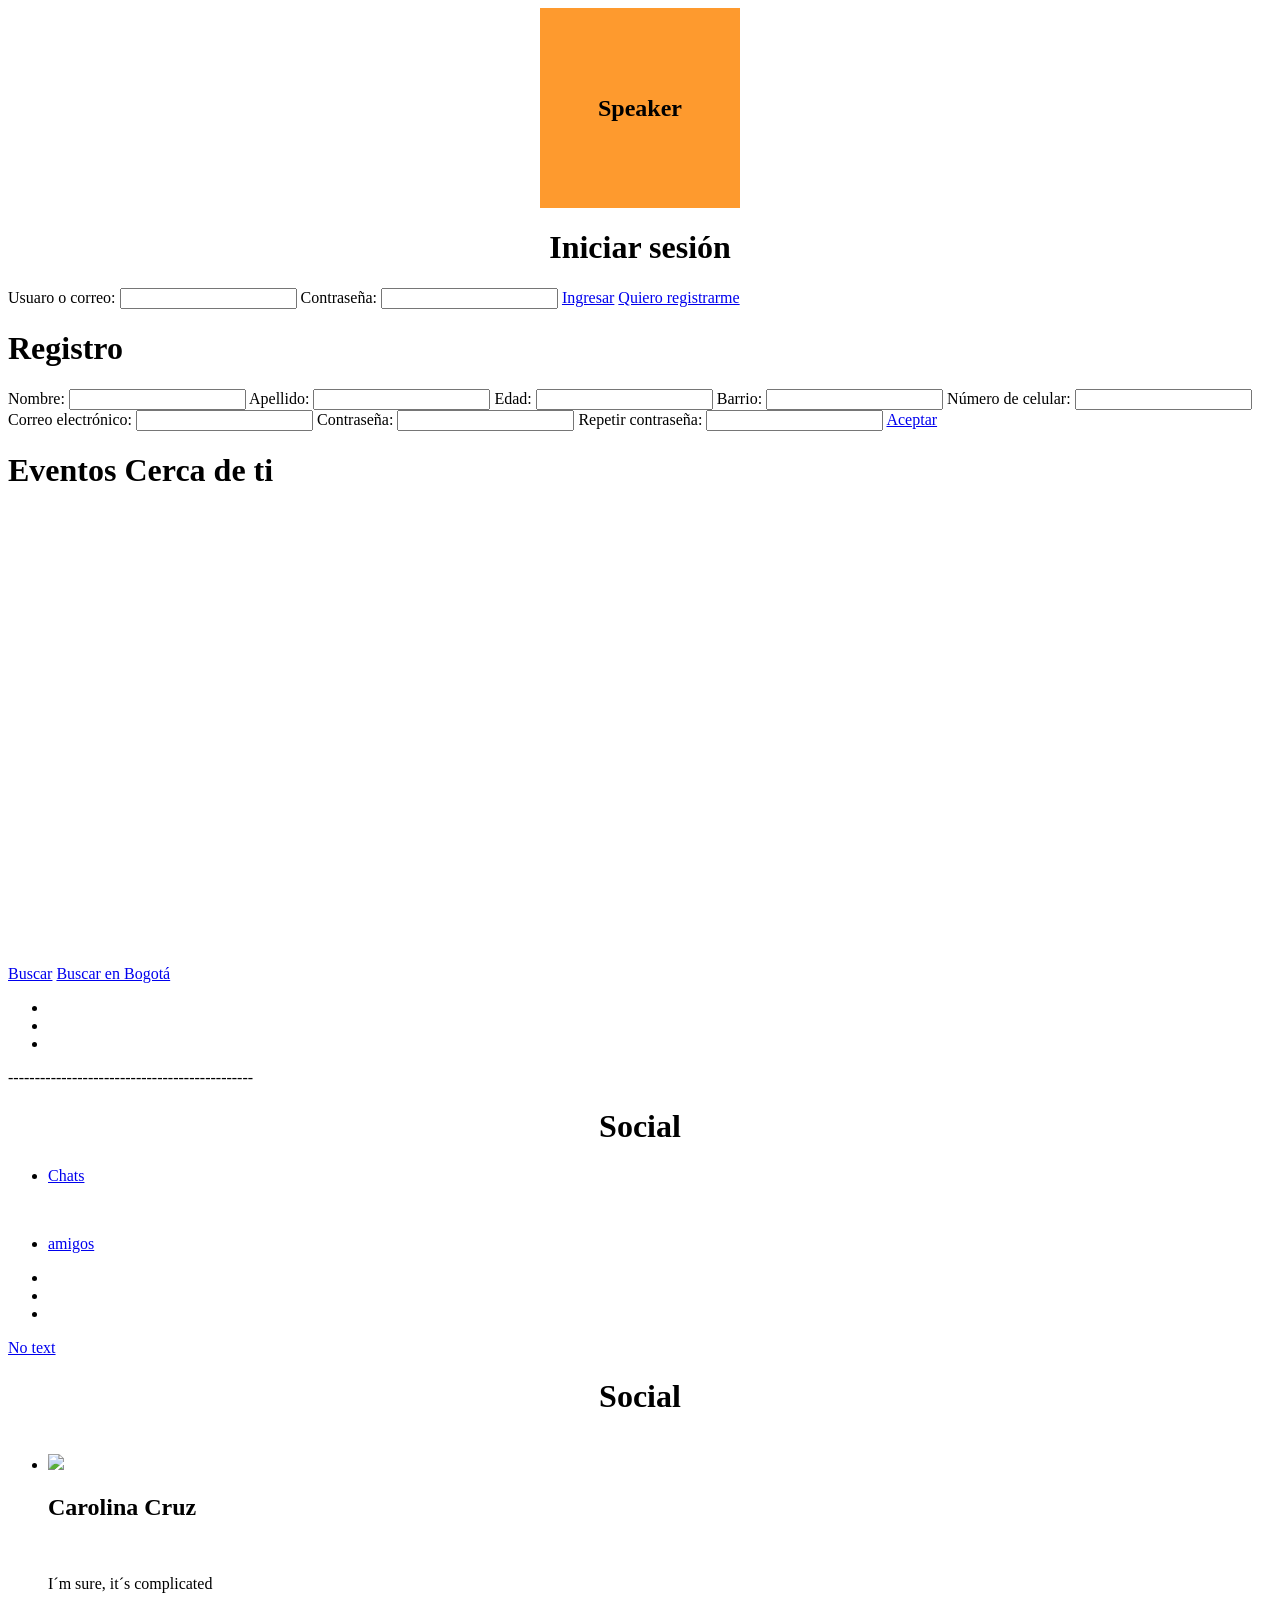
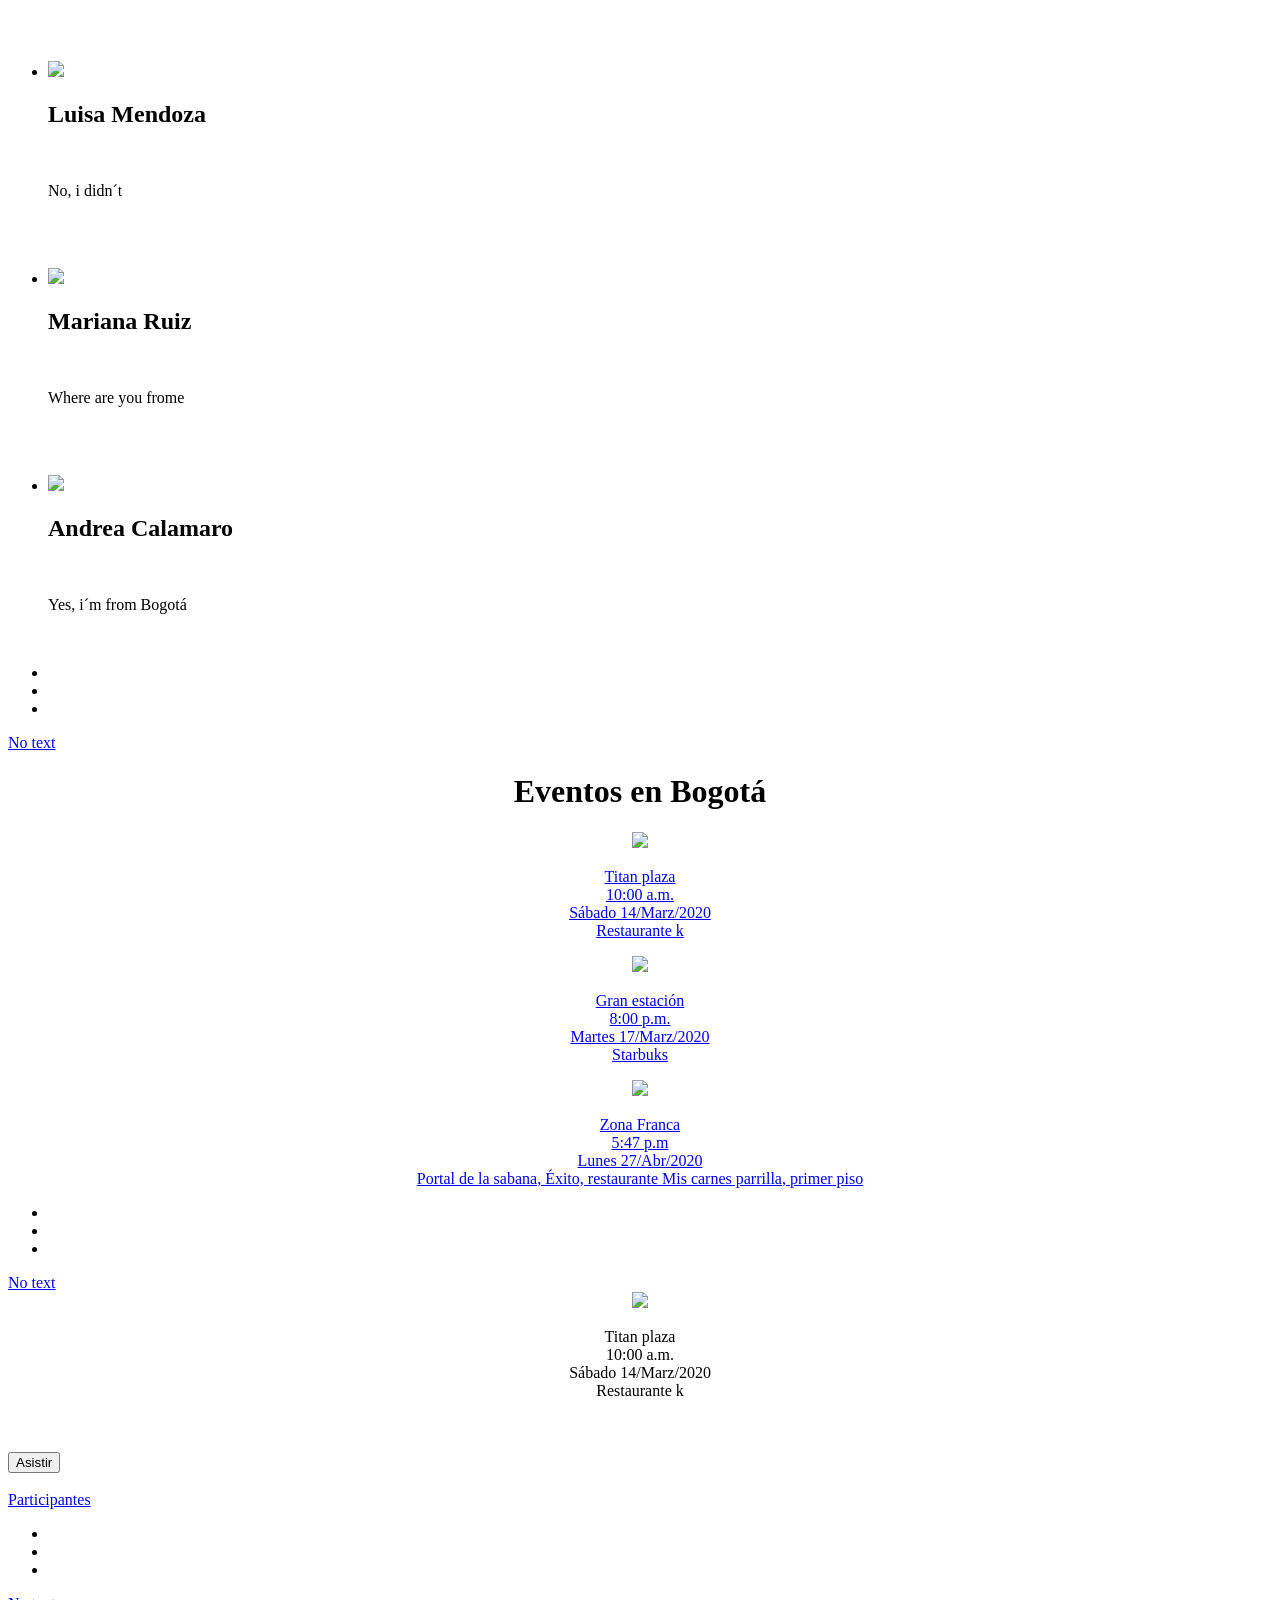
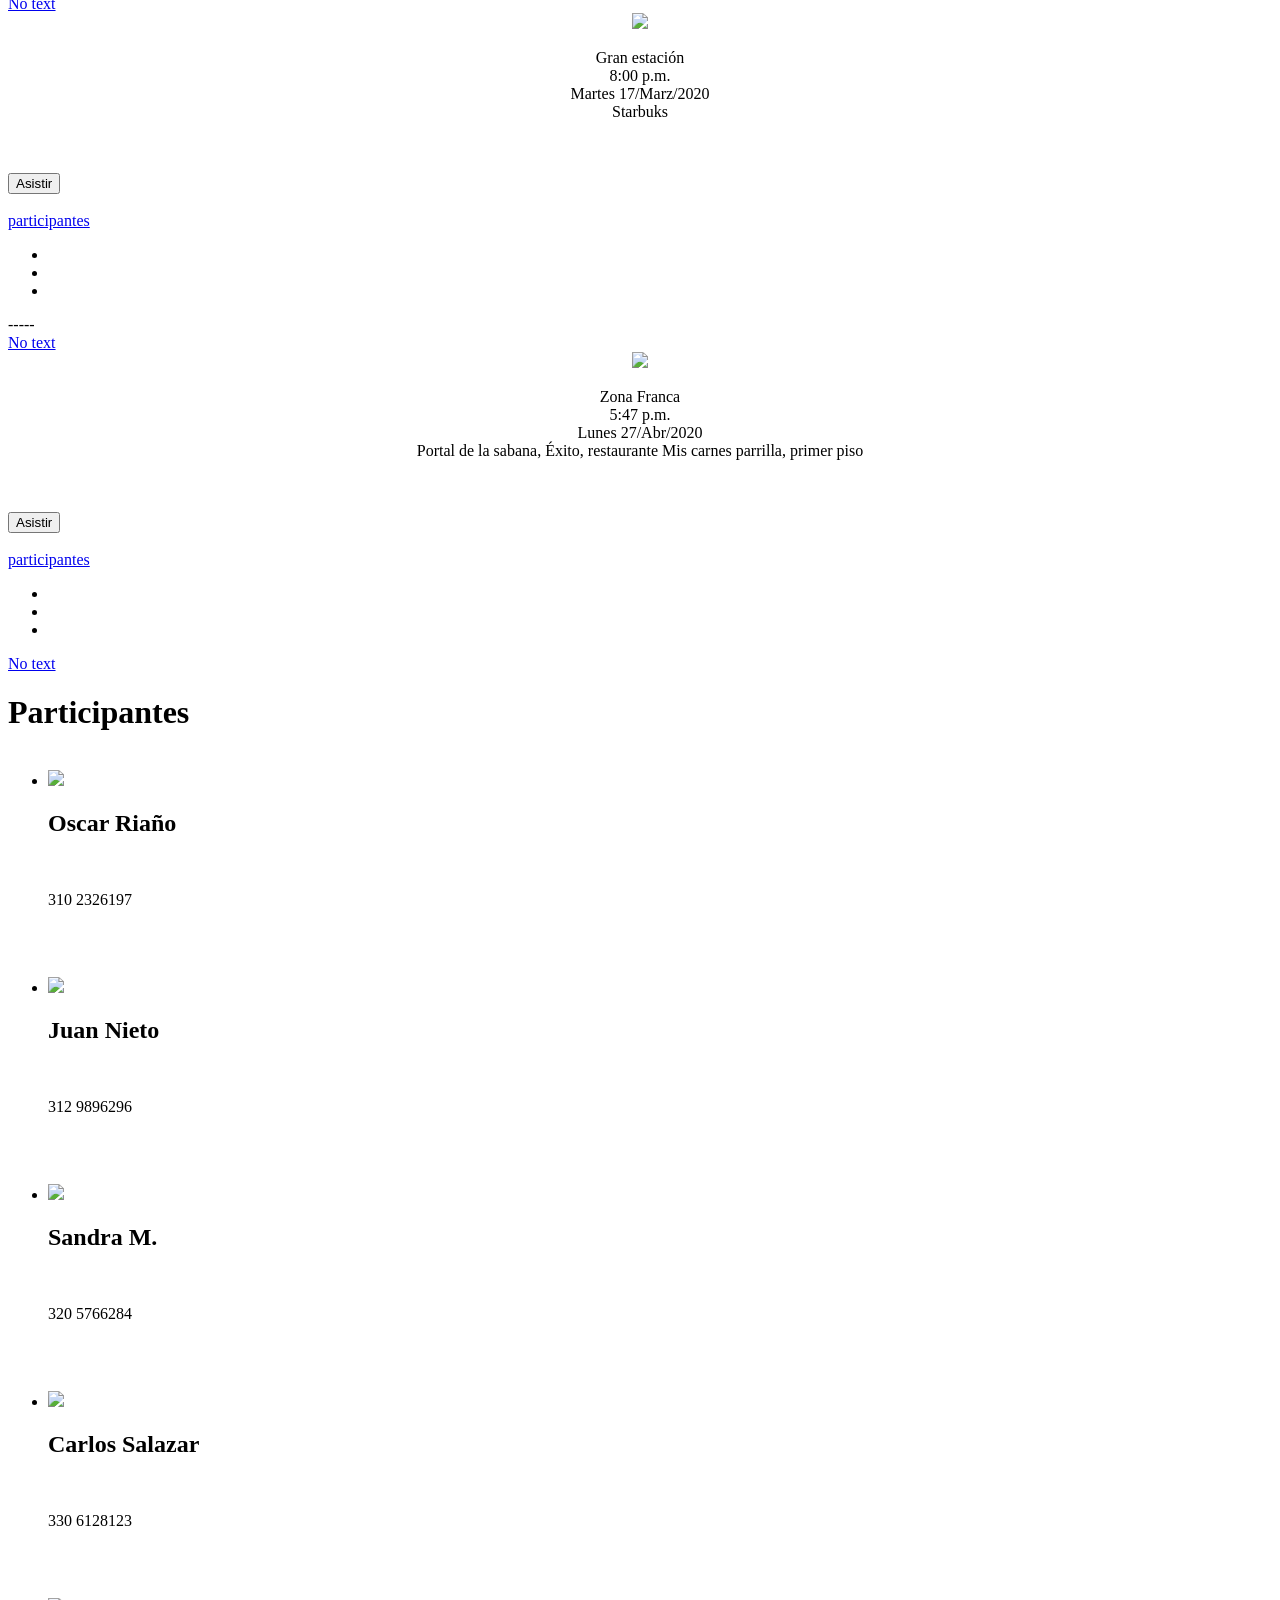
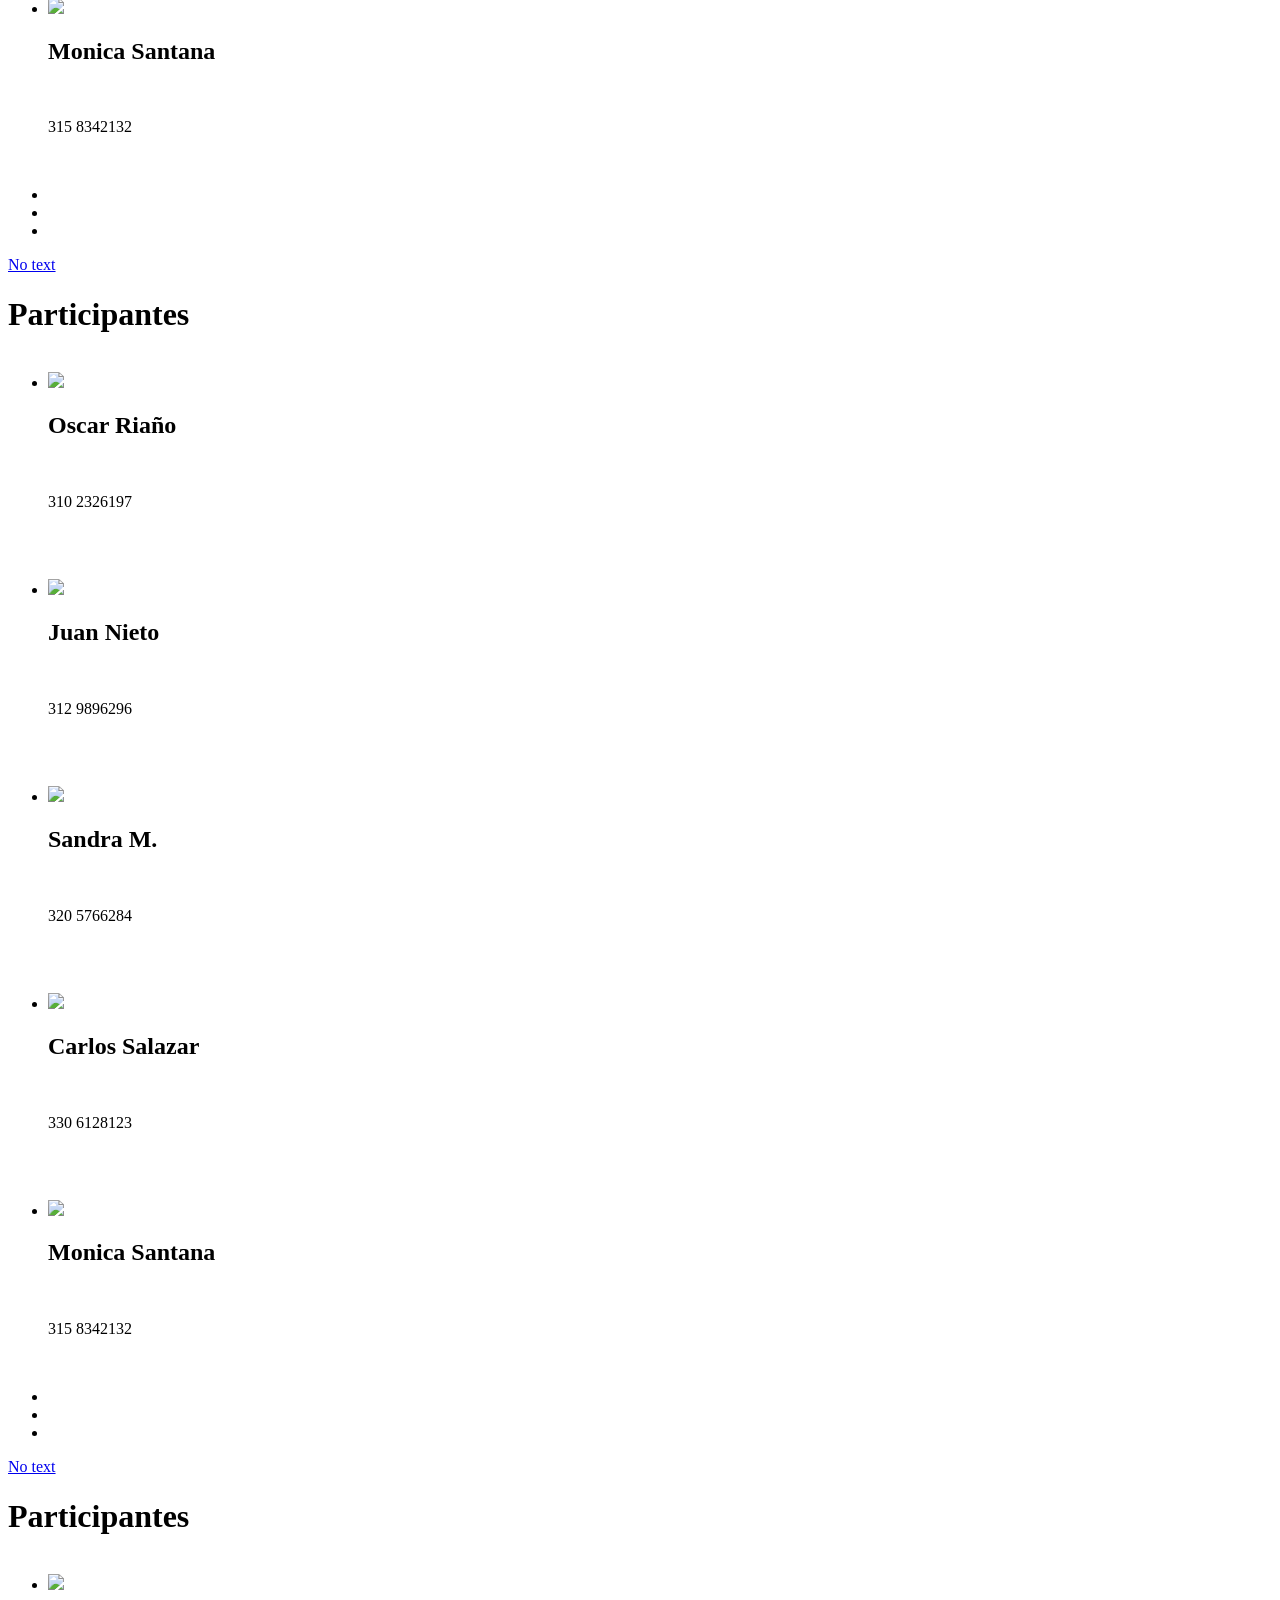
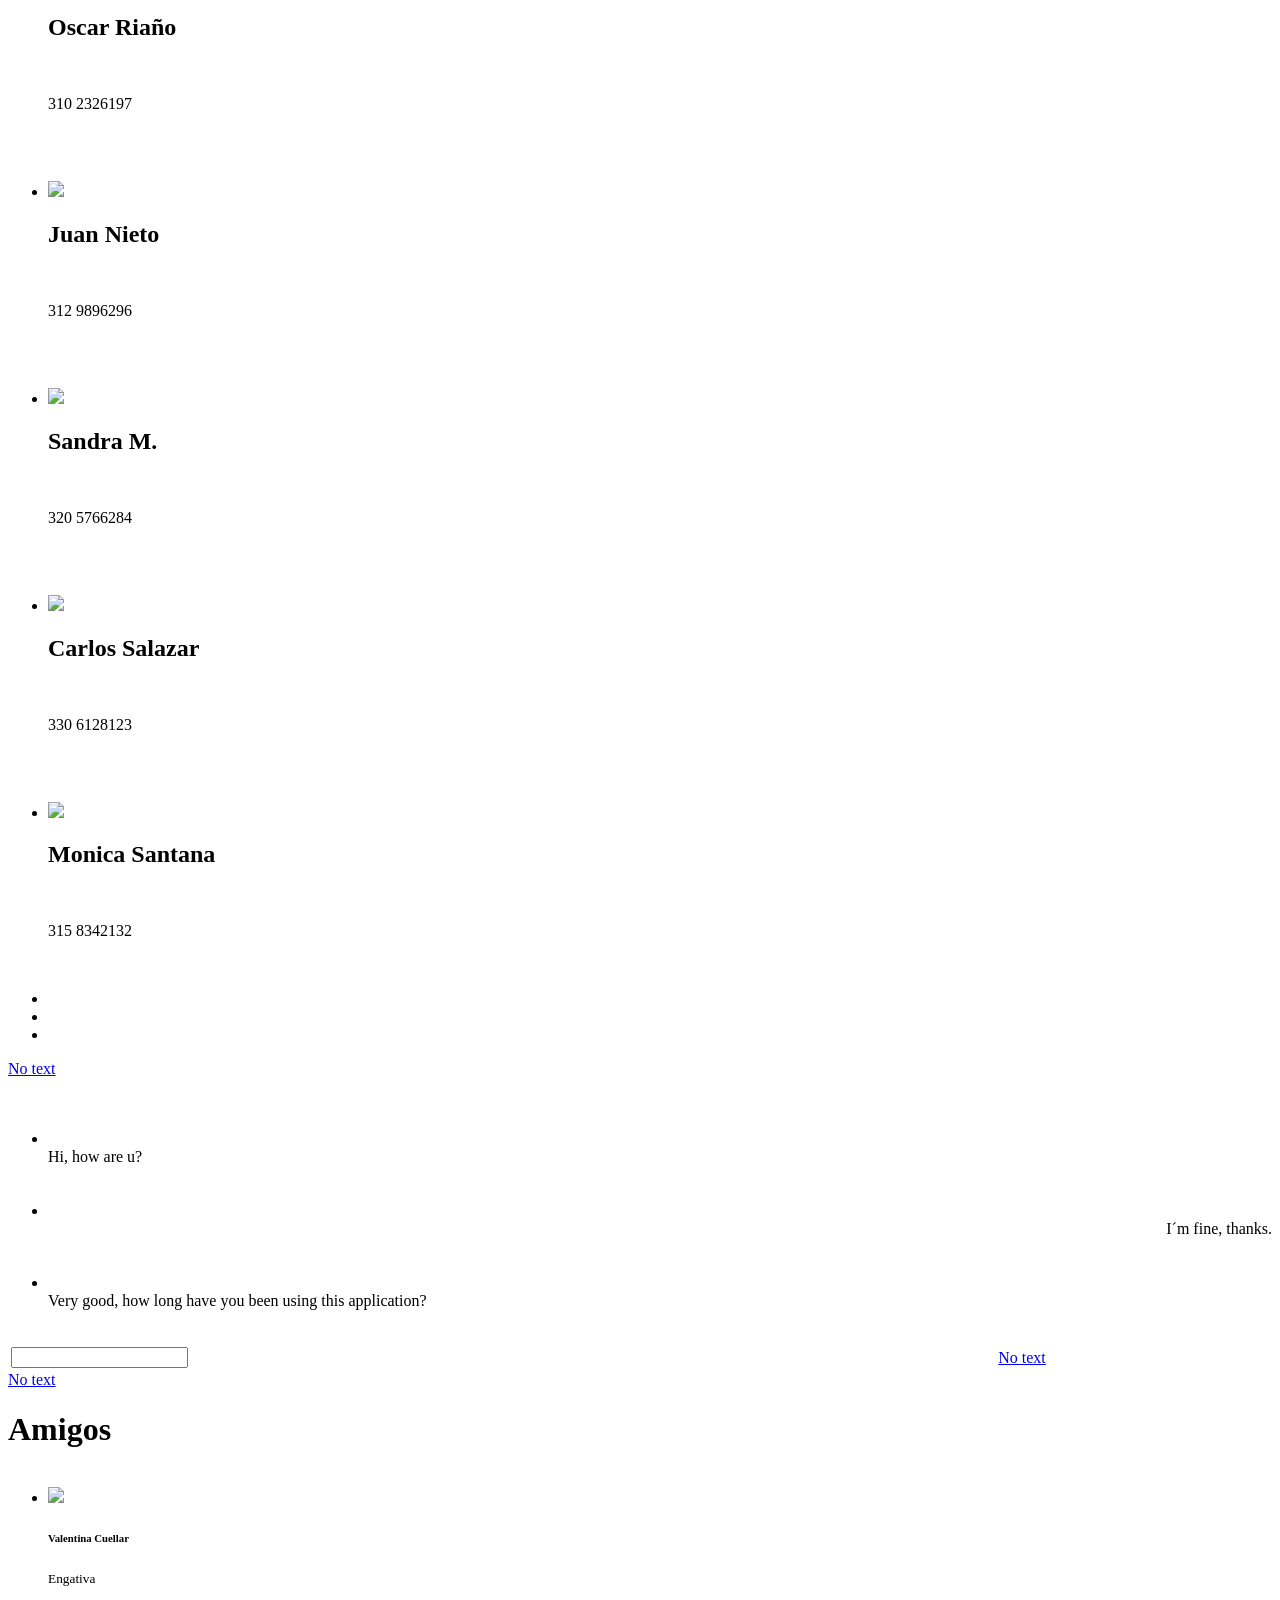
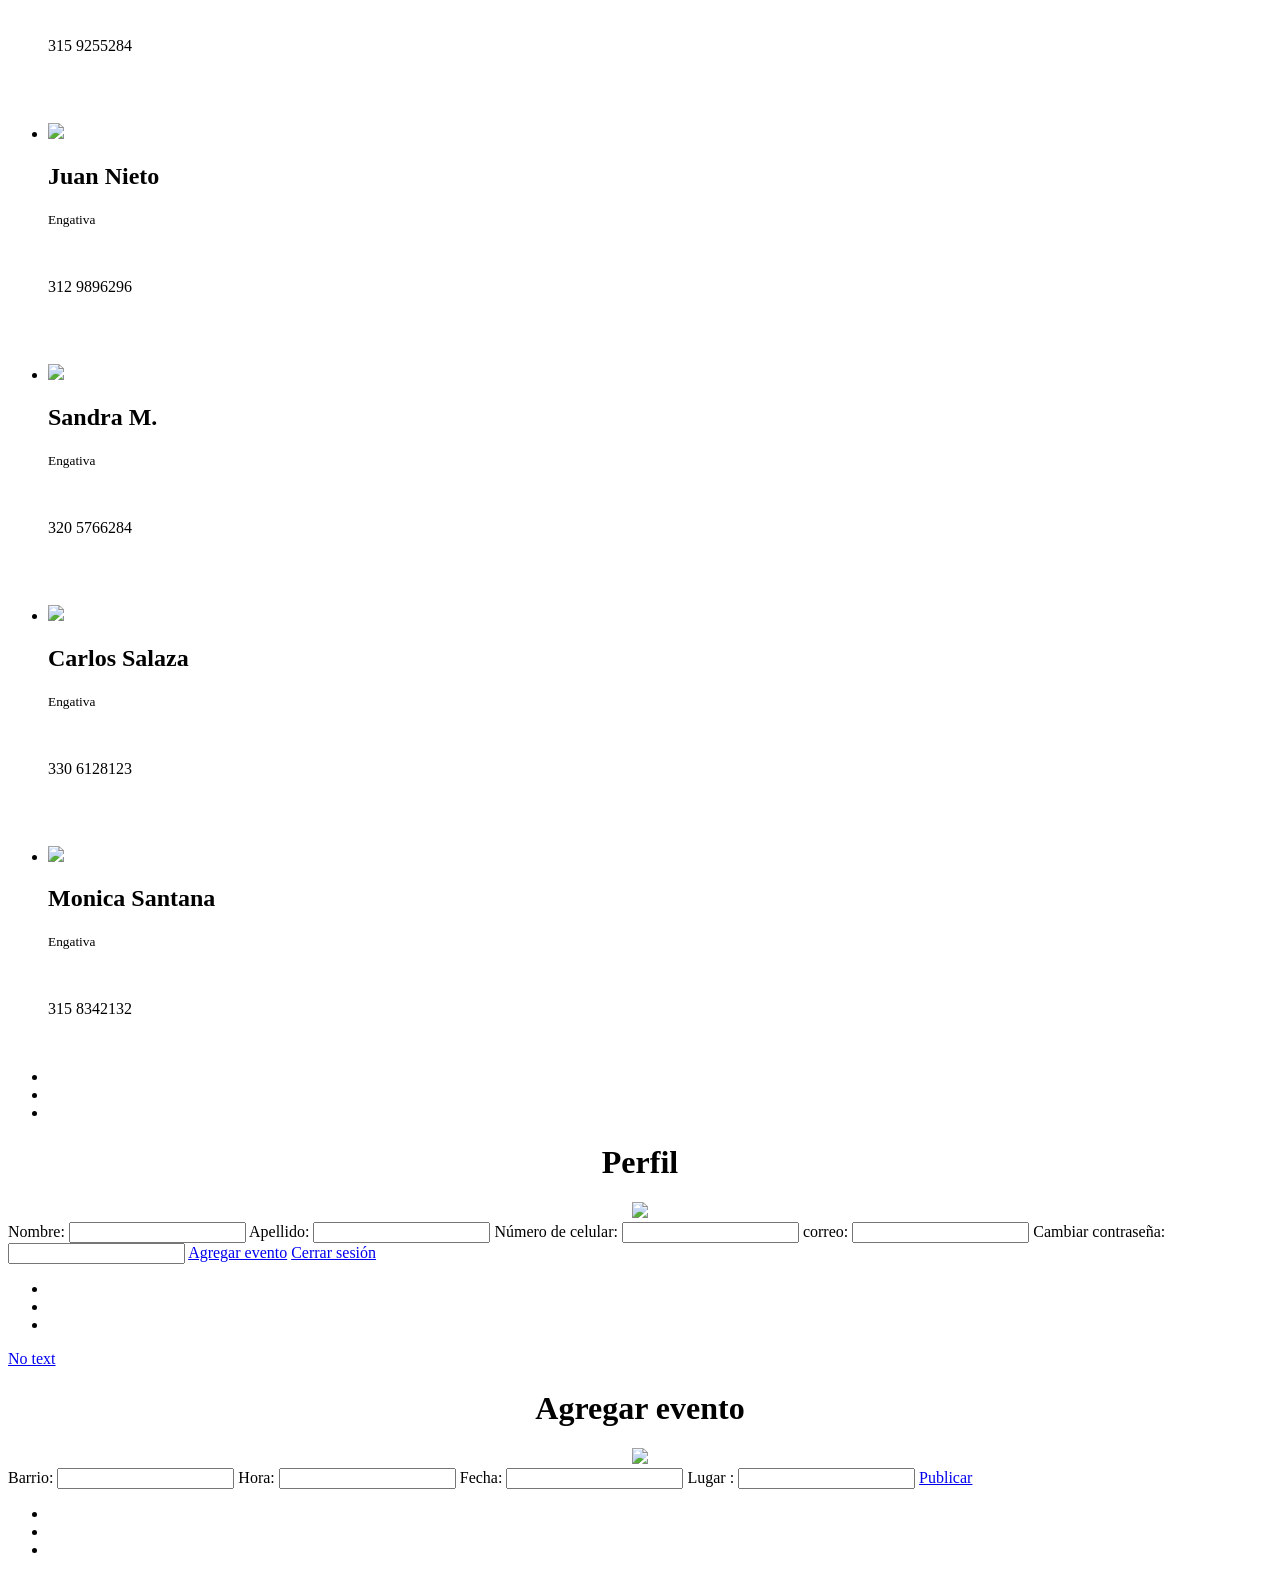
==== index.html @ 7c950d6e "Update index.html" ====
<!doctype html>
<html lang="es">
    <head>
        <meta charset="utf-8">
        <title>Nombre de la App</title>
        <meta name="viewport" content="width=device-width, initial-scale=1">
        <link rel="stylesheet" href="css/themes/app.min.css">
        <link rel="stylesheet" href="css/themes/jquery.mobile.icons.min.css">
        <link rel="stylesheet" href="css/jquery.mobile.structure.min.css">
        <script src="js/jquery.min.js"></script>
        <script src="js/jquery.mobile.min.js"></script>
        <script src="cordova.js"></script>
    </head>
    <body>
        <div data-role="page" id="ingresar">
             
            <div role="main" class="ui-content">
 <center>               <table  border="0" align="center" width="200"  height="200" bgcolor="#FE9A2E">
        
        
      <tr>
         
         <td align=center ><h2 class="featurette-heading">Speaker</h2> 
            </td>
          
     </table>
                <h1>Iniciar sesión</h1> </center>  
                <label for="usuario">Usuaro o correo:</label>
<input type="text" name="usuario" id="usuario" value="">
                
                   <label for="clave">Contraseña:</label>
<input type="password" name="clave" id="clave" value="">
    <a href="#eventoscercadeti" class="ui-btn ui-corner-all">Ingresar</a>
                <a href="#registro">Quiero registrarme</a>
            </div><!-- /content -->

           
        </div><!-- /page -->
        
        
        
        
        <div data-role="page" id="registro">

            
            <div role="main" class="ui-content">
                <h1>Registro</h1>
                
             <label for="nombre">Nombre:</label>
<input type="text" name="nombre" id="nombre" value="">
                
                   <label for="apellido">Apellido:</label>
<input type="text" name="apellido" id="apellido" value="">
                
                   <label for="edad">Edad:</label>
<input type="text" name="edad" id="edad" value="">
                
                   <label for="barrio">Barrio:</label>
<input type="text" name="barrio" id="barrio" value="">
                
                   <label for="celular">Número de celular:</label>
<input type="text" name="celular" id="celular" value="">
                
                   <label for="correo">Correo electrónico:</label>
<input type="text" name="correo" id="correo" value="">
                
                   <label for="password">Contraseña:</label>
<input type="text" name="password" id="password" value="">
                
                   <label for="repetir">Repetir contraseña:</label>
<input type="text" name="repetir" id="repetir" value="">
                
                
   <a href="#eventoscercadeti" class="ui-btn ui-corner-all">Aceptar</a>             
                
                
                
            </div><!-- /content -->
      </div>
            
            
        
        
            <div data-role="page"id="eventoscercadeti">

            
            <div role="main" class="ui-content">
                <h1>Eventos Cerca de ti</h1>
                
                
                <iframe src="https://www.google.com/maps/embed?pb=!1m14!1m12!1m3!1d15906.547974844305!2d-74.1592274!3d4.658652!2m3!1f0!2f0!3f0!3m2!1i1024!2i768!4f13.1!5e0!3m2!1ses-419!2sco!4v1588812206938!5m2!1ses-419!2sco" 
                        width="100%" height="450" frameborder="0" style="border:0;" allowfullscreen="" aria-hidden="false" tabindex="0"></iframe>
      
              
   
                
   <a href="#chatt" class="ui-btn ui-corner-all">Buscar</a>  
                
   <a href="#eventosenbogota" class="ui-btn ui-corner-all">Buscar en Bogotá</a>
                
                
                
            </div><!-- /content -->
 <div data-role="footer" data-position="fixed">
                <div data-role="navbar">
                    <ul>
                        <li><a href="#eventoscercadeti" data-icon="location" class="ui-btn-active"></a></li>
                        <li><a href="#social" data-icon="comment"></a></li>
                        <li><a href="#perfil" data-icon="user"></a></li>
                    </ul>
                </div>
                <!-- /navbar -->
            </div><!-- footer -->

           
        </div><!-- /page -->
            
            
   ----------------------------------------------         
        
            <div data-role="page"id="social">

            
            <div role="main" class="ui-content">
     <center>           <h1>Social</h1>    </center>
                
                

     
                
                
              <div data-role="navbar">
                    <ul>
                        <li><a href="#chats" data-icon="user">Chats</a></li>
                        
                    </ul>
                </div>   
                
                
                <br>
                
                
                <div data-role="navbar">
                    <ul>
                        <li><a href="#amigos" data-icon="user">amigos</a></li>
                        
                    </ul>
                </div> 
   
                
   
                
                
            </div><!-- /content -->
 <div data-role="footer" data-position="fixed">
                <div data-role="navbar">
                    <ul>
                        <li><a href="#eventoscercadeti" data-icon="location"></a></li>
                        <li><a href="#social" data-icon="comment" class="ui-btn-active"></a></li>
                        <li><a href="#perfil" data-icon="user"></a></li>
                    </ul>
                </div>
                <!-- /navbar -->
            </div><!-- footer -->

           
        </div><!-- /page -->
        
        
        
   <div data-role="page"id="chats">
        <div data-role="header">
                <a href="#social" class="ui-btn ui-icon-carat-l ui-btn-icon-notext ui-corner-all ui-btn-left ">No text</a>
            </div><!-- /header -->

            
            <div role="main" class="ui-content">
              <center>  <h1>Social</h1> </center>
                
           <ul data-role="listview" data-inset="true">
       <li> <img src="Carolina%20Cruz.png">
        <h2>Carolina Cruz</h2>
       <p>I´m sure, it´s complicated</p>
        </li>          
      </ul>         
                
      <ul data-role="listview" data-inset="true">
       <li> <img src="Luisa%20Mendoza.png">
        <h2>Luisa Mendoza</h2>
       <p>No, i didn´t</p>
        </li>          
      </ul>          
                
      <ul data-role="listview" data-inset="true">
       <li> <img src="Mar%C3%ADna%20Ru%C3%ADz.png">
        <h2>Mariana Ruiz</h2>
       <p>Where are you frome</p>
        </li>          
      </ul>          
                
      <ul data-role="listview" data-inset="true">
       <li> <img src="Andrea%20Calamaro.png">
        <h2>Andrea Calamaro</h2>
       <p>Yes, i´m from Bogotá</p>
        </li>          
      </ul>          
                
            

      
                
               
                
                

                
                
              
   
                
   
                
                
            </div><!-- /content -->
 <div data-role="footer" data-position="fixed">
                <div data-role="navbar">
                    <ul>
                        <li><a href="#eventoscercadeti" data-icon="location" ></a></li>
                        <li><a href="#social" data-icon="comment" class="ui-btn-active"></a></li>
                        <li><a href="#perfil" data-icon="user"></a></li>
                    </ul>
                </div>
                <!-- /navbar -->
            </div><!-- footer -->

           
        </div><!-- /page -->      
        
        
        
        
        
        
        
        
        
        
        
        
        
        
        
        
        
        
        
        
        
        
        
        
        
        
        
        
        
        
        
        
        
        
        
        
        
        
        
        
        
        
        
        
        
        
        
        
        
        
        
        
        
        
        
        
        
        
        
        
        
        
        
        
                
            
            
         
        
        
   <div data-role="page" id="eventosenbogota">
       <div data-role="header">
                <a href="#eventoscercadeti" class="ui-btn ui-icon-carat-l ui-btn-icon-notext ui-corner-all ui-btn-left ">No text</a>
            </div><!-- /header -->

            <center>
            <div role="main" class="ui-content">
           <center>     <h1>Eventos en Bogotá</h1> </center>
                    
      
       
   <a href="#titan" class="ui-btn ui-corner-all">  <img src="Titan.jpg.jpg"  width="50" high="50">         
            
                <dl>
           
                <dt>Titan plaza</dt> 

                <dt>10:00 a.m.</dt>

                <dt>Sábado 14/Marz/2020</dt> 

                  <dt>Restaurante k</dt>
                    
                    </dl> </a>               
                
                
                
                
      <a href="#granestacion" class="ui-btn ui-corner-all">  <img src="granestacion.jpg.jpg"  width="50" high="50">

              <dl>
                <dt>Gran estación</dt> 

                <dt>8:00 p.m.</dt>

                <dt>Martes 17/Marz/2020</dt> 

                  <dt>Starbuks</dt>
               </dl>    </a>            
    
                
                
        <a href="#zonafranca" class="ui-btn ui-corner-all">  <img src="zonafranca.jpg"  width="50" high="50">         
            
                <dl>
           
                <dt>Zona Franca</dt> 

                <dt>5:47 p.m</dt>

                <dt>Lunes 27/Abr/2020</dt> 

                  <dt>Portal de la sabana, Éxito, restaurante
 Mis carnes parrilla,
primer piso</dt>
                    
                    </dl> </a>        
                
                
                
                
                
                
                
                
                
                
                
                
       </div><!-- /content -->
 <div data-role="footer" data-position="fixed">
                <div data-role="navbar">
                    <ul>
                        <li><a href="#eventoscercadeti" data-icon="location" class="ui-btn-active"></a></li>
                        <li><a href="#social" data-icon="comment"></a></li>
                        <li><a href="#perfil" data-icon="user"></a></li>
                    </ul>
                </div>
                <!-- /navbar -->
            </div><!-- footer -->

           
        </div><!-- /page -->         
                 
        
        
        
        
        
        
        
        
           <div data-role="page" id="titan">
            <div data-role="header">
                <a href="#eventosenbogota" class="ui-btn ui-icon-carat-l ui-btn-icon-notext ui-corner-all ui-btn-left ">No text</a>
            </div><!-- /header -->
            
            <div role="main" class="ui-content">
            <center>   
                
        <img src="Titan.jpg.jpg"  width="200" high="800">
              
              

              <dl>
                <dt>Titan plaza</dt> 

                <dt>10:00 a.m.</dt>

                <dt>Sábado 14/Marz/2020</dt> 

                  <dt>Restaurante k</dt>
               </dl> 

              <br><br>

                </center>
              
          
        <button type="button" class="btn btn-default">Asistir</button>
      <br><br>
      
     <a href="#pates" class="ui-btn ui-corner-all">Participantes</a>
        
                
                
                
                
            </div><!-- /content -->
 <div data-role="footer" data-position="fixed">
                <div data-role="navbar">
                    <ul>
                        <li><a href="#eventoscercadeti" data-icon="location" class="ui-btn-active"></a></li>
                        <li><a href="#social" data-icon="comment"></a></li>
                        <li><a href="#perfil" data-icon="user"></a></li>
                    </ul>
                </div>
                <!-- /navbar -->
            </div><!-- footer -->

           
        </div><!-- /page -->         
            
            
            
            
         <div data-role="page" id="granestacion">
 <div data-role="header">
                <a href="#eventosenbogota" class="ui-btn ui-icon-carat-l ui-btn-icon-notext ui-corner-all ui-btn-left ">No text</a>
            </div><!-- /header -->
            
            <div role="main" class="ui-content">
               
       <center>         
        <img src="granestacion.jpg.jpg"  width="200" high="800">
              
              

              <dl>
                <dt>Gran estación</dt> 

                <dt>8:00 p.m.</dt>

                <dt>Martes 17/Marz/2020</dt> 

                  <dt>Starbuks</dt>
               </dl> 
          </center>       

              <br><br>


              
          
        <button type="button" class="btn btn-default">Asistir</button>
      <br><br>
      
   
        
      <a href="#pato" class="ui-btn ui-corner-all">participantes</a>         
                
                
                
            </div><!-- /content -->
 <div data-role="footer" data-position="fixed">
                <div data-role="navbar">
                    <ul>
                        <li><a href="#eventoscercadeti" data-icon="location" class="ui-btn-active"></a></li>
                        <li><a href="#social" data-icon="comment"></a></li>
                        <li><a href="#perfil" data-icon="user"></a></li>
                    </ul>
                </div>
                <!-- /navbar -->
            </div><!-- footer -->

           
        </div><!-- /page -->       
        
    -----  
     
        
        
        
        <div data-role="page" id="zonafranca">
       <div data-role="header">
                <a href="#eventosenbogota" class="ui-btn ui-icon-carat-l ui-btn-icon-notext ui-corner-all ui-btn-left ">No text</a>
            </div><!-- /header -->
            
            <div role="main" class="ui-content">
                
       <center>        
                
        <img src="zonafranca.jpg"  width="200" high="800">
              
              

              <dl>
                <dt>Zona Franca</dt> 

                <dt>5:47 p.m.</dt>

                <dt>Lunes 27/Abr/2020</dt> 

                  <dt>Portal de la sabana, Éxito, restaurante
 Mis carnes parrilla,
primer piso</dt>
               </dl> 

                </center>              
                
              <br><br>


              
          
        <button type="button" class="btn btn-default">Asistir</button>
      <br><br>
      
   
        
      <a href="#pate" class="ui-btn ui-corner-all">participantes</a>         
                
                
                
            </div><!-- /content -->
 <div data-role="footer" data-position="fixed">
                <div data-role="navbar">
                    <ul>
                        <li><a href="#eventoscercadeti" data-icon="location" class="ui-btn-active"></a></li>
                        <li><a href="#social" data-icon="comment"></a></li>
                        <li><a href="#perfil" data-icon="user"></a></li>
                    </ul>
                </div>
                <!-- /navbar -->
            </div><!-- footer -->

           
        </div><!-- /page -->           
        
        
        
        
        
        
        
        
        
        
        
        
        
        
        
        
        
        
        
        
        
        
        
        
        
        
        
        
        
        
        
        
        
        
        
        
        
        <div data-role="page" id="pates">
       <div data-role="header">
                <a href="#titan" class="ui-btn ui-icon-carat-l ui-btn-icon-notext ui-corner-all ui-btn-left ">No text</a>
            </div><!-- /header -->
            
        
            <div role="main" class="ui-content">
                <h1>Participantes</h1>
               
                
      <ul data-role="listview" data-inset="true">
       <li> <img src="Titan.jpg.jpg">
        <h2>Oscar Riaño</h2>
       <p>310 2326197</p>
        </li>          
      </ul>         
                
      <ul data-role="listview" data-inset="true">
       <li> <img src="Titan.jpg.jpg">
        <h2>Juan Nieto</h2>
       <p>312 9896296</p>
        </li>          
      </ul>          
                
      <ul data-role="listview" data-inset="true">
       <li> <img src="Titan.jpg.jpg">
        <h2>Sandra M.</h2>
       <p>320 5766284</p>
        </li>          
      </ul>          
                
      <ul data-role="listview" data-inset="true">
       <li> <img src="Titan.jpg.jpg">
        <h2>Carlos Salazar</h2>
       <p>330 6128123</p>
        </li>          
      </ul>          
                
      <ul data-role="listview" data-inset="true">
       <li> <img src="Titan.jpg.jpg">
        <h2>Monica Santana</h2>
       <p>315 8342132</p>
        </li>          
      </ul>          
                   
            </div><!-- /content -->
         <div data-role="footer" data-position="fixed">
                <div data-role="navbar">
                    <ul>
                        <li><a href="#eventoscercadeti" data-icon="location" class="ui-btn-active"></a></li>
                        <li><a href="#social" data-icon="comment"></a></li>
                        <li><a href="#perfil" data-icon="user"></a></li>
                    </ul>
                </div>
                <!-- /navbar -->
            </div><!-- footer -->

           
        </div><!-- /page -->         
            
     <div data-role="page" id="pato">
       <div data-role="header">
                <a href="#granestacion" class="ui-btn ui-icon-carat-l ui-btn-icon-notext ui-corner-all ui-btn-left ">No text</a>
            </div><!-- /header -->
            
        
            <div role="main" class="ui-content">
                <h1>Participantes</h1>
               
                
      <ul data-role="listview" data-inset="true">
       <li> <img src="Titan.jpg.jpg">
        <h2>Oscar Riaño</h2>
       <p>310 2326197</p>
        </li>          
      </ul>         
                
      <ul data-role="listview" data-inset="true">
       <li> <img src="Titan.jpg.jpg">
        <h2>Juan Nieto</h2>
       <p>312 9896296</p>
        </li>          
      </ul>          
                
      <ul data-role="listview" data-inset="true">
       <li> <img src="Titan.jpg.jpg">
        <h2>Sandra M.</h2>
       <p>320 5766284</p>
        </li>          
      </ul>          
                
      <ul data-role="listview" data-inset="true">
       <li> <img src="Titan.jpg.jpg">
        <h2>Carlos Salazar</h2>
       <p>330 6128123</p>
        </li>          
      </ul>          
                
      <ul data-role="listview" data-inset="true">
       <li> <img src="Titan.jpg.jpg">
        <h2>Monica Santana</h2>
       <p>315 8342132</p>
        </li>          
      </ul>          
                   
            </div><!-- /content -->
         <div data-role="footer" data-position="fixed">
                <div data-role="navbar">
                    <ul>
                        <li><a href="#eventoscercadeti" data-icon="location" class="ui-btn-active"></a></li>
                        <li><a href="#social" data-icon="comment"></a></li>
                        <li><a href="#perfil" data-icon="user"></a></li>
                    </ul>
                </div>
                <!-- /navbar -->
            </div><!-- footer -->

           
        </div><!-- /page -->                 
   
 
<div data-role="page" id="pate">
       <div data-role="header">
                <a href="#zonafranca" class="ui-btn ui-icon-carat-l ui-btn-icon-notext ui-corner-all ui-btn-left ">No text</a>
            </div><!-- /header -->
            
        
            <div role="main" class="ui-content">
                <h1>Participantes</h1>
               
                
      <ul data-role="listview" data-inset="true">
       <li> <img src="Titan.jpg.jpg">
        <h2>Oscar Riaño</h2>
       <p>310 2326197</p>
        </li>          
      </ul>         
                
      <ul data-role="listview" data-inset="true">
       <li> <img src="Titan.jpg.jpg">
        <h2>Juan Nieto</h2>
       <p>312 9896296</p>
        </li>          
      </ul>          
                
      <ul data-role="listview" data-inset="true">
       <li> <img src="Titan.jpg.jpg">
        <h2>Sandra M.</h2>
       <p>320 5766284</p>
        </li>          
      </ul>          
                
      <ul data-role="listview" data-inset="true">
       <li> <img src="Titan.jpg.jpg">
        <h2>Carlos Salazar</h2>
       <p>330 6128123</p>
        </li>          
      </ul>          
                
      <ul data-role="listview" data-inset="true">
       <li> <img src="Titan.jpg.jpg">
        <h2>Monica Santana</h2>
       <p>315 8342132</p>
        </li>          
      </ul>          
                   
            </div><!-- /content -->
         <div data-role="footer" data-position="fixed">
                <div data-role="navbar">
                    <ul>
                        <li><a href="#eventoscercadeti" data-icon="location" class="ui-btn-active"></a></li>
                        <li><a href="#social" data-icon="comment"></a></li>
                        <li><a href="#perfil" data-icon="user"></a></li>
                    </ul>
                </div>
                <!-- /navbar -->
            </div><!-- footer -->

           
        </div><!-- /page -->
    
            
       
       
        
            
            
            
            
            
                        
   
            
            
            
             
          <div data-role="page" id="chatt"> 
              <div data-role="header">
                <a href="#eventoscercadeti" class="ui-btn ui-icon-carat-l ui-btn-icon-notext ui-corner-all ui-btn-left ">No text</a>
            </div><!-- /header -->
       
             <br>   
              <ul data-role="listview" data-inset="true">
    <li>
        
    <dt>Hi, how are u?</dt>
    
    </li>
    <li>
        
    
    <dt align="right">I´m fine, thanks.</dt>
    </li>
    <li>
        
  
    <dt>Very good, how long have you been using this application?</dt>
    </li>
</ul>
   
<table width="100%">
                    <tr>
                        <td><input type="text" value=""></td>
                        <td><a href="#" class="ui-btn ui-icon-navigation ui-btn-icon-notext ui-corner-all">No text</a></td>
                    </tr>
                </table>
                
   
                
                
                
            


           
        </div><!-- /page -->      
                     
            
            
        <div data-role="page" id="amigos">
             <div data-role="header">
                <a href="#social" class="ui-btn ui-icon-carat-l ui-btn-icon-notext ui-corner-all ui-btn-left ">No text</a>
            </div><!-- /header -->

            
            <div role="main" class="ui-content">
                <h1>Amigos</h1>
               
      <ul data-role="listview" data-inset="true">
       <li> <img src="Titan.jpg.jpg">
        <h6>Valentina Cuellar</h6>
        <p><small>Engativa</small></p>   
       <p>315 9255284</p>
        </li>          
      </ul>         
                
      <ul data-role="listview" data-inset="true">
       <li> <img src="Titan.jpg.jpg">
        <h2>Juan Nieto</h2>
        <p><small>Engativa</small></p>
       <p>312 9896296</p>
        </li>          
      </ul>          
                
      <ul data-role="listview" data-inset="true">
       <li> <img src="Titan.jpg.jpg">
        <h2>Sandra M.</h2>
        <p><small>Engativa</small></p>
       <p>320 5766284</p>
        </li>          
      </ul>          
                
      <ul data-role="listview" data-inset="true">
       <li> <img src="Titan.jpg.jpg">
        <h2>Carlos Salaza</h2>
        <p><small>Engativa</small></p>
       <p>330 6128123</p>
        </li>          
      </ul>          
                
      <ul data-role="listview" data-inset="true">
       <li> <img src="Titan.jpg.jpg">
        <h2>Monica Santana</h2>
        <p><small>Engativa</small></p>
       <p>315 8342132</p>
        </li>          
      </ul>          
                
                
            </div><!-- /content -->
 <div data-role="footer" data-position="fixed">
                <div data-role="navbar">
                    <ul>
                        <li><a href="#eventoscercadeti" data-icon="location" class="ui-btn-active"></a></li>
                        <li><a href="#social" data-icon="comment"></a></li>
                        <li><a href="#perfil" data-icon="user"></a></li>
                    </ul>
                </div>
                <!-- /navbar -->
            </div><!-- footer -->

           
        </div><!-- /page -->         
                  
            
         <div data-role="page" id="perfil">

            
            <div role="main" class="ui-content">
        <center>       <h1>Perfil</h1>
          
                 <img src="Titan.jpg.jpg"  width="200" high="800">
</center> 
             </center>   
             <label for="nombre">Nombre:</label>
<input type="text" name="nombre" id="nombre1" value="">
                
                   <label for="nombre">Apellido:</label>
<input type="text" name="nombre" id="nombre2" value="">
                
                   <label for="nombre">Número de celular:</label>
<input type="text" name="nombre" id="nombre3" value="">
                
                   <label for="nombre">correo:</label>
<input type="text" name="nombre" id="nombre4" value="">
                
                   <label for="nombre">Cambiar contraseña:</label>
<input type="text" name="nombre" id="nombre5" value="">
                
                  
                
   <a href="#agregarevento" class="ui-btn ui-corner-all">Agregar evento</a>             
                
                
      <a href="#ingresar" class="ui-btn ui-corner-all">Cerrar sesión</a>          
                
            </div><!-- /content -->
             <div data-role="footer" data-position="fixed">
                <div data-role="navbar">
                    <ul>
                        <li><a href="#eventoscercadeti" data-icon="location"></a> </li>
                        <li><a href="#social" data-icon="comment"></a></li>
                        <li><a href="#perfil" data-icon="user" class="ui-btn-active"></a> </li>
                    </ul>
                </div>
                <!-- /navbar -->
            </div><!-- footer -->
             
          </div>
            
            
            
            
                <div data-role="page" id="agregarevento">
                     <div data-role="header">
                <a href="#perfil" class="ui-btn ui-icon-carat-l ui-btn-icon-notext ui-corner-all ui-btn-left ">No text</a>
            </div><!-- /header -->

            
            <div  role="main" class="ui-content">
      <center>          <h1>Agregar evento</h1>
          
                 <img src="Titan.jpg.jpg"  width="200" high="800">
     </center>
                
             <label for="nombre">Barrio:</label>
<input type="text" name="nombre" id="nombre6" value="">
                
                   <label for="nombre">Hora:</label>
<input type="text" name="nombre" id="nombre7" value="">
                
                   <label for="nombre">Fecha:</label>
<input type="text" name="nombre" id="nombre8" value="">
                
                   <label for="nombre">Lugar :</label>
<input type="text" name="nombre" id="nombre9" value="">
                
        
                  
                
   <a href="#zonafranca" class="ui-btn ui-corner-all">Publicar</a>             
                
                
              
                
            </div><!-- /content -->
          <div data-role="footer" data-position="fixed">
                <div data-role="navbar">
                    <ul>
                        <li><a href="#eventoscercadeti" data-icon="location"></a> </li>
                        <li><a href="#social" data-icon="comment"></a></li>
                        <li><a href="#perfil" data-icon="user" class="ui-btn-active"></a> </li>
                    </ul>
                </div>
                <!-- /navbar -->
            </div><!-- footer -->           
           </div>       
            
            
    
        
        
            
    </body>
</html>
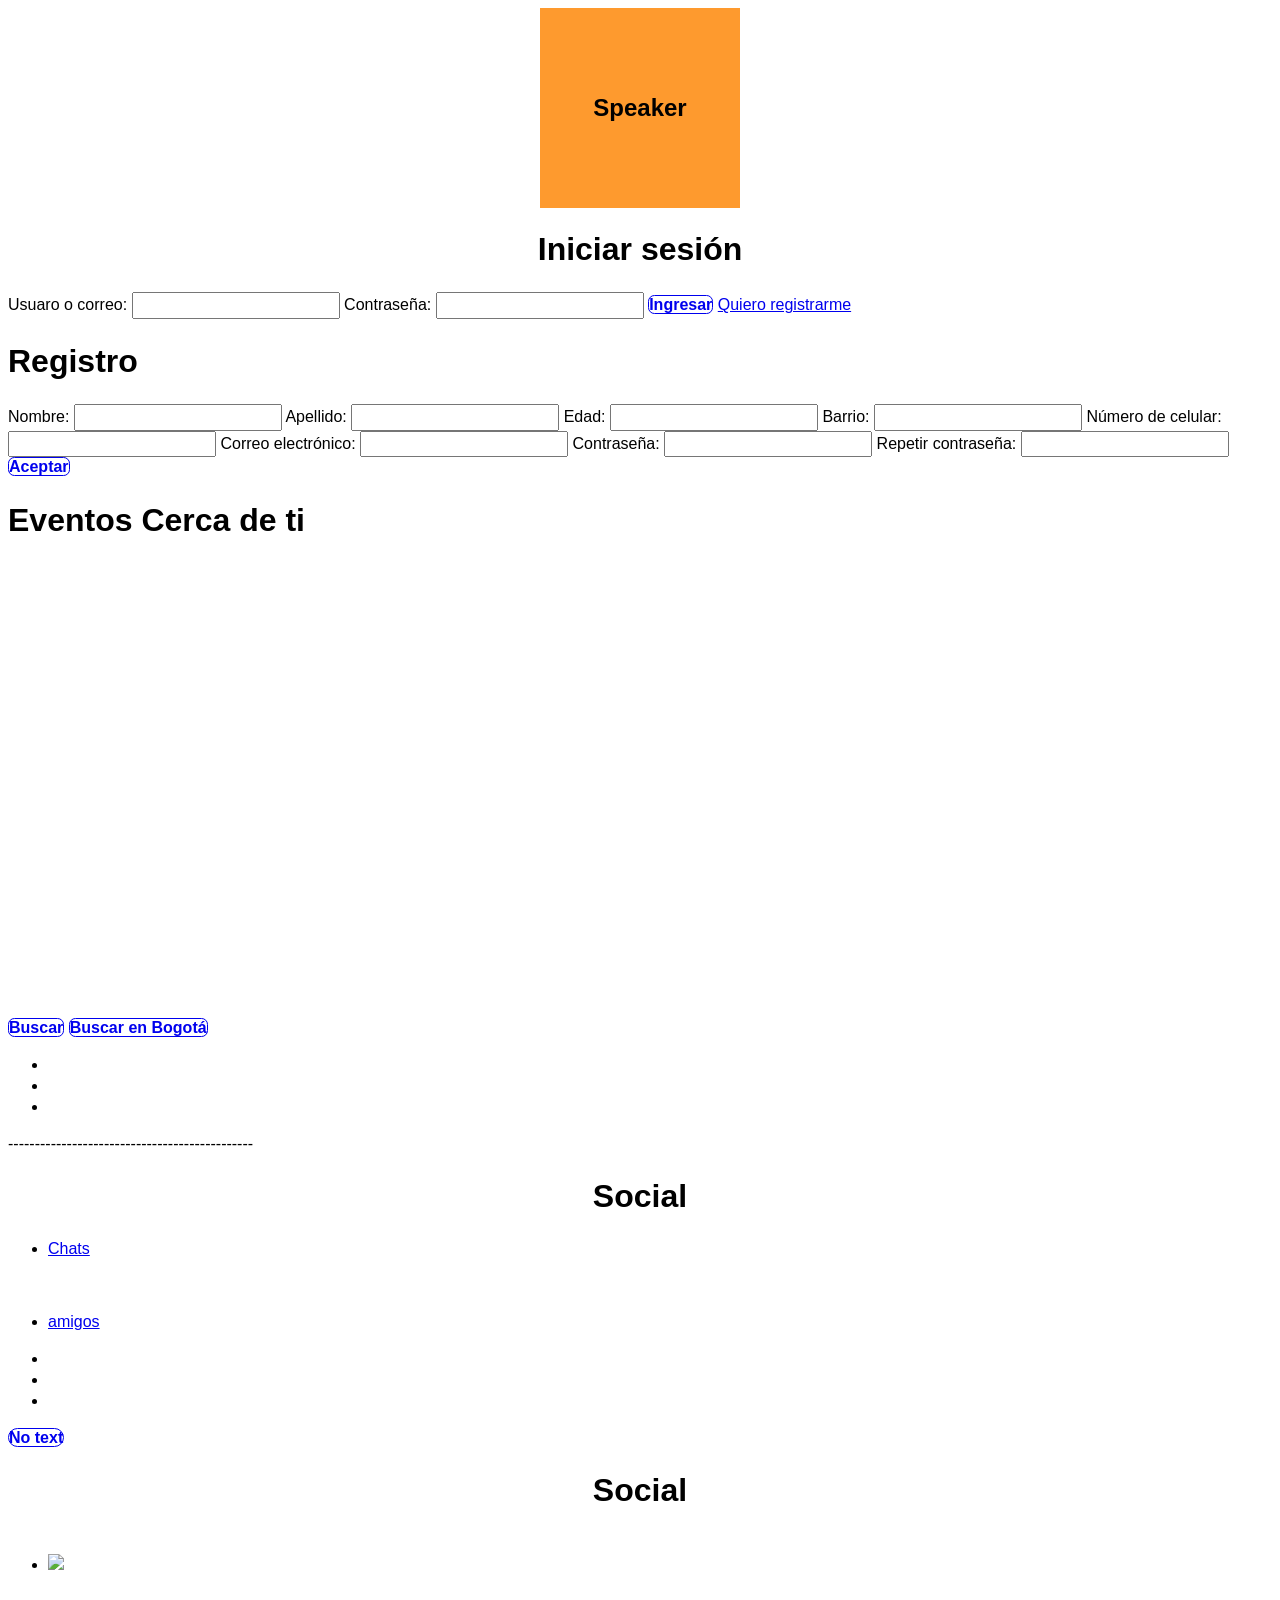
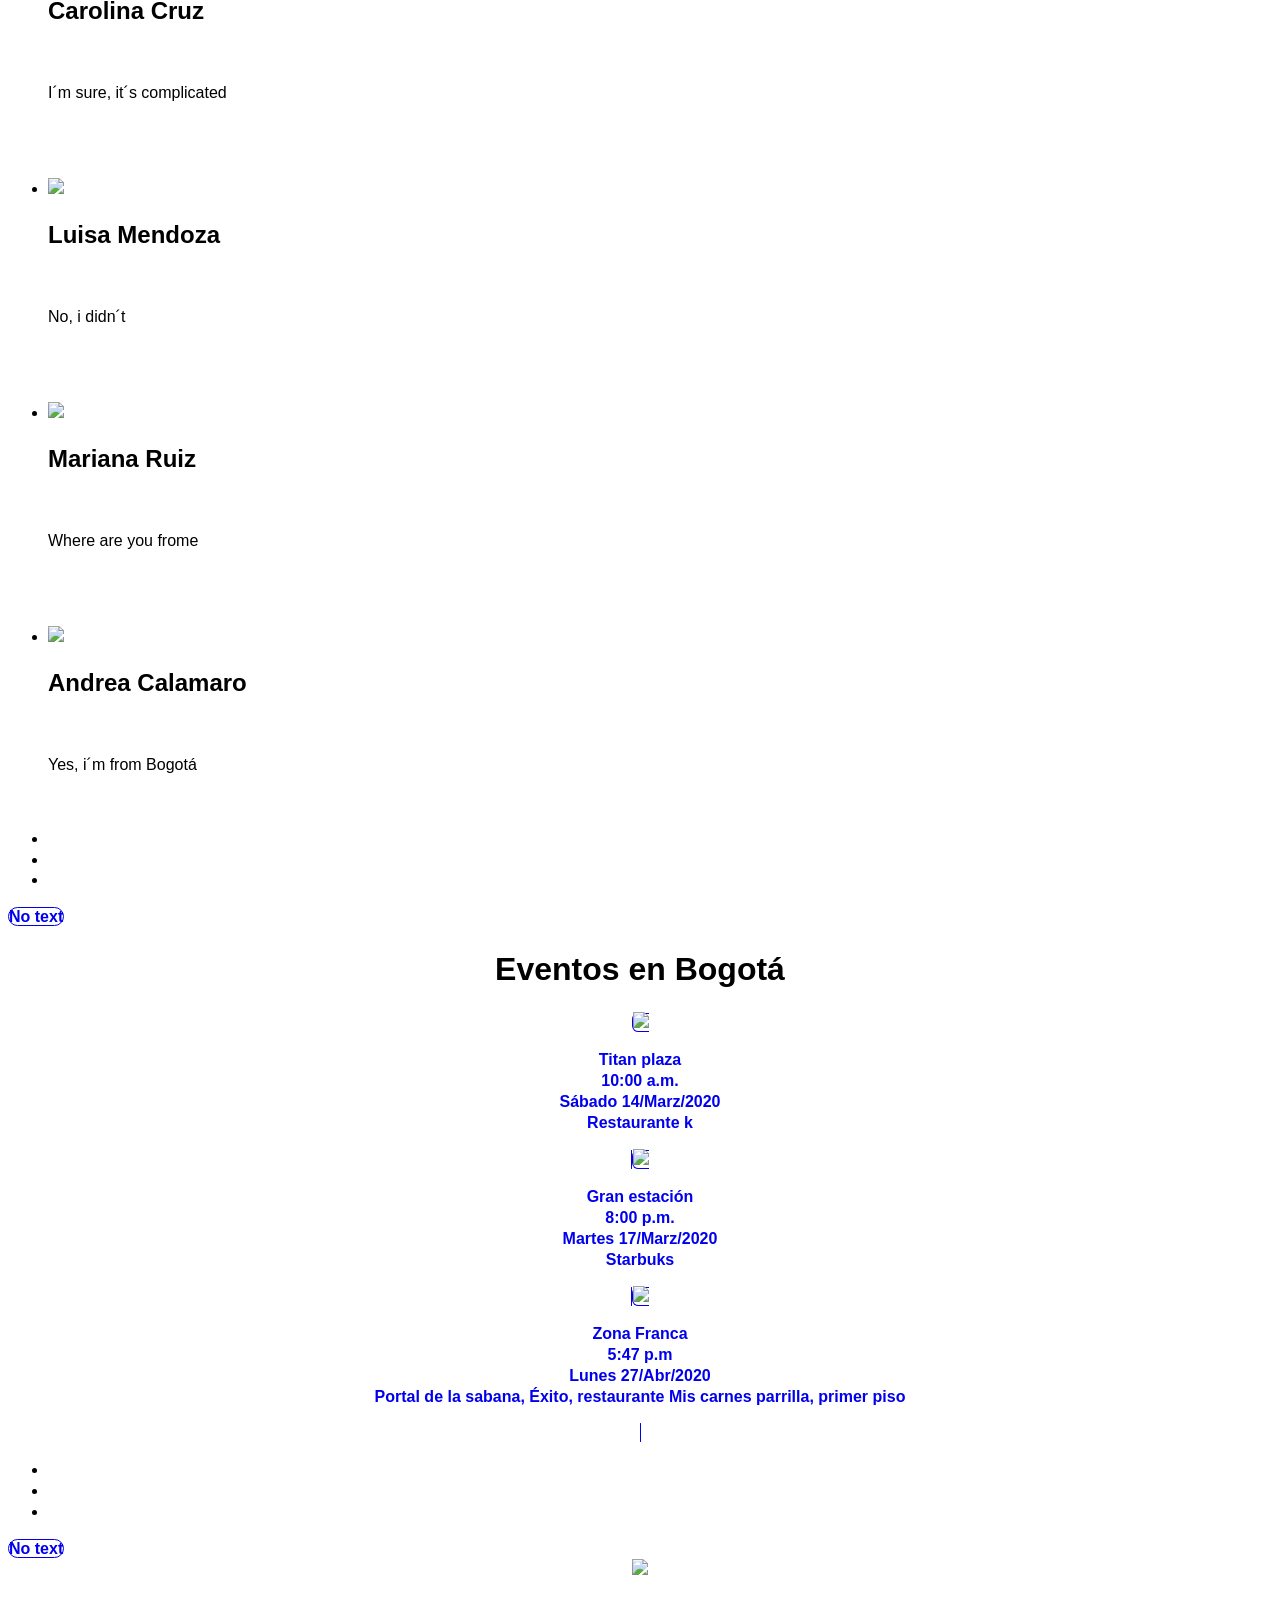
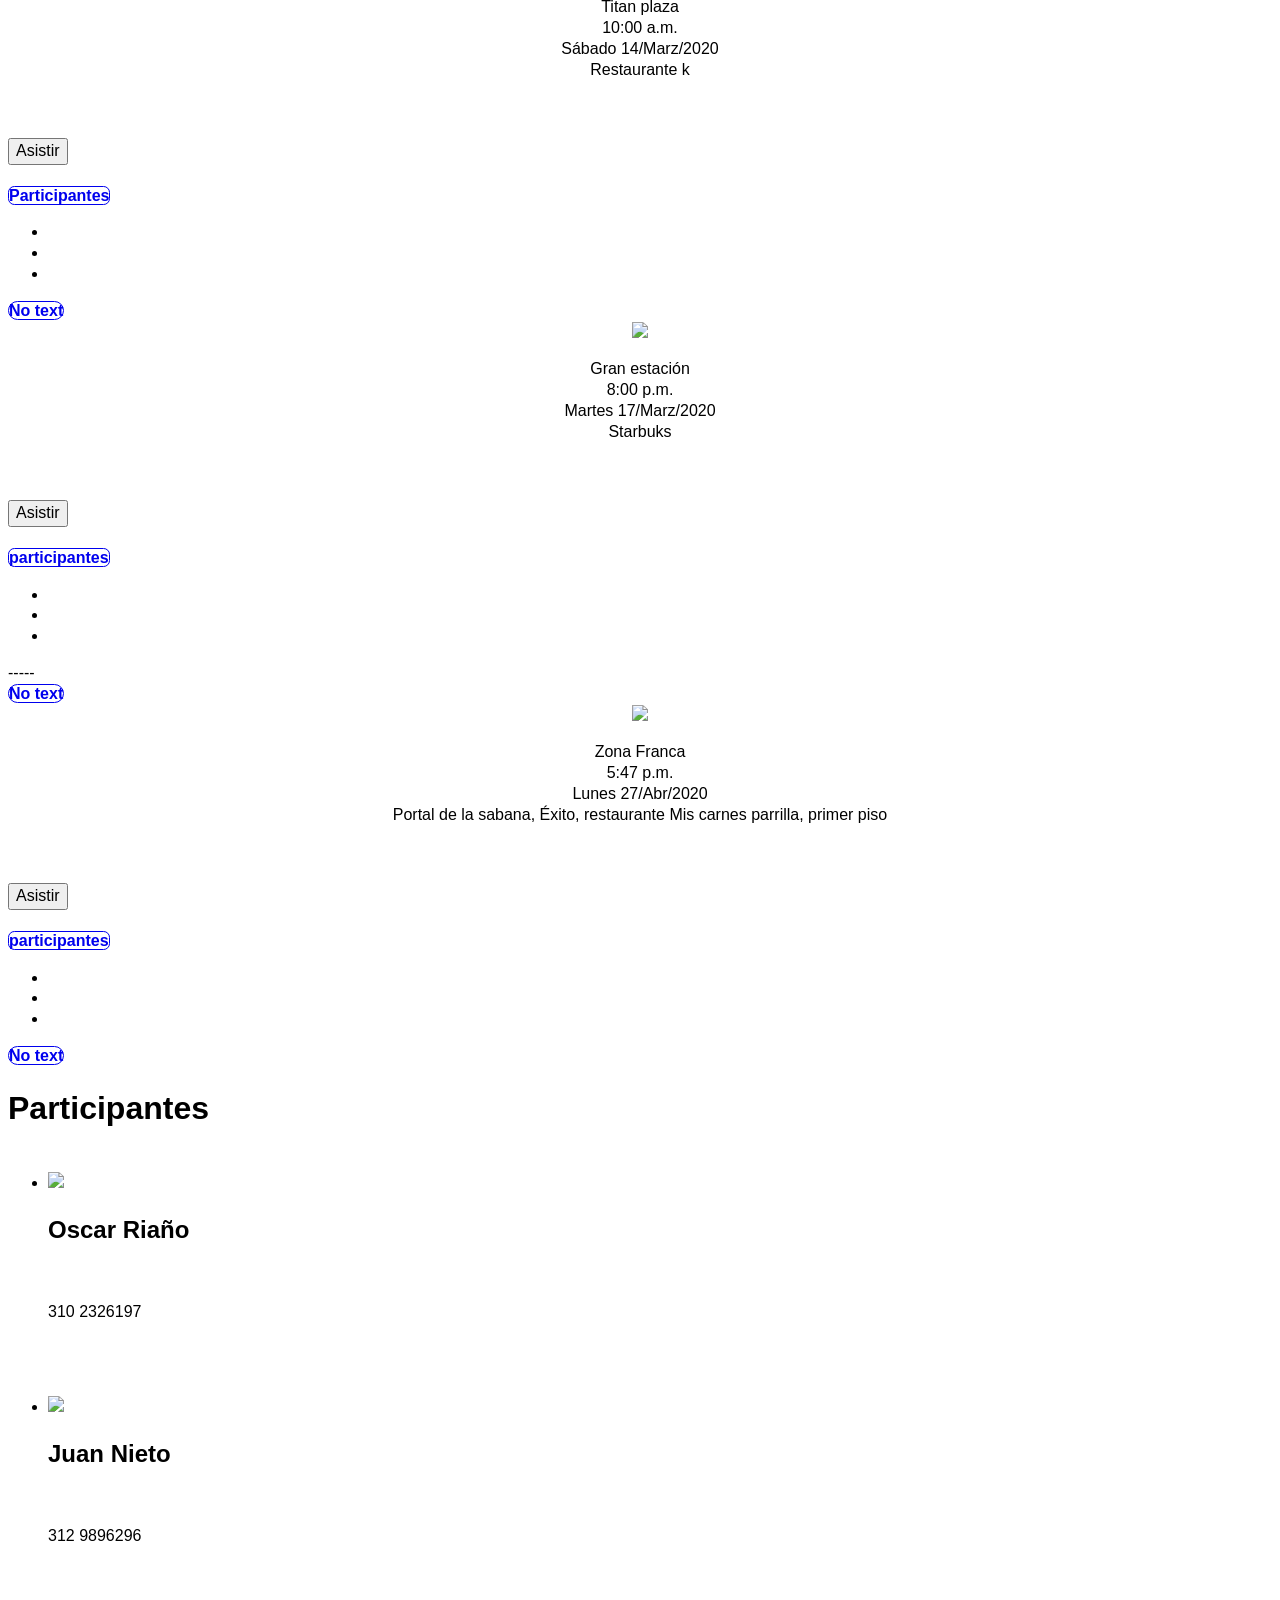
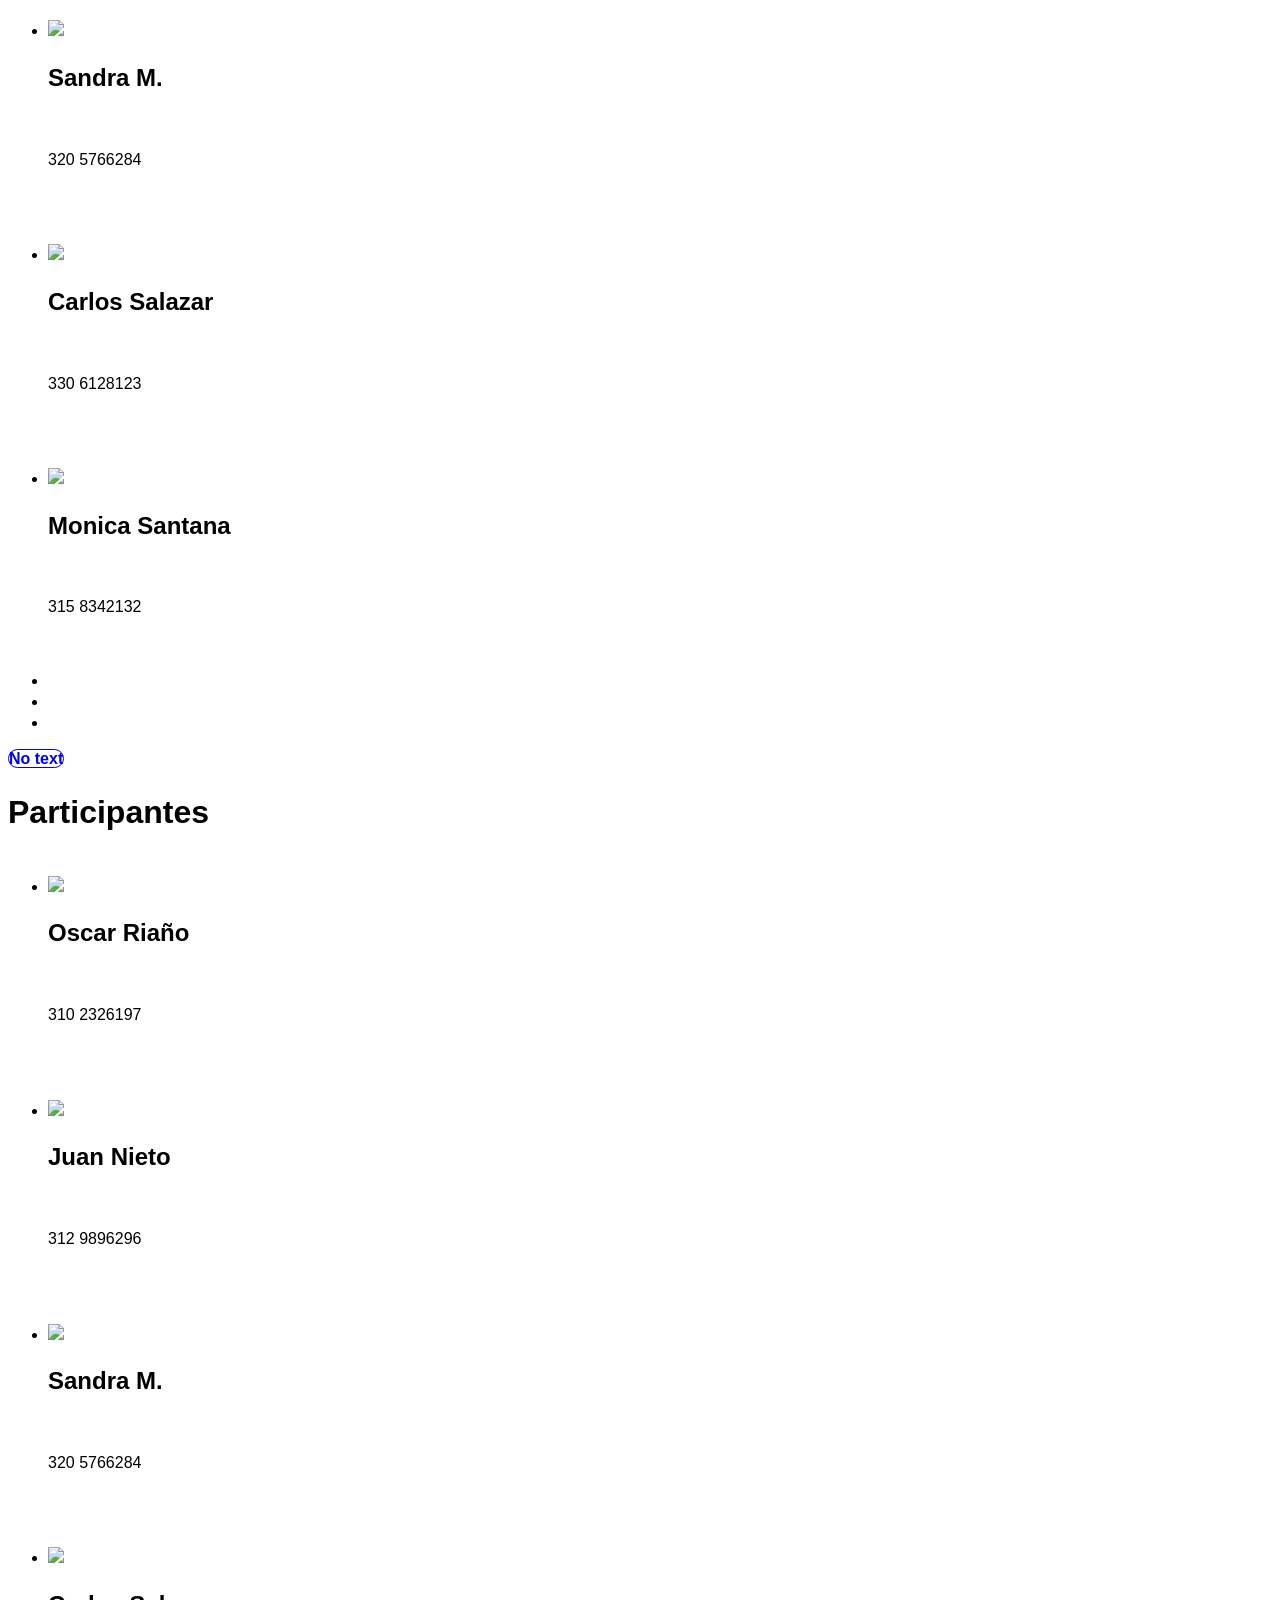
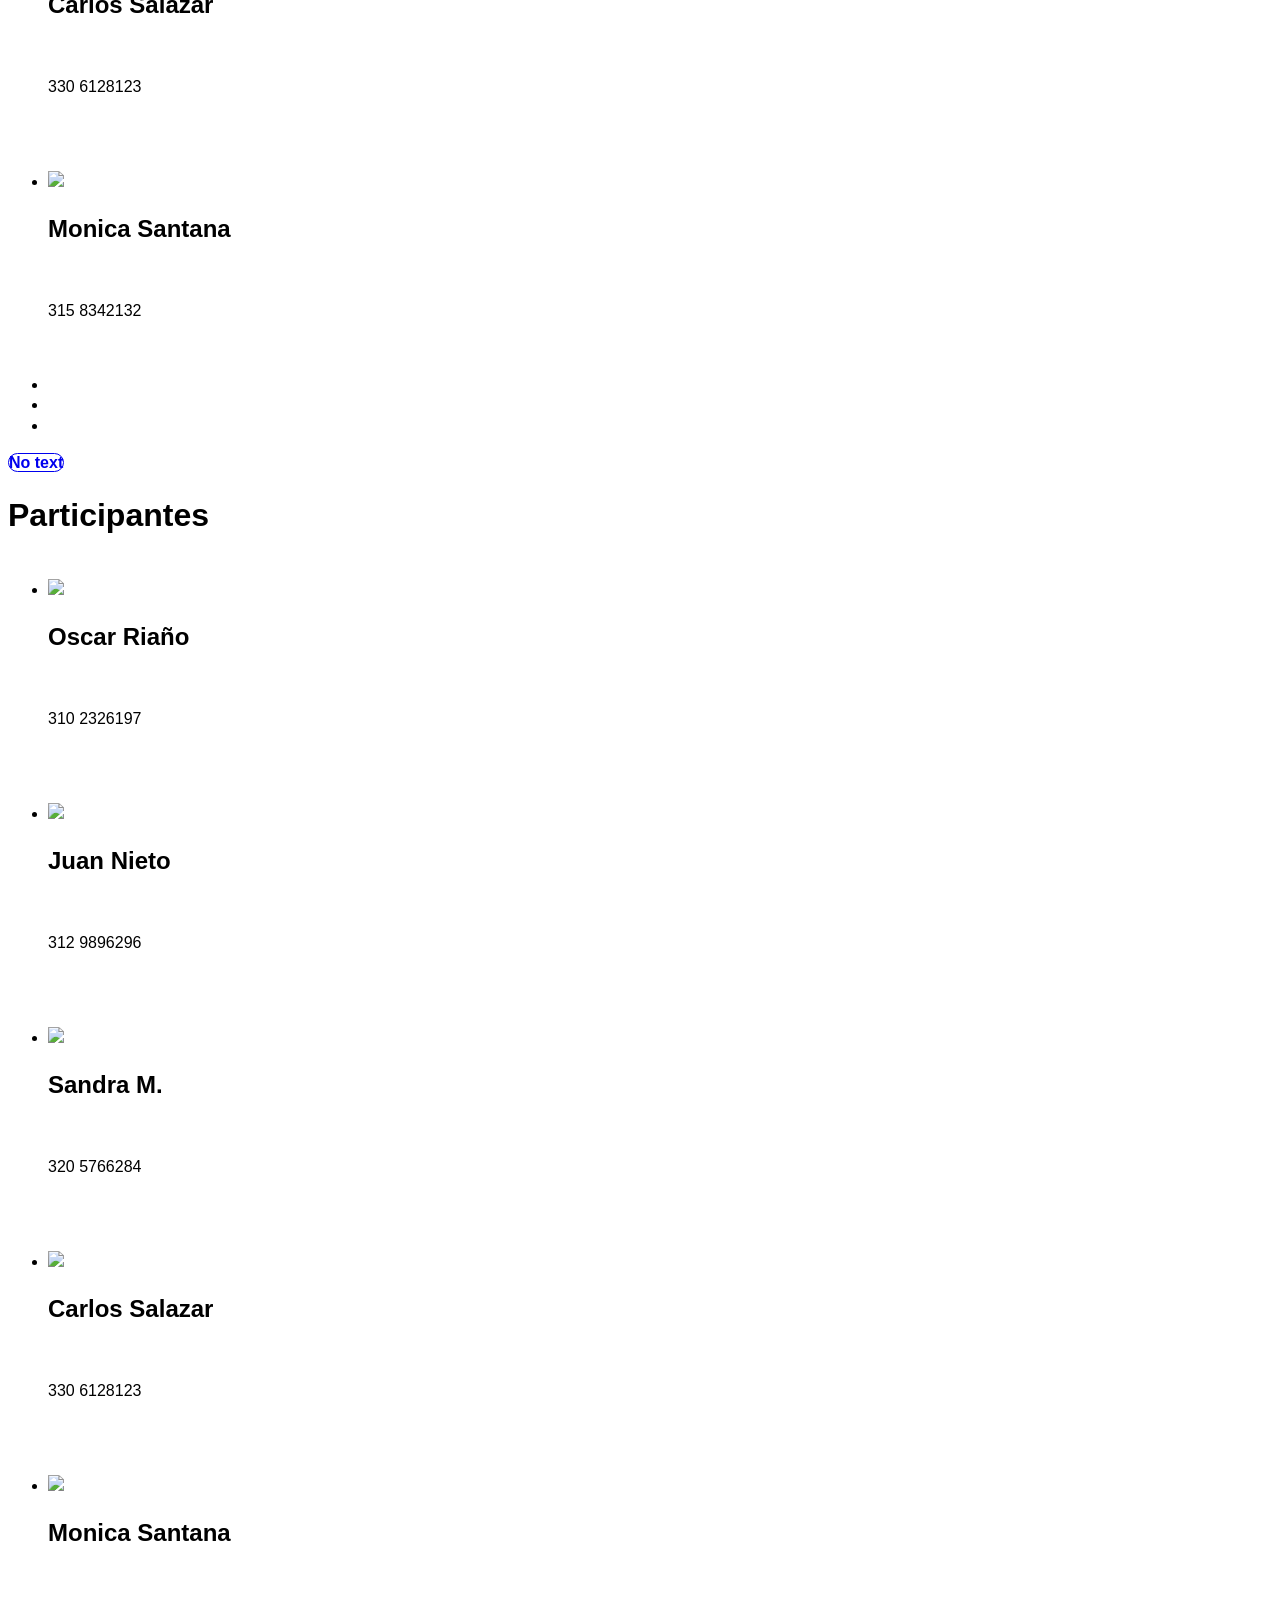
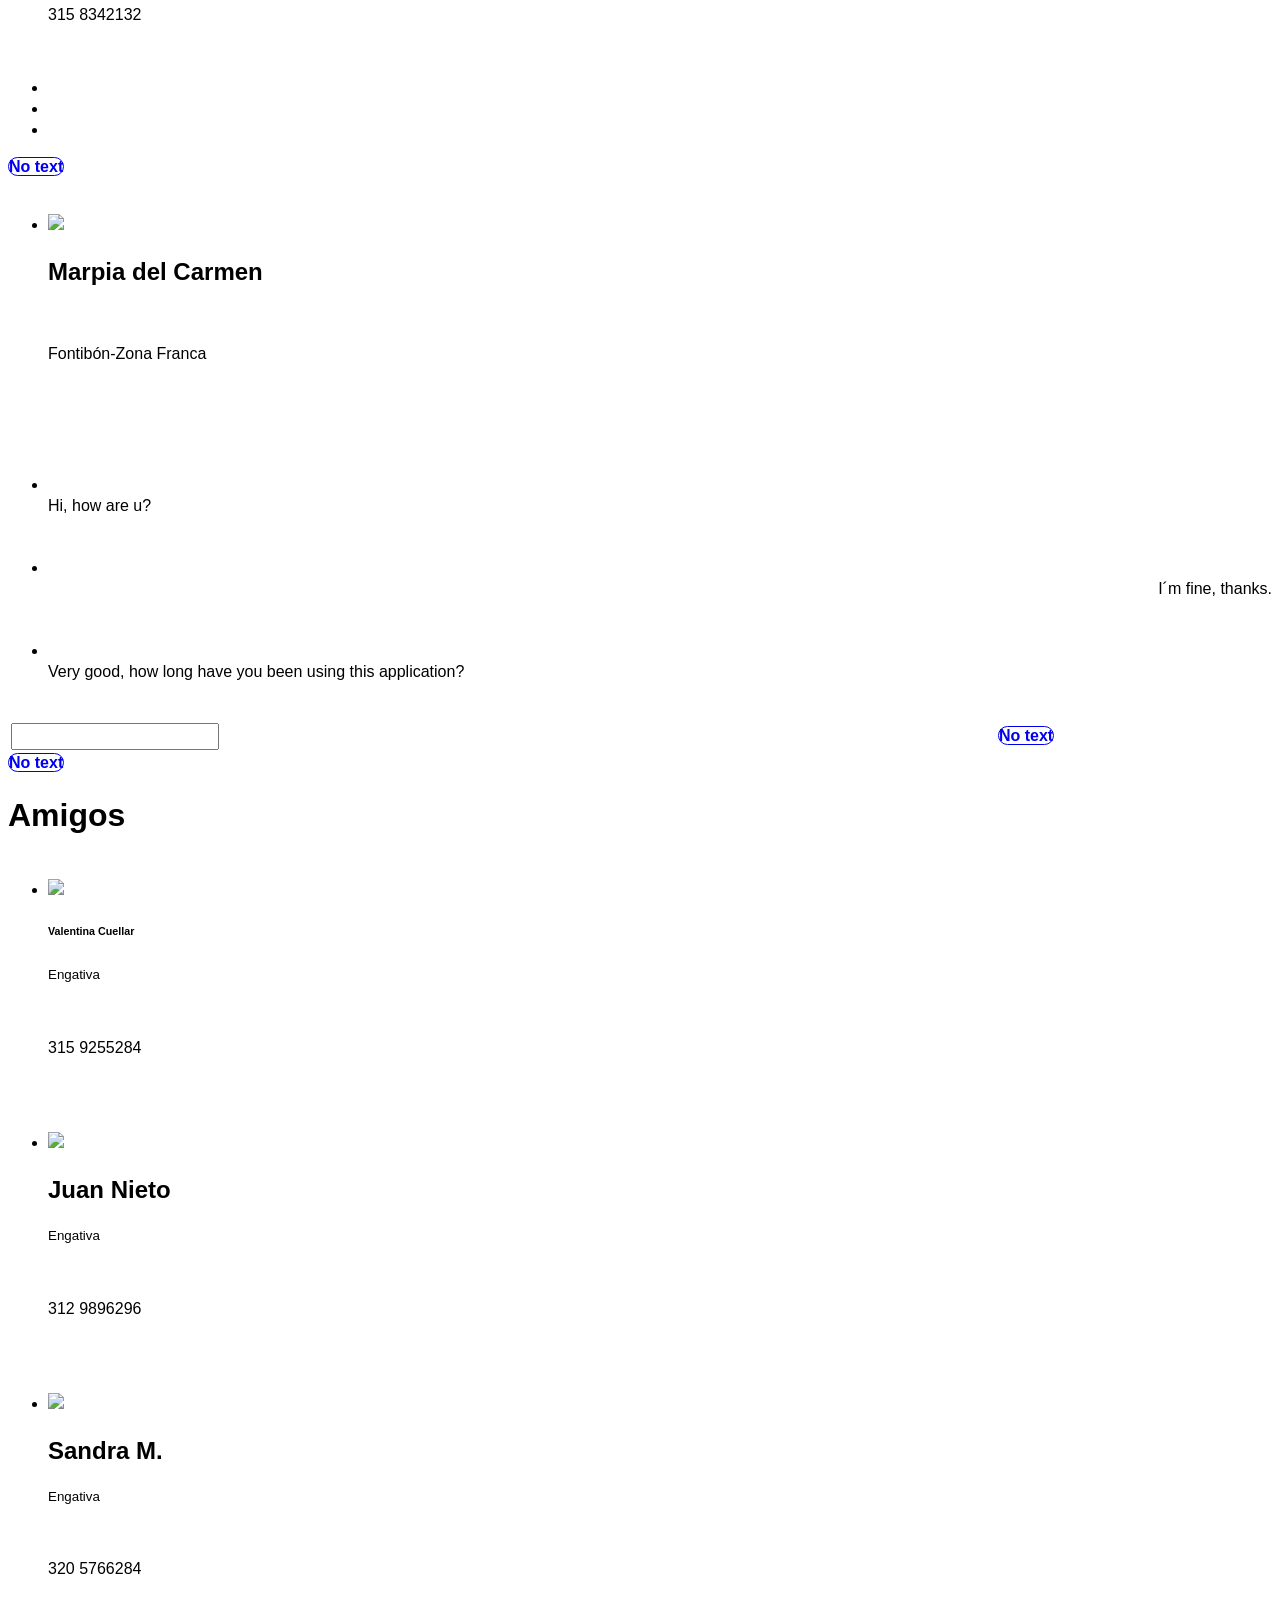
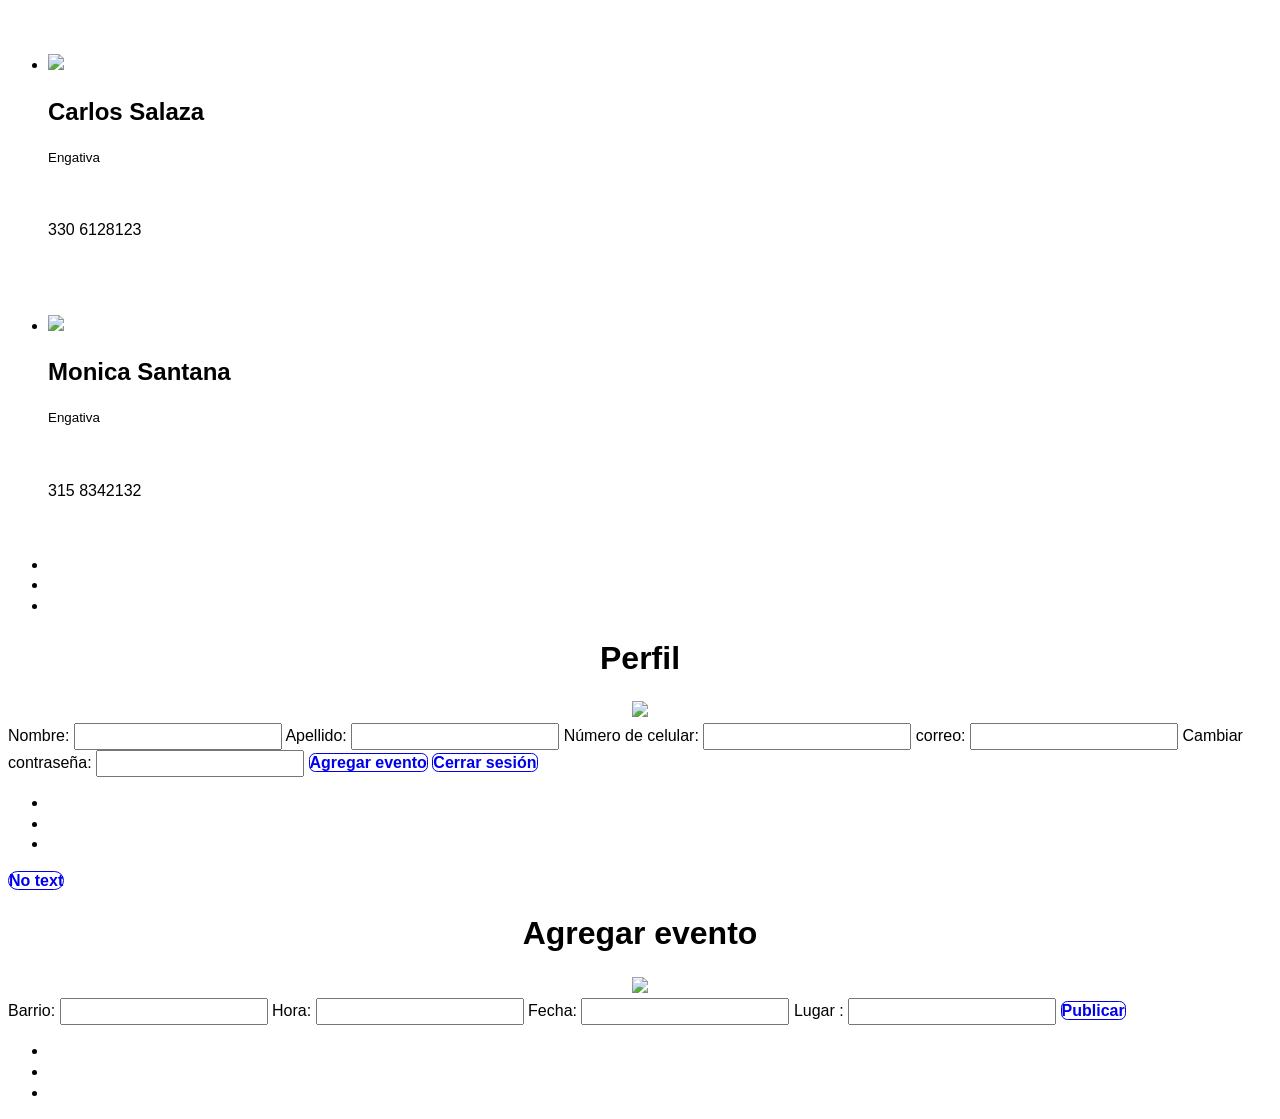
==== commit 36c3f283: "error corregido" ====
--- a/index.html
+++ b/index.html
@@ -800,7 +800,12 @@
               <div data-role="header">
                 <a href="#eventoscercadeti" class="ui-btn ui-icon-carat-l ui-btn-icon-notext ui-corner-all ui-btn-left ">No text</a>
             </div><!-- /header -->
-       
+       <ul data-role="listview" data-inset="true">
+       <li> <img src="Titan.jpg.jpg">
+        <h2>Marpia del Carmen</h2>
+       <p>Fontibón-Zona Franca</p>
+        </li>          
+      </ul>
              <br>   
               <ul data-role="listview" data-inset="true">
     <li>
@@ -1004,4 +1009,4 @@
         
             
     </body>
-</html>
+</html>
--- a/css/themes/app.min.css
+++ b/css/themes/app.min.css
@@ -0,0 +1,743 @@
+/*!
+* jQuery Mobile 1.4.5
+* Git HEAD hash: 68e55e78b292634d3991c795f06f5e37a512decc <> Date: Fri Oct 31 2014 17:33:30 UTC
+* http://jquerymobile.com
+*
+* Copyright 2010, 2014 jQuery Foundation, Inc. and othercontributors
+* Released under the MIT license.
+* http://jquery.org/license
+*
+*/
+
+
+/* Globals */
+/* Font
+-----------------------------------------------------------------------------------------------------------*/
+html {
+	font-size: 100%;
+}
+body,
+input,
+select,
+textarea,
+button,
+.ui-btn {
+	font-size: 1em;
+	line-height: 1.3;
+	 font-family: sans-serif /*{global-font-family}*/;
+}
+legend,
+.ui-input-text input,
+.ui-input-search input {
+	color: inherit;
+	text-shadow: inherit;
+}
+/* Form labels (overrides font-weight bold in bars, and mini font-size) */
+.ui-mobile label,
+div.ui-controlgroup-label {
+	font-weight: normal;
+	font-size: 16px;
+}
+/* Separators
+-----------------------------------------------------------------------------------------------------------*/
+/* Field contain separator (< 28em) */
+.ui-field-contain {
+	border-bottom-color: #828282;
+	border-bottom-color: rgba(0,0,0,.15);
+	border-bottom-width: 1px;
+	border-bottom-style: solid;
+}
+/* Table opt-in classes: strokes between each row, and alternating row stripes */
+/* Classes table-stroke and table-stripe are deprecated in 1.4. */
+.table-stroke thead th,
+.table-stripe thead th,
+.table-stripe tbody tr:last-child {
+	border-bottom: 1px solid #d6d6d6; /* non-RGBA fallback */
+	border-bottom: 1px solid rgba(0,0,0,.1);
+}
+.table-stroke tbody th,
+.table-stroke tbody td {
+	border-bottom: 1px solid #e6e6e6; /* non-RGBA fallback  */
+	border-bottom: 1px solid rgba(0,0,0,.05);
+}
+.table-stripe.table-stroke tbody tr:last-child th,
+.table-stripe.table-stroke tbody tr:last-child td {
+	border-bottom: 0;
+}
+.table-stripe tbody tr:nth-child(odd) td,
+.table-stripe tbody tr:nth-child(odd) th {
+	background-color: #eeeeee; /* non-RGBA fallback  */
+	background-color: rgba(0,0,0,.04);
+}
+/* Buttons
+-----------------------------------------------------------------------------------------------------------*/
+.ui-btn,
+label.ui-btn {
+	font-weight: bold;
+	border-width: 1px;
+	border-style: solid;
+}
+.ui-btn {
+	text-decoration: none !important;
+}
+.ui-btn-active {
+	cursor: pointer;
+}
+/* Corner rounding
+-----------------------------------------------------------------------------------------------------------*/
+/* Class ui-btn-corner-all deprecated in 1.4 */
+.ui-corner-all {
+	-webkit-border-radius: 0.4em /*{global-radii-blocks}*/;
+	border-radius: 0.4em /*{global-radii-blocks}*/;
+}
+/* Buttons */
+.ui-btn-corner-all,
+.ui-btn.ui-corner-all,
+/* Slider track */
+.ui-slider-track.ui-corner-all,
+/* Flipswitch */
+.ui-flipswitch.ui-corner-all,
+/* Count bubble */
+.ui-li-count {
+	-webkit-border-radius: 0.4em /*{global-radii-buttons}*/;
+	border-radius: 0.4em /*{global-radii-buttons}*/;
+}
+/* Icon-only buttons */
+.ui-btn-icon-notext.ui-btn-corner-all,
+.ui-btn-icon-notext.ui-corner-all {
+	-webkit-border-radius: 1em;
+	border-radius: 1em;
+}
+/* Radius clip workaround for cleaning up corner trapping */
+.ui-btn-corner-all,
+.ui-corner-all {
+	-webkit-background-clip: padding;
+	background-clip: padding-box;
+}
+/* Popup arrow */
+.ui-popup.ui-corner-all > .ui-popup-arrow-guide {
+	left: 0.4em /*{global-radii-blocks}*/;
+	right: 0.4em /*{global-radii-blocks}*/;
+	top: 0.4em /*{global-radii-blocks}*/;
+	bottom: 0.4em /*{global-radii-blocks}*/;
+}
+/* Shadow
+-----------------------------------------------------------------------------------------------------------*/
+.ui-shadow {
+	-webkit-box-shadow: 0 1px 1px /*{global-box-shadow-size}*/ rgba(0,0,0,1) /*{global-box-shadow-color}*/;
+	-moz-box-shadow: 0 1px 1px /*{global-box-shadow-size}*/ rgba(0,0,0,1) /*{global-box-shadow-color}*/;
+	box-shadow: 0 1px 1px /*{global-box-shadow-size}*/ rgba(0,0,0,1) /*{global-box-shadow-color}*/;
+}
+.ui-shadow-inset {
+	-webkit-box-shadow: inset 0 1px 1px /*{global-box-shadow-size}*/ rgba(0,0,0,1) /*{global-box-shadow-color}*/;
+	-moz-box-shadow: inset 0 1px 1px /*{global-box-shadow-size}*/ rgba(0,0,0,1) /*{global-box-shadow-color}*/;
+	box-shadow: inset 0 1px 1px /*{global-box-shadow-size}*/ rgba(0,0,0,1) /*{global-box-shadow-color}*/;
+}
+.ui-overlay-shadow {
+	-webkit-box-shadow: 0 0 12px 		rgba(0,0,0,.6);
+	-moz-box-shadow: 0 0 12px 			rgba(0,0,0,.6);
+	box-shadow: 0 0 12px 				rgba(0,0,0,.6);
+}
+/* Icons
+-----------------------------------------------------------------------------------------------------------*/
+.ui-btn-icon-left:after,
+.ui-btn-icon-right:after,
+.ui-btn-icon-top:after,
+.ui-btn-icon-bottom:after,
+.ui-btn-icon-notext:after {
+	background-color: #000000 /*{global-icon-color}*/;
+	background-color: rgba(0,0,0,0.15) /*{global-icon-disc}*/;
+	background-position: center center;
+	background-repeat: no-repeat;
+	-webkit-border-radius: 1em;
+	border-radius: 1em;
+}
+/* Alt icons */
+.ui-alt-icon.ui-btn:after,
+.ui-alt-icon .ui-btn:after,
+html .ui-alt-icon.ui-checkbox-off:after,
+html .ui-alt-icon.ui-radio-off:after,
+html .ui-alt-icon .ui-checkbox-off:after,
+html .ui-alt-icon .ui-radio-off:after {
+	background-color: #000000 /*{global-icon-color}*/;
+	background-color: rgba(0,0,0,0.15) /*{global-icon-disc}*/;
+}
+/* No disc */
+.ui-nodisc-icon.ui-btn:after,
+.ui-nodisc-icon .ui-btn:after {
+	background-color: transparent;
+}
+/* Icon shadow */
+.ui-shadow-icon.ui-btn:after,
+.ui-shadow-icon .ui-btn:after {
+	-webkit-box-shadow: 0 1px 0 rgba(255,255,255,.4) /*{global-icon-shadow}*/;
+	-moz-box-shadow: 0 1px 0 rgba(255,255,255,.4) /*{global-icon-shadow}*/;
+	box-shadow: 0 1px 0 rgba(255,255,255,.4) /*{global-icon-shadow}*/;
+}
+/* Checkbox and radio */
+.ui-btn.ui-checkbox-off:after,
+.ui-btn.ui-checkbox-on:after,
+.ui-btn.ui-radio-off:after,
+.ui-btn.ui-radio-on:after {
+	display: block;
+	width: 18px;
+	height: 18px;
+	margin: -9px 2px 0 2px;
+}
+.ui-checkbox-off:after,
+.ui-btn.ui-radio-off:after {
+	filter: Alpha(Opacity=30);
+	opacity: .3;
+}
+.ui-btn.ui-checkbox-off:after,
+.ui-btn.ui-checkbox-on:after {
+	-webkit-border-radius: .1875em;
+	border-radius: .1875em;
+}
+.ui-btn.ui-checkbox-off:after {
+	background-color: #666;
+	background-color: rgba(0,0,0,.3);
+}
+.ui-radio .ui-btn.ui-radio-on:after {
+	background-image: none;
+	background-color: #fff;
+	width: 8px;
+	height: 8px;
+	border-width: 5px;
+	border-style: solid; 
+}
+.ui-alt-icon.ui-btn.ui-radio-on:after,
+.ui-alt-icon .ui-btn.ui-radio-on:after {
+	background-color: #000;
+}
+/* Loader */
+.ui-icon-loading {
+	background: url("images/ajax-loader.gif");
+	background-size: 2.875em 2.875em;
+}
+/* Swatches */
+/* A
+-----------------------------------------------------------------------------------------------------------*/
+/* Bar: Toolbars, dividers, slider track */
+.ui-bar-a,
+.ui-page-theme-a .ui-bar-inherit,
+html .ui-bar-a .ui-bar-inherit,
+html .ui-body-a .ui-bar-inherit,
+html body .ui-group-theme-a .ui-bar-inherit {
+	background-color: #ff862b /*{a-bar-background-color}*/;
+	border-color: #8c4917 /*{a-bar-border}*/;
+	color: #ffffff /*{a-bar-color}*/;
+	text-shadow: 0 /*{a-bar-shadow-x}*/ 1px /*{a-bar-shadow-y}*/ 0 /*{a-bar-shadow-radius}*/ #444444 /*{a-bar-shadow-color}*/;
+	font-weight: bold;
+}
+.ui-bar-a {
+	border-width: 1px;
+	border-style: solid;
+}
+/* Page and overlay */
+.ui-overlay-a,
+.ui-page-theme-a,
+.ui-page-theme-a .ui-panel-wrapper {
+	background-color: #ff4800 /*{a-page-background-color}*/;
+	border-color: #ff4800 /*{a-page-border}*/;
+	color: #ffffff /*{a-page-color}*/;
+	text-shadow: 0 /*{a-page-shadow-x}*/ 1px /*{a-page-shadow-y}*/ 0 /*{a-page-shadow-radius}*/ #444444 /*{a-page-shadow-color}*/;
+}
+/* Body: Read-only lists, text inputs, collapsible content */
+.ui-body-a,
+.ui-page-theme-a .ui-body-inherit,
+html .ui-bar-a .ui-body-inherit,
+html .ui-body-a .ui-body-inherit,
+html body .ui-group-theme-a .ui-body-inherit,
+html .ui-panel-page-container-a {
+	background-color: #ffffff /*{a-body-background-color}*/;
+	border-color: #dddddd /*{a-body-border}*/;
+	color: #333333 /*{a-body-color}*/;
+	text-shadow: 0 /*{a-body-shadow-x}*/ 1px /*{a-body-shadow-y}*/ 0 /*{a-body-shadow-radius}*/ #f3f3f3 /*{a-body-shadow-color}*/;
+}
+.ui-body-a {
+	border-width: 1px;
+	border-style: solid;
+}
+/* Links */
+.ui-page-theme-a a,
+html .ui-bar-a a,
+html .ui-body-a a,
+html body .ui-group-theme-a a {
+	color: #3388cc /*{a-link-color}*/;
+	font-weight: bold;
+}
+.ui-page-theme-a a:visited,
+html .ui-bar-a a:visited,
+html .ui-body-a a:visited,
+html body .ui-group-theme-a a:visited {
+    color: #3388cc /*{a-link-visited}*/;
+}
+.ui-page-theme-a a:hover,
+html .ui-bar-a a:hover,
+html .ui-body-a a:hover,
+html body .ui-group-theme-a a:hover {
+	color: #005599 /*{a-link-hover}*/;
+}
+.ui-page-theme-a a:active,
+html .ui-bar-a a:active,
+html .ui-body-a a:active,
+html body .ui-group-theme-a a:active {
+	color: #005599 /*{a-link-active}*/;
+}
+/* Button up */
+.ui-page-theme-a .ui-btn,
+html .ui-bar-a .ui-btn,
+html .ui-body-a .ui-btn,
+html body .ui-group-theme-a .ui-btn,
+html head + body .ui-btn.ui-btn-a,
+/* Button visited */
+.ui-page-theme-a .ui-btn:visited,
+html .ui-bar-a .ui-btn:visited,
+html .ui-body-a .ui-btn:visited,
+html body .ui-group-theme-a .ui-btn:visited,
+html head + body .ui-btn.ui-btn-a:visited {
+	background-color: #ff862b /*{a-bup-background-color}*/;
+	border-color: #8c4917 /*{a-bup-border}*/;
+	color: #ffffff /*{a-bup-color}*/;
+	text-shadow: 0 /*{a-bup-shadow-x}*/ 1px /*{a-bup-shadow-y}*/ 0 /*{a-bup-shadow-radius}*/ #444444 /*{a-bup-shadow-color}*/;
+}
+/* Button hover */
+.ui-page-theme-a .ui-btn:hover,
+html .ui-bar-a .ui-btn:hover,
+html .ui-body-a .ui-btn:hover,
+html body .ui-group-theme-a .ui-btn:hover,
+html head + body .ui-btn.ui-btn-a:hover {
+	background-color: #FF9a31 /*{a-bhover-background-color}*/;
+	border-color: #8c541a /*{a-bhover-border}*/;
+	color: #ffffff /*{a-bhover-color}*/;
+	text-shadow: 0 /*{a-bhover-shadow-x}*/ 1px /*{a-bhover-shadow-y}*/ 0 /*{a-bhover-shadow-radius}*/ #444444 /*{a-bhover-shadow-color}*/;
+}
+/* Button down */
+.ui-page-theme-a .ui-btn:active,
+html .ui-bar-a .ui-btn:active,
+html .ui-body-a .ui-btn:active,
+html body .ui-group-theme-a .ui-btn:active,
+html head + body .ui-btn.ui-btn-a:active {
+	background-color: #FF9a31 /*{a-bdown-background-color}*/;
+	border-color: #8c541a /*{a-bdown-border}*/;
+	color: #000000 /*{a-bdown-color}*/;
+	text-shadow: 0 /*{a-bdown-shadow-x}*/ 1px /*{a-bdown-shadow-y}*/ 0 /*{a-bdown-shadow-radius}*/ #eeeeee /*{a-bdown-shadow-color}*/;
+}
+/* Active button */
+.ui-page-theme-a .ui-btn.ui-btn-active,
+html .ui-bar-a .ui-btn.ui-btn-active,
+html .ui-body-a .ui-btn.ui-btn-active,
+html body .ui-group-theme-a .ui-btn.ui-btn-active,
+html head + body .ui-btn.ui-btn-a.ui-btn-active,
+/* Active checkbox icon */
+.ui-page-theme-a .ui-checkbox-on:after,
+html .ui-bar-a .ui-checkbox-on:after,
+html .ui-body-a .ui-checkbox-on:after,
+html body .ui-group-theme-a .ui-checkbox-on:after,
+.ui-btn.ui-checkbox-on.ui-btn-a:after,
+/* Active flipswitch background */
+.ui-page-theme-a .ui-flipswitch-active,
+html .ui-bar-a .ui-flipswitch-active,
+html .ui-body-a .ui-flipswitch-active,
+html body .ui-group-theme-a .ui-flipswitch-active,
+html body .ui-flipswitch.ui-bar-a.ui-flipswitch-active,
+/* Active slider track */
+.ui-page-theme-a .ui-slider-track .ui-btn-active,
+html .ui-bar-a .ui-slider-track .ui-btn-active,
+html .ui-body-a .ui-slider-track .ui-btn-active,
+html body .ui-group-theme-a .ui-slider-track .ui-btn-active,
+html body div.ui-slider-track.ui-body-a .ui-btn-active {
+	background-color: #3388cc /*{a-active-background-color}*/;
+	border-color: #3388cc /*{a-active-border}*/;
+	color: #ffffff /*{a-active-color}*/;
+	text-shadow: 0 /*{a-active-shadow-x}*/ 1px /*{a-active-shadow-y}*/ 0 /*{a-active-shadow-radius}*/ #005599 /*{a-active-shadow-color}*/;
+}
+/* Active radio button icon */
+.ui-page-theme-a .ui-radio-on:after,
+html .ui-bar-a .ui-radio-on:after,
+html .ui-body-a .ui-radio-on:after,
+html body .ui-group-theme-a .ui-radio-on:after,
+.ui-btn.ui-radio-on.ui-btn-a:after {
+	border-color: #3388cc /*{a-active-background-color}*/;
+}
+/* Focus */
+.ui-page-theme-a .ui-btn:focus,
+html .ui-bar-a .ui-btn:focus,
+html .ui-body-a .ui-btn:focus,
+html body .ui-group-theme-a .ui-btn:focus,
+html head + body .ui-btn.ui-btn-a:focus,
+/* Focus buttons and text inputs with div wrap */
+.ui-page-theme-a .ui-focus,
+html .ui-bar-a .ui-focus,
+html .ui-body-a .ui-focus,
+html body .ui-group-theme-a .ui-focus,
+html head + body .ui-btn-a.ui-focus,
+html head + body .ui-body-a.ui-focus {
+	-webkit-box-shadow: 0 0 12px #3388cc /*{a-active-background-color}*/;
+	-moz-box-shadow: 0 0 12px #3388cc /*{a-active-background-color}*/;
+	box-shadow: 0 0 12px #3388cc /*{a-active-background-color}*/;
+}
+/* B
+-----------------------------------------------------------------------------------------------------------*/
+/* Bar: Toolbars, dividers, slider track */
+.ui-bar-b,
+.ui-page-theme-b .ui-bar-inherit,
+html .ui-bar-b .ui-bar-inherit,
+html .ui-body-b .ui-bar-inherit,
+html body .ui-group-theme-b .ui-bar-inherit {
+	background-color: #e9e9e9 /*{b-bar-background-color}*/;
+	border-color: #dddddd /*{b-bar-border}*/;
+	color: #333333 /*{b-bar-color}*/;
+	text-shadow: 0 /*{b-bar-shadow-x}*/ 1px /*{b-bar-shadow-y}*/ 0 /*{b-bar-shadow-radius}*/ #eeeeee /*{b-bar-shadow-color}*/;
+	font-weight: bold;
+}
+.ui-bar-b {
+	border-width: 1px;
+	border-style: solid;
+}
+/* Page and overlay */
+.ui-overlay-b,
+.ui-page-theme-b,
+.ui-page-theme-b .ui-panel-wrapper {
+	background-color: #f9f9f9 /*{b-page-background-color}*/;
+	border-color: #bbbbbb /*{b-page-border}*/;
+	color: #333333 /*{b-page-color}*/;
+	text-shadow: 0 /*{b-page-shadow-x}*/ 1px /*{b-page-shadow-y}*/ 0 /*{b-page-shadow-radius}*/ #f3f3f3 /*{b-page-shadow-color}*/;
+}
+/* Body: Read-only lists, text inputs, collapsible content */
+.ui-body-b,
+.ui-page-theme-b .ui-body-inherit,
+html .ui-bar-b .ui-body-inherit,
+html .ui-body-b .ui-body-inherit,
+html body .ui-group-theme-b .ui-body-inherit,
+html .ui-panel-page-container-b {
+	background-color: #ffffff /*{b-body-background-color}*/;
+	border-color: #dddddd /*{b-body-border}*/;
+	color: #333333 /*{b-body-color}*/;
+	text-shadow: 0 /*{b-body-shadow-x}*/ 1px /*{b-body-shadow-y}*/ 0 /*{b-body-shadow-radius}*/ #f3f3f3 /*{b-body-shadow-color}*/;
+}
+.ui-body-b {
+	border-width: 1px;
+	border-style: solid;
+}
+/* Links */
+.ui-page-theme-b a,
+html .ui-bar-b a,
+html .ui-body-b a,
+html body .ui-group-theme-b a {
+	color: #3388cc /*{b-link-color}*/;
+	font-weight: bold;
+}
+.ui-page-theme-b a:visited,
+html .ui-bar-b a:visited,
+html .ui-body-b a:visited,
+html body .ui-group-theme-b a:visited {
+    color: #3388cc /*{b-link-visited}*/;
+}
+.ui-page-theme-b a:hover,
+html .ui-bar-b a:hover,
+html .ui-body-b a:hover,
+html body .ui-group-theme-b a:hover {
+	color: #005599 /*{b-link-hover}*/;
+}
+.ui-page-theme-b a:active,
+html .ui-bar-b a:active,
+html .ui-body-b a:active,
+html body .ui-group-theme-b a:active {
+	color: #005599 /*{b-link-active}*/;
+}
+/* Button up */
+.ui-page-theme-b .ui-btn,
+html .ui-bar-b .ui-btn,
+html .ui-body-b .ui-btn,
+html body .ui-group-theme-b .ui-btn,
+html head + body .ui-btn.ui-btn-b,
+/* Button visited */
+.ui-page-theme-b .ui-btn:visited,
+html .ui-bar-b .ui-btn:visited,
+html .ui-body-b .ui-btn:visited,
+html body .ui-group-theme-b .ui-btn:visited,
+html head + body .ui-btn.ui-btn-b:visited {
+	background-color: #f6f6f6 /*{b-bup-background-color}*/;
+	border-color: #dddddd /*{b-bup-border}*/;
+	color: #333333 /*{b-bup-color}*/;
+	text-shadow: 0 /*{b-bup-shadow-x}*/ 1px /*{b-bup-shadow-y}*/ 0 /*{b-bup-shadow-radius}*/ #f3f3f3 /*{b-bup-shadow-color}*/;
+}
+/* Button hover */
+.ui-page-theme-b .ui-btn:hover,
+html .ui-bar-b .ui-btn:hover,
+html .ui-body-b .ui-btn:hover,
+html body .ui-group-theme-b .ui-btn:hover,
+html head + body .ui-btn.ui-btn-b:hover {
+	background-color: #ededed /*{b-bhover-background-color}*/;
+	border-color: #dddddd /*{b-bhover-border}*/;
+	color: #333333 /*{b-bhover-color}*/;
+	text-shadow: 0 /*{b-bhover-shadow-x}*/ 1px /*{b-bhover-shadow-y}*/ 0 /*{b-bhover-shadow-radius}*/ #f3f3f3 /*{b-bhover-shadow-color}*/;
+}
+/* Button down */
+.ui-page-theme-b .ui-btn:active,
+html .ui-bar-b .ui-btn:active,
+html .ui-body-b .ui-btn:active,
+html body .ui-group-theme-b .ui-btn:active,
+html head + body .ui-btn.ui-btn-b:active {
+	background-color: #e8e8e8 /*{b-bdown-background-color}*/;
+	border-color: #dddddd /*{b-bdown-border}*/;
+	color: #333333 /*{b-bdown-color}*/;
+	text-shadow: 0 /*{b-bdown-shadow-x}*/ 1px /*{b-bdown-shadow-y}*/ 0 /*{b-bdown-shadow-radius}*/ #f3f3f3 /*{b-bdown-shadow-color}*/;
+}
+/* Active button */
+.ui-page-theme-b .ui-btn.ui-btn-active,
+html .ui-bar-b .ui-btn.ui-btn-active,
+html .ui-body-b .ui-btn.ui-btn-active,
+html body .ui-group-theme-b .ui-btn.ui-btn-active,
+html head + body .ui-btn.ui-btn-b.ui-btn-active,
+/* Active checkbox icon */
+.ui-page-theme-b .ui-checkbox-on:after,
+html .ui-bar-b .ui-checkbox-on:after,
+html .ui-body-b .ui-checkbox-on:after,
+html body .ui-group-theme-b .ui-checkbox-on:after,
+.ui-btn.ui-checkbox-on.ui-btn-b:after,
+/* Active flipswitch background */
+.ui-page-theme-b .ui-flipswitch-active,
+html .ui-bar-b .ui-flipswitch-active,
+html .ui-body-b .ui-flipswitch-active,
+html body .ui-group-theme-b .ui-flipswitch-active,
+html body .ui-flipswitch.ui-bar-b.ui-flipswitch-active,
+/* Active slider track */
+.ui-page-theme-b .ui-slider-track .ui-btn-active,
+html .ui-bar-b .ui-slider-track .ui-btn-active,
+html .ui-body-b .ui-slider-track .ui-btn-active,
+html body .ui-group-theme-b .ui-slider-track .ui-btn-active,
+html body div.ui-slider-track.ui-body-b .ui-btn-active {
+	background-color: #3388cc /*{b-active-background-color}*/;
+	border-color: #3388cc /*{b-active-border}*/;
+	color: #ffffff /*{b-active-color}*/;
+	text-shadow: 0 /*{b-active-shadow-x}*/ 1px /*{b-active-shadow-y}*/ 0 /*{b-active-shadow-radius}*/ #005599 /*{b-active-shadow-color}*/;
+}
+/* Active radio button icon */
+.ui-page-theme-b .ui-radio-on:after,
+html .ui-bar-b .ui-radio-on:after,
+html .ui-body-b .ui-radio-on:after,
+html body .ui-group-theme-b .ui-radio-on:after,
+.ui-btn.ui-radio-on.ui-btn-b:after {
+	border-color: #3388cc /*{b-active-background-color}*/;
+}
+/* Focus */
+.ui-page-theme-b .ui-btn:focus,
+html .ui-bar-b .ui-btn:focus,
+html .ui-body-b .ui-btn:focus,
+html body .ui-group-theme-b .ui-btn:focus,
+html head + body .ui-btn.ui-btn-b:focus,
+/* Focus buttons and text inputs with div wrap */
+.ui-page-theme-b .ui-focus,
+html .ui-bar-b .ui-focus,
+html .ui-body-b .ui-focus,
+html body .ui-group-theme-b .ui-focus,
+html head + body .ui-btn-b.ui-focus,
+html head + body .ui-body-b.ui-focus {
+	-webkit-box-shadow: 0 0 12px #3388cc /*{b-active-background-color}*/;
+	-moz-box-shadow: 0 0 12px #3388cc /*{b-active-background-color}*/;
+	box-shadow: 0 0 12px #3388cc /*{b-active-background-color}*/;
+}
+
+
+/* C
+-----------------------------------------------------------------------------------------------------------*/
+/* Bar: Toolbars, dividers, slider track */
+.ui-bar-c,
+.ui-page-theme-c .ui-bar-inherit,
+html .ui-bar-c .ui-bar-inherit,
+html .ui-body-c .ui-bar-inherit,
+html body .ui-group-theme-c .ui-bar-inherit {
+	background-color: #e9e9e9 /*{c-bar-background-color}*/;
+	border-color: #dddddd /*{c-bar-border}*/;
+	color: #333333 /*{c-bar-color}*/;
+	text-shadow: 0 /*{c-bar-shadow-x}*/ 1px /*{c-bar-shadow-y}*/ 0 /*{c-bar-shadow-radius}*/ #eeeeee /*{c-bar-shadow-color}*/;
+	font-weight: bold;
+}
+.ui-bar-c {
+	border-width: 1px;
+	border-style: solid;
+}
+/* Page and overlay */
+.ui-overlay-c,
+.ui-page-theme-c,
+.ui-page-theme-c .ui-panel-wrapper {
+	background-color: #f9f9f9 /*{c-page-background-color}*/;
+	border-color: #bbbbbb /*{c-page-border}*/;
+	color: #333333 /*{c-page-color}*/;
+	text-shadow: 0 /*{c-page-shadow-x}*/ 1px /*{c-page-shadow-y}*/ 0 /*{c-page-shadow-radius}*/ #f3f3f3 /*{c-page-shadow-color}*/;
+}
+/* Body: Read-only lists, text inputs, collapsible content */
+.ui-body-c,
+.ui-page-theme-c .ui-body-inherit,
+html .ui-bar-c .ui-body-inherit,
+html .ui-body-c .ui-body-inherit,
+html body .ui-group-theme-c .ui-body-inherit,
+html .ui-panel-page-container-c {
+	background-color: #ffffff /*{c-body-background-color}*/;
+	border-color: #dddddd /*{c-body-border}*/;
+	color: #333333 /*{c-body-color}*/;
+	text-shadow: 0 /*{c-body-shadow-x}*/ 1px /*{c-body-shadow-y}*/ 0 /*{c-body-shadow-radius}*/ #f3f3f3 /*{c-body-shadow-color}*/;
+}
+.ui-body-c {
+	border-width: 1px;
+	border-style: solid;
+}
+/* Links */
+.ui-page-theme-c a,
+html .ui-bar-c a,
+html .ui-body-c a,
+html body .ui-group-theme-c a {
+	color: #3388cc /*{c-link-color}*/;
+	font-weight: bold;
+}
+.ui-page-theme-c a:visited,
+html .ui-bar-c a:visited,
+html .ui-body-c a:visited,
+html body .ui-group-theme-c a:visited {
+    color: #3388cc /*{c-link-visited}*/;
+}
+.ui-page-theme-c a:hover,
+html .ui-bar-c a:hover,
+html .ui-body-c a:hover,
+html body .ui-group-theme-c a:hover {
+	color: #005599 /*{c-link-hover}*/;
+}
+.ui-page-theme-c a:active,
+html .ui-bar-c a:active,
+html .ui-body-c a:active,
+html body .ui-group-theme-c a:active {
+	color: #005599 /*{c-link-active}*/;
+}
+/* Button up */
+.ui-page-theme-c .ui-btn,
+html .ui-bar-c .ui-btn,
+html .ui-body-c .ui-btn,
+html body .ui-group-theme-c .ui-btn,
+html head + body .ui-btn.ui-btn-c,
+/* Button visited */
+.ui-page-theme-c .ui-btn:visited,
+html .ui-bar-c .ui-btn:visited,
+html .ui-body-c .ui-btn:visited,
+html body .ui-group-theme-c .ui-btn:visited,
+html head + body .ui-btn.ui-btn-c:visited {
+	background-color: #f6f6f6 /*{c-bup-background-color}*/;
+	border-color: #dddddd /*{c-bup-border}*/;
+	color: #333333 /*{c-bup-color}*/;
+	text-shadow: 0 /*{c-bup-shadow-x}*/ 1px /*{c-bup-shadow-y}*/ 0 /*{c-bup-shadow-radius}*/ #f3f3f3 /*{c-bup-shadow-color}*/;
+}
+/* Button hover */
+.ui-page-theme-c .ui-btn:hover,
+html .ui-bar-c .ui-btn:hover,
+html .ui-body-c .ui-btn:hover,
+html body .ui-group-theme-c .ui-btn:hover,
+html head + body .ui-btn.ui-btn-c:hover {
+	background-color: #ededed /*{c-bhover-background-color}*/;
+	border-color: #dddddd /*{c-bhover-border}*/;
+	color: #333333 /*{c-bhover-color}*/;
+	text-shadow: 0 /*{c-bhover-shadow-x}*/ 1px /*{c-bhover-shadow-y}*/ 0 /*{c-bhover-shadow-radius}*/ #f3f3f3 /*{c-bhover-shadow-color}*/;
+}
+/* Button down */
+.ui-page-theme-c .ui-btn:active,
+html .ui-bar-c .ui-btn:active,
+html .ui-body-c .ui-btn:active,
+html body .ui-group-theme-c .ui-btn:active,
+html head + body .ui-btn.ui-btn-c:active {
+	background-color: #e8e8e8 /*{c-bdown-background-color}*/;
+	border-color: #dddddd /*{c-bdown-border}*/;
+	color: #333333 /*{c-bdown-color}*/;
+	text-shadow: 0 /*{c-bdown-shadow-x}*/ 1px /*{c-bdown-shadow-y}*/ 0 /*{c-bdown-shadow-radius}*/ #f3f3f3 /*{c-bdown-shadow-color}*/;
+}
+/* Active button */
+.ui-page-theme-c .ui-btn.ui-btn-active,
+html .ui-bar-c .ui-btn.ui-btn-active,
+html .ui-body-c .ui-btn.ui-btn-active,
+html body .ui-group-theme-c .ui-btn.ui-btn-active,
+html head + body .ui-btn.ui-btn-c.ui-btn-active,
+/* Active checkbox icon */
+.ui-page-theme-c .ui-checkbox-on:after,
+html .ui-bar-c .ui-checkbox-on:after,
+html .ui-body-c .ui-checkbox-on:after,
+html body .ui-group-theme-c .ui-checkbox-on:after,
+.ui-btn.ui-checkbox-on.ui-btn-c:after,
+/* Active flipswitch background */
+.ui-page-theme-c .ui-flipswitch-active,
+html .ui-bar-c .ui-flipswitch-active,
+html .ui-body-c .ui-flipswitch-active,
+html body .ui-group-theme-c .ui-flipswitch-active,
+html body .ui-flipswitch.ui-bar-c.ui-flipswitch-active,
+/* Active slider track */
+.ui-page-theme-c .ui-slider-track .ui-btn-active,
+html .ui-bar-c .ui-slider-track .ui-btn-active,
+html .ui-body-c .ui-slider-track .ui-btn-active,
+html body .ui-group-theme-c .ui-slider-track .ui-btn-active,
+html body div.ui-slider-track.ui-body-c .ui-btn-active {
+	background-color: #3388cc /*{c-active-background-color}*/;
+	border-color: #3388cc /*{c-active-border}*/;
+	color: #ffffff /*{c-active-color}*/;
+	text-shadow: 0 /*{c-active-shadow-x}*/ 1px /*{c-active-shadow-y}*/ 0 /*{c-active-shadow-radius}*/ #005599 /*{c-active-shadow-color}*/;
+}
+/* Active radio button icon */
+.ui-page-theme-c .ui-radio-on:after,
+html .ui-bar-c .ui-radio-on:after,
+html .ui-body-c .ui-radio-on:after,
+html body .ui-group-theme-c .ui-radio-on:after,
+.ui-btn.ui-radio-on.ui-btn-c:after {
+	border-color: #3388cc /*{c-active-background-color}*/;
+}
+/* Focus */
+.ui-page-theme-c .ui-btn:focus,
+html .ui-bar-c .ui-btn:focus,
+html .ui-body-c .ui-btn:focus,
+html body .ui-group-theme-c .ui-btn:focus,
+html head + body .ui-btn.ui-btn-c:focus,
+/* Focus buttons and text inputs with div wrap */
+.ui-page-theme-c .ui-focus,
+html .ui-bar-c .ui-focus,
+html .ui-body-c .ui-focus,
+html body .ui-group-theme-c .ui-focus,
+html head + body .ui-btn-c.ui-focus,
+html head + body .ui-body-c.ui-focus {
+	-webkit-box-shadow: 0 0 12px #3388cc /*{c-active-background-color}*/;
+	-moz-box-shadow: 0 0 12px #3388cc /*{c-active-background-color}*/;
+	box-shadow: 0 0 12px #3388cc /*{c-active-background-color}*/;
+}
+
+
+/* Structure */
+/* Disabled
+-----------------------------------------------------------------------------------------------------------*/
+/* Class ui-disabled deprecated in 1.4. :disabled not supported by IE8 so we use [disabled] */
+.ui-disabled,
+.ui-state-disabled,
+button[disabled],
+.ui-select .ui-btn.ui-state-disabled {
+	filter: Alpha(Opacity=30);
+	opacity: .3;
+	cursor: default !important;
+	pointer-events: none;
+}
+/* Focus state outline
+-----------------------------------------------------------------------------------------------------------*/
+.ui-btn:focus,
+.ui-btn.ui-focus {
+	outline: 0;
+}
+/* Unset box-shadow in browsers that don't do it right */
+.ui-noboxshadow .ui-shadow,
+.ui-noboxshadow .ui-shadow-inset,
+.ui-noboxshadow .ui-overlay-shadow,
+.ui-noboxshadow .ui-shadow-icon.ui-btn:after,
+.ui-noboxshadow .ui-shadow-icon .ui-btn:after,
+.ui-noboxshadow .ui-focus,
+.ui-noboxshadow .ui-btn:focus,
+.ui-noboxshadow  input:focus,
+.ui-noboxshadow .ui-panel {
+	-webkit-box-shadow: none !important;
+	-moz-box-shadow: none !important;
+	box-shadow: none !important;
+}
+.ui-noboxshadow .ui-btn:focus,
+.ui-noboxshadow
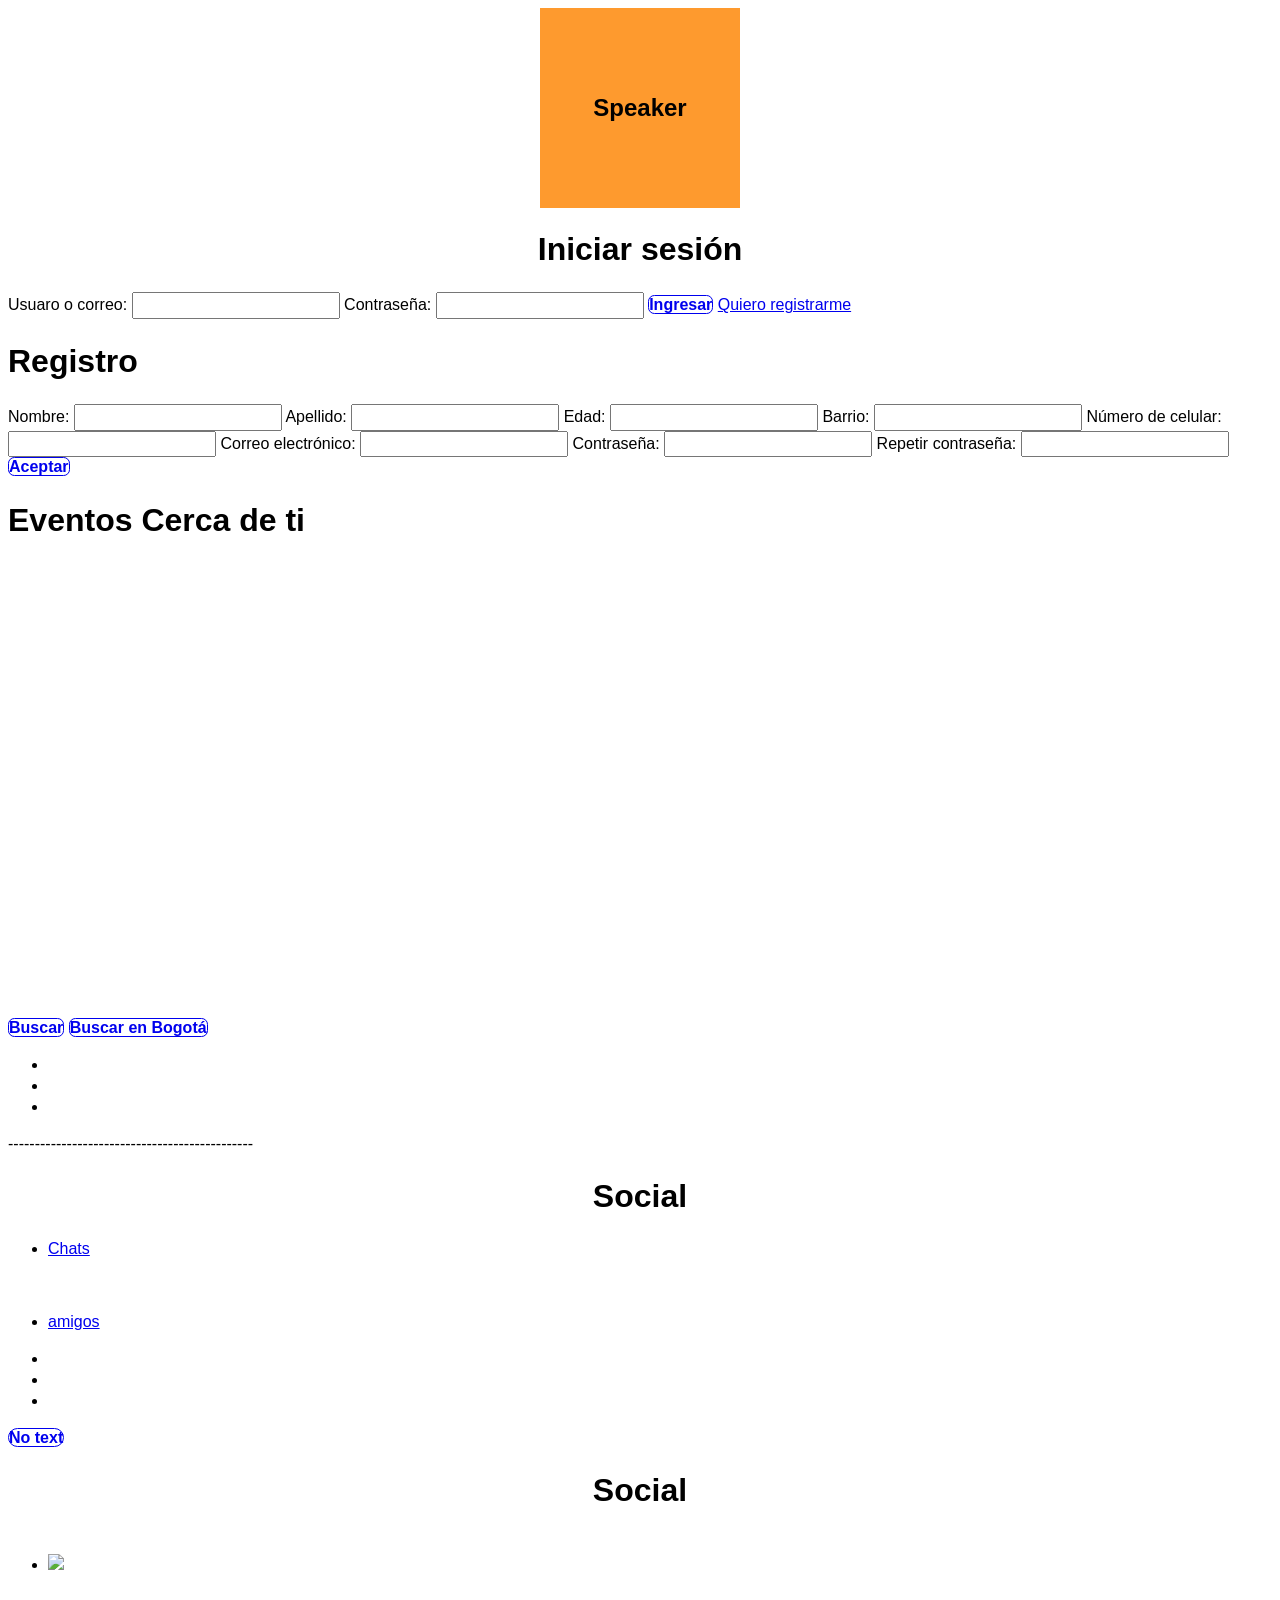
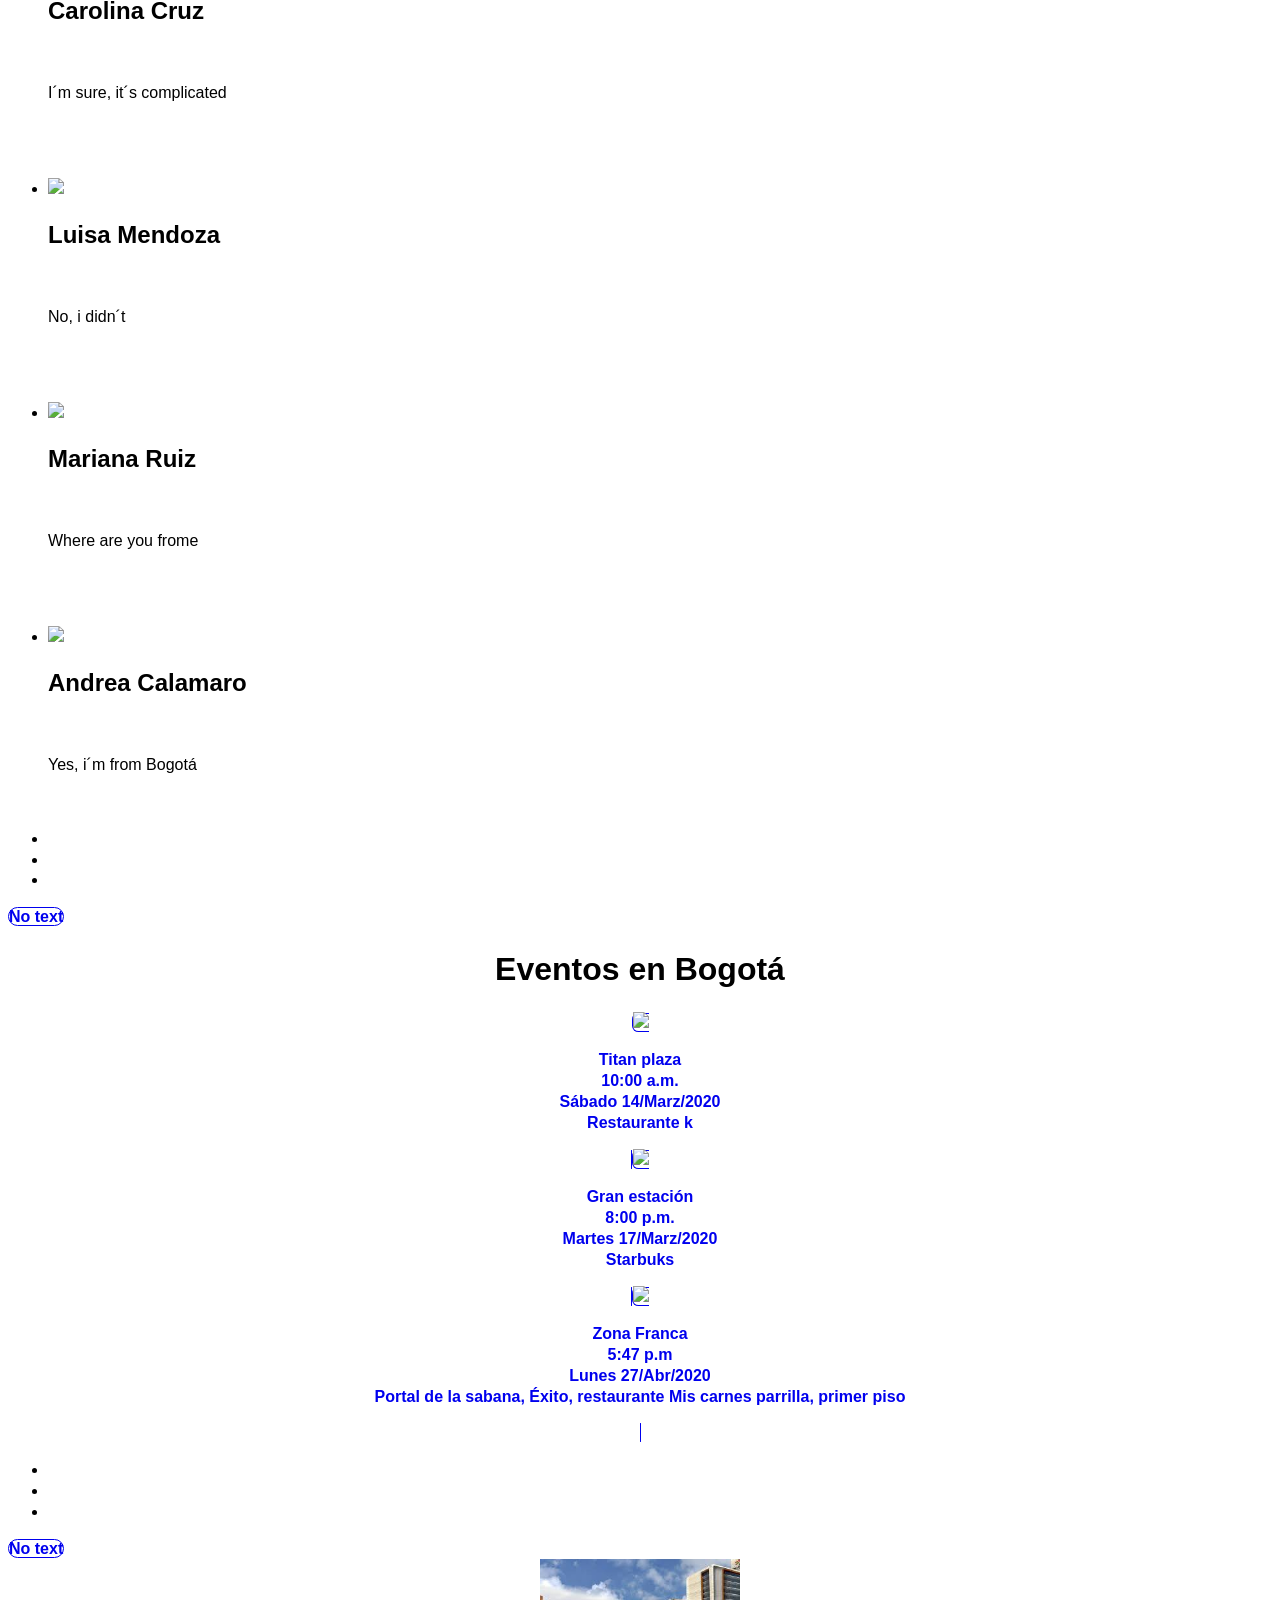
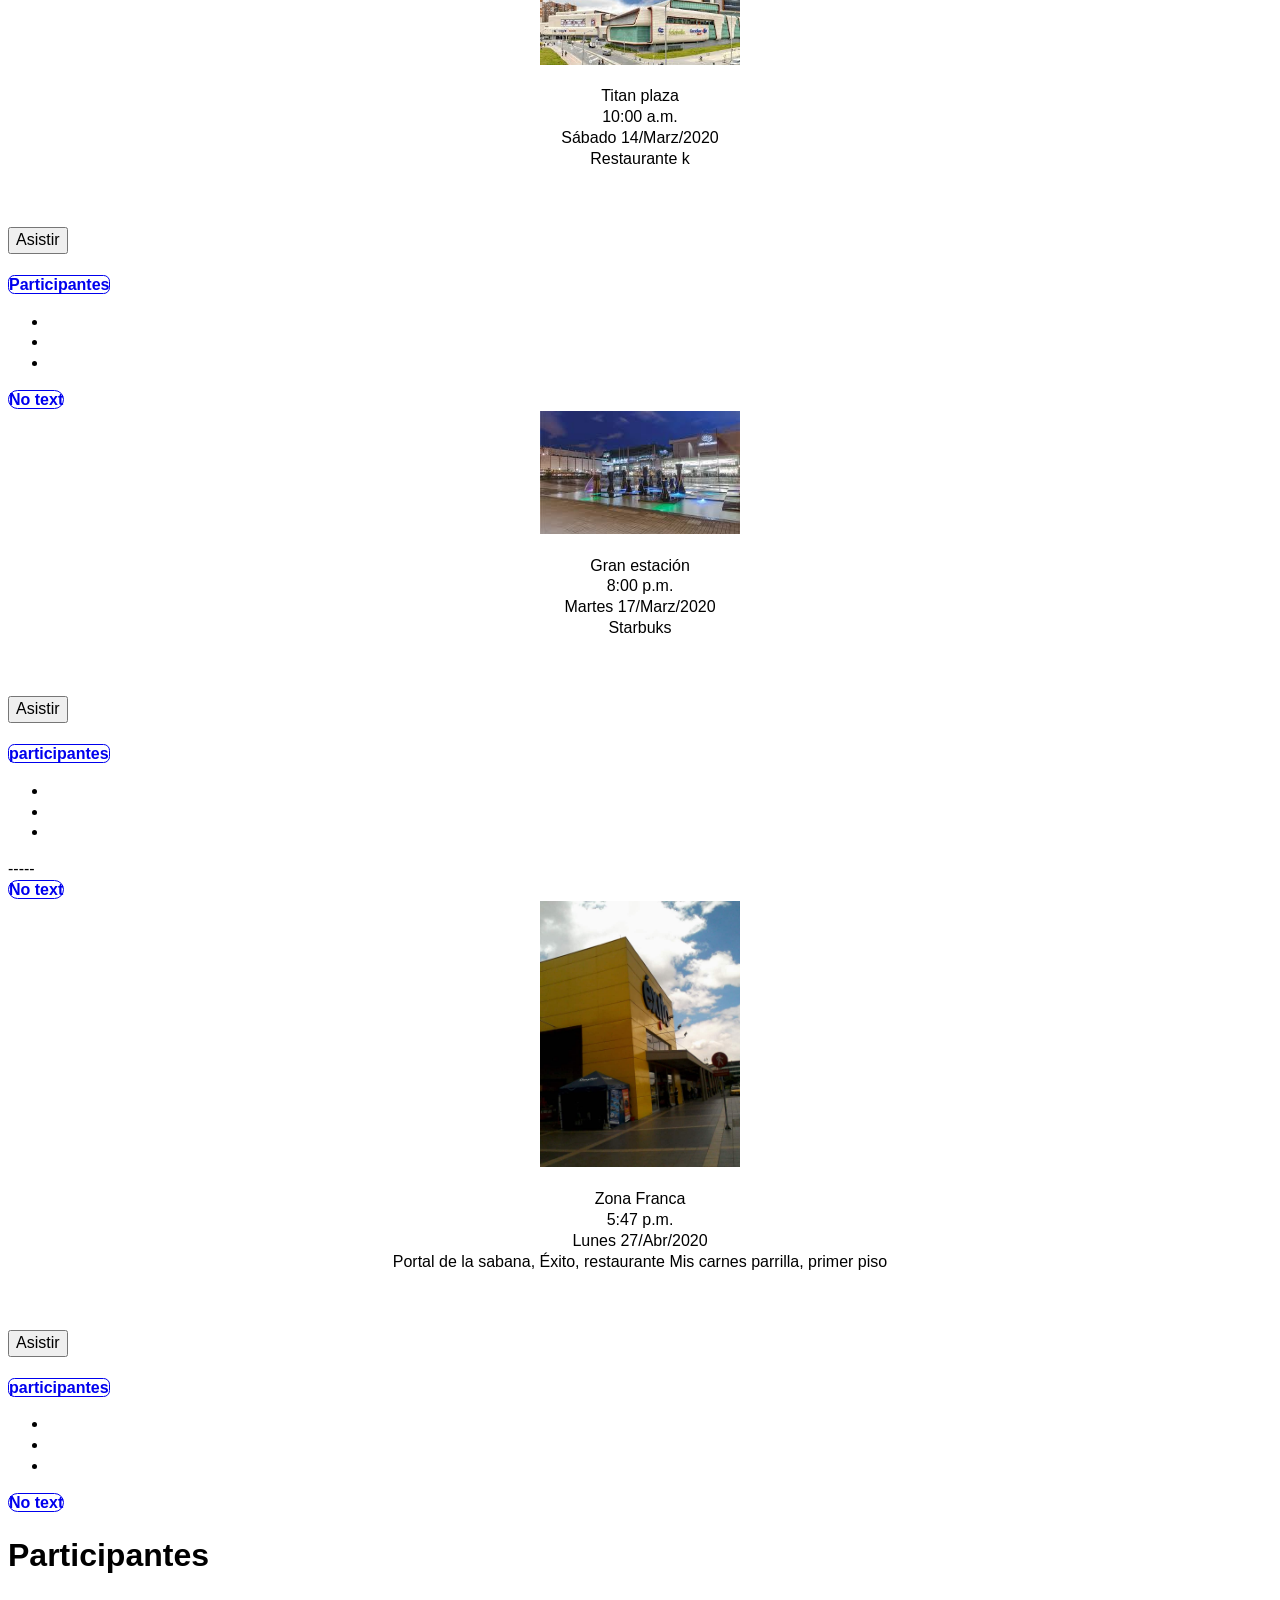
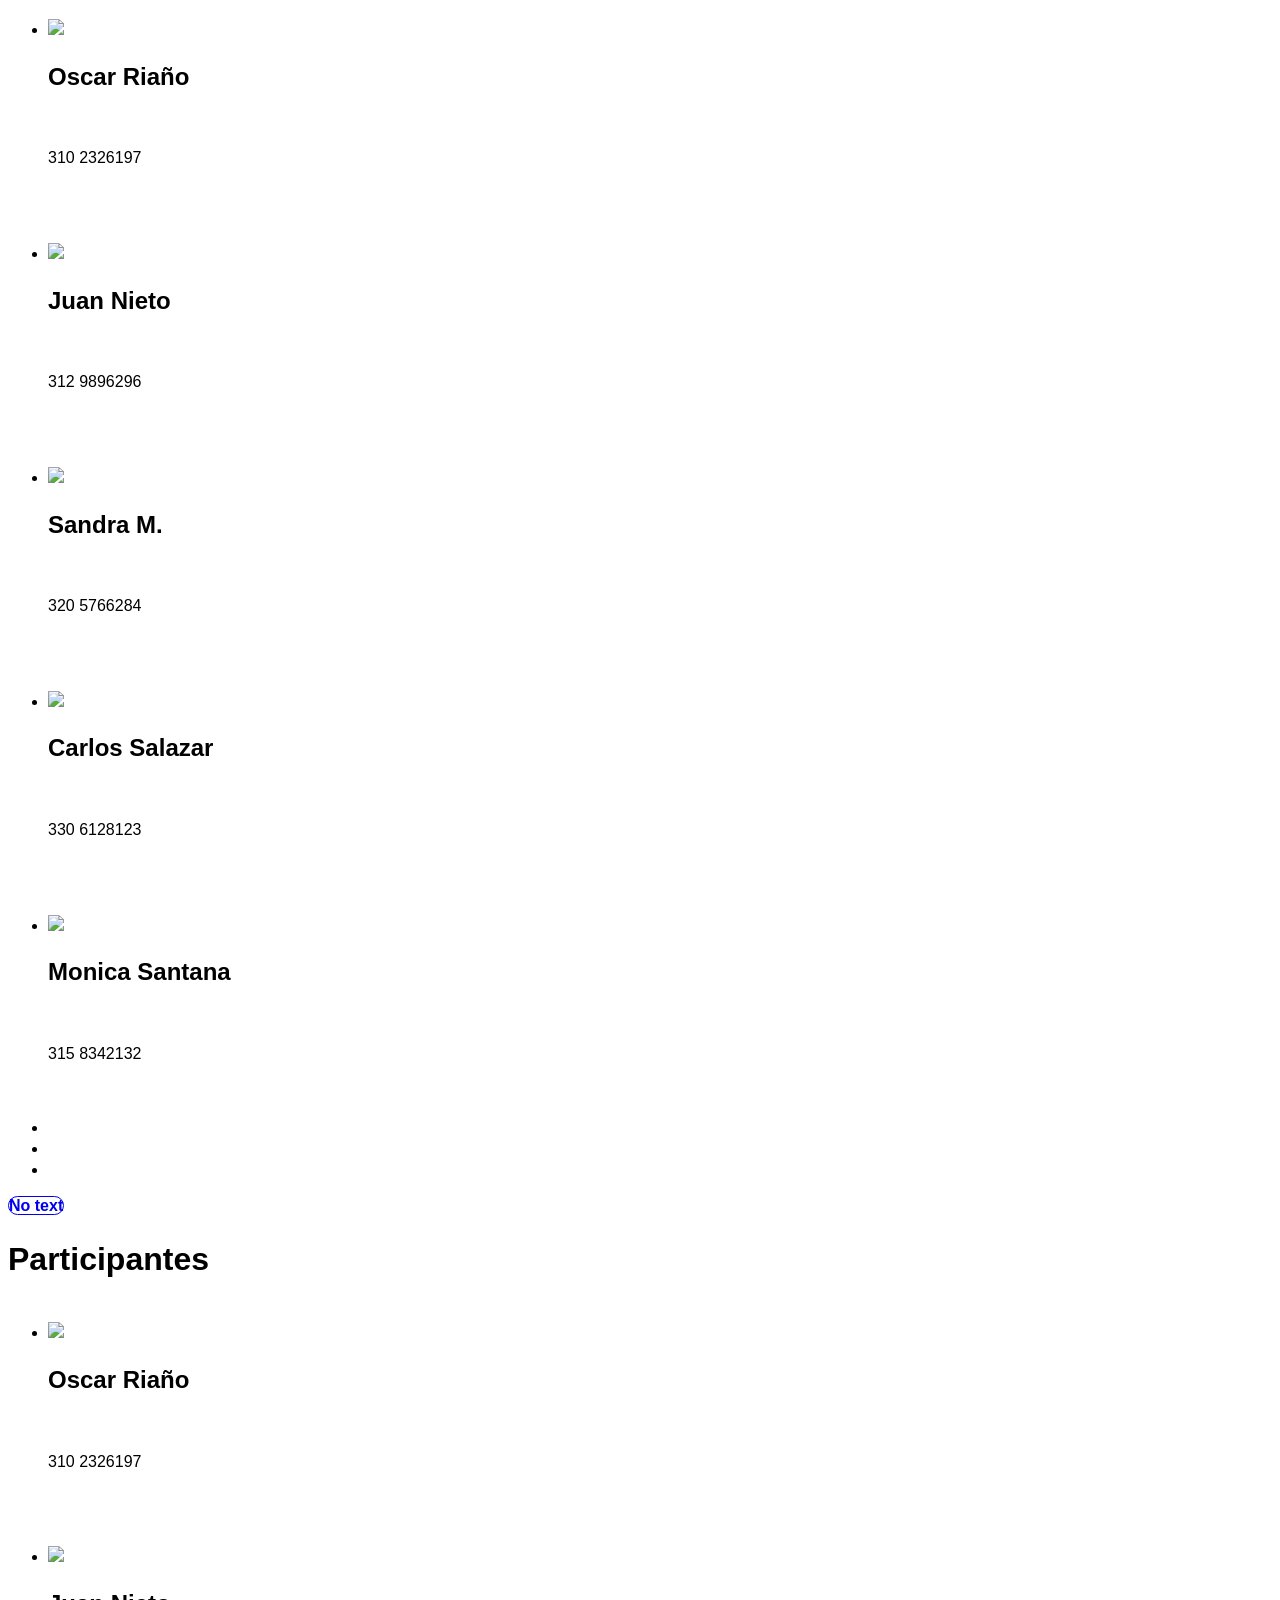
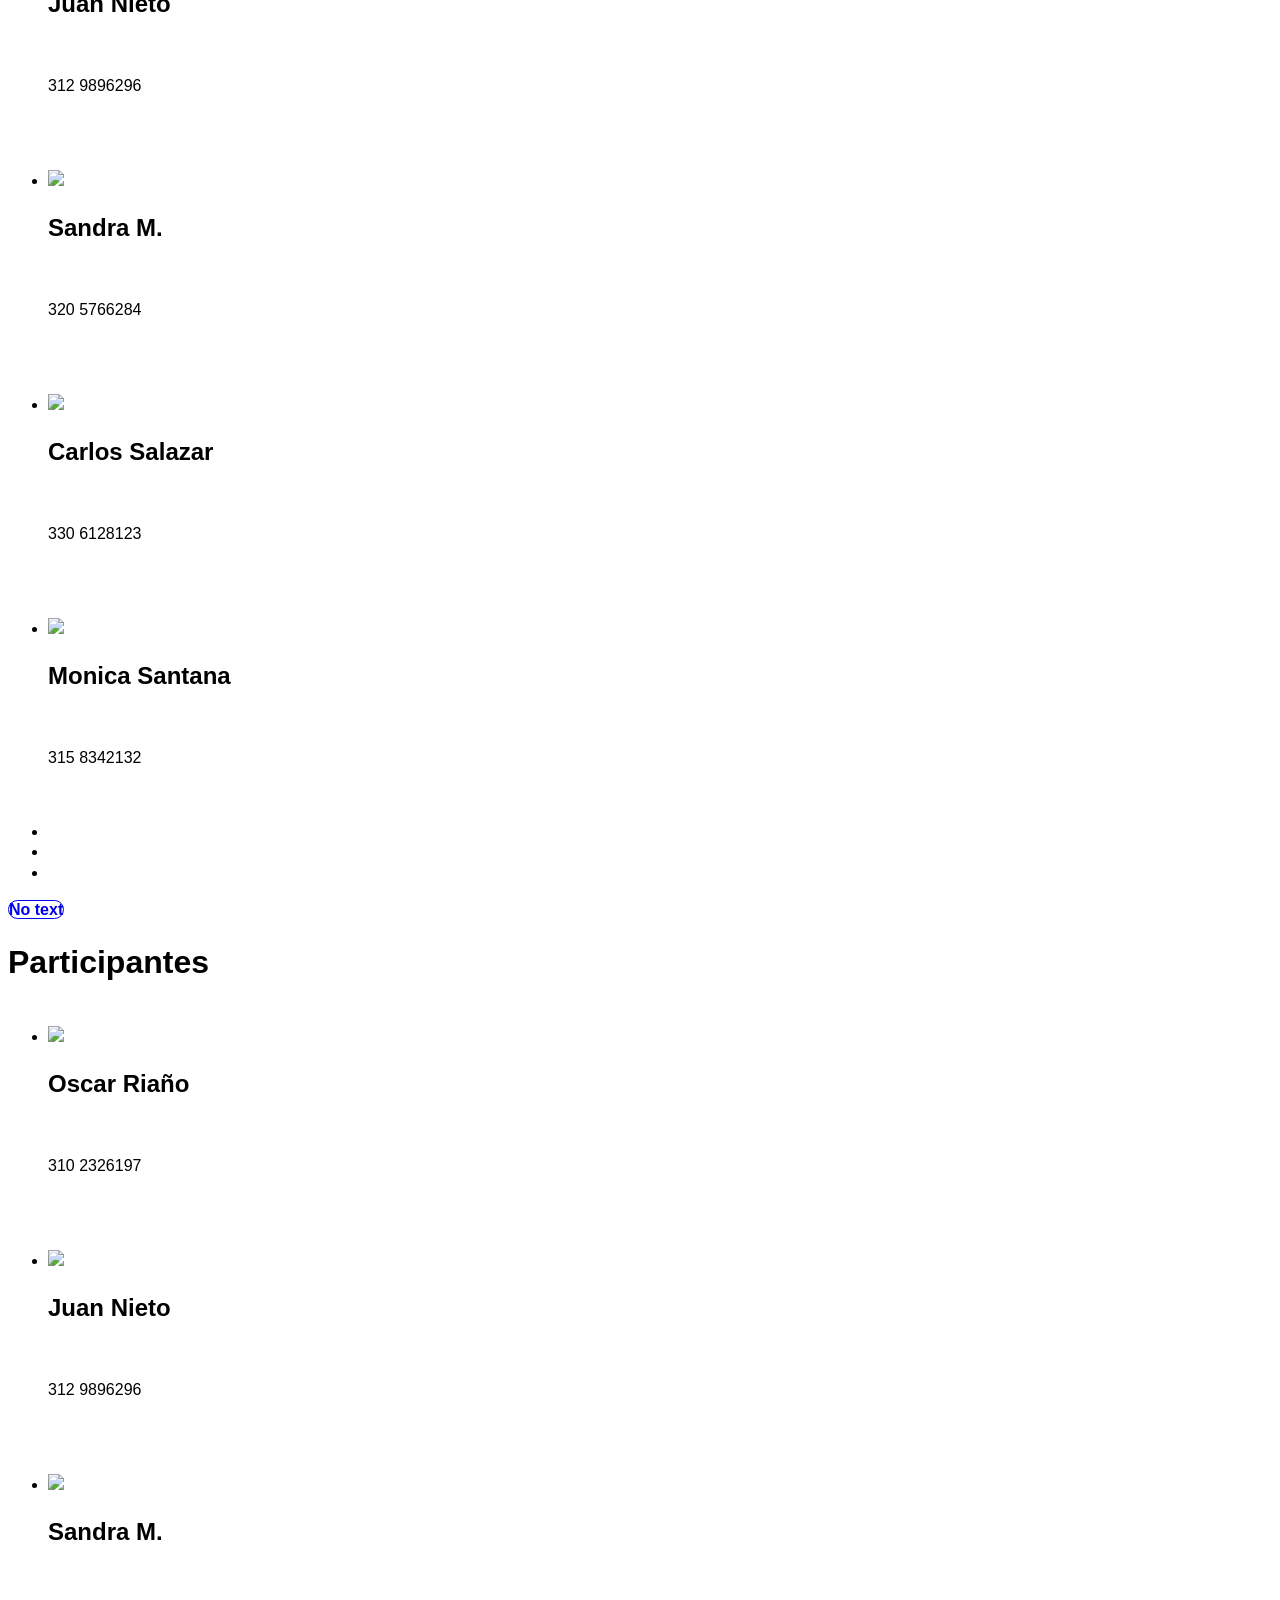
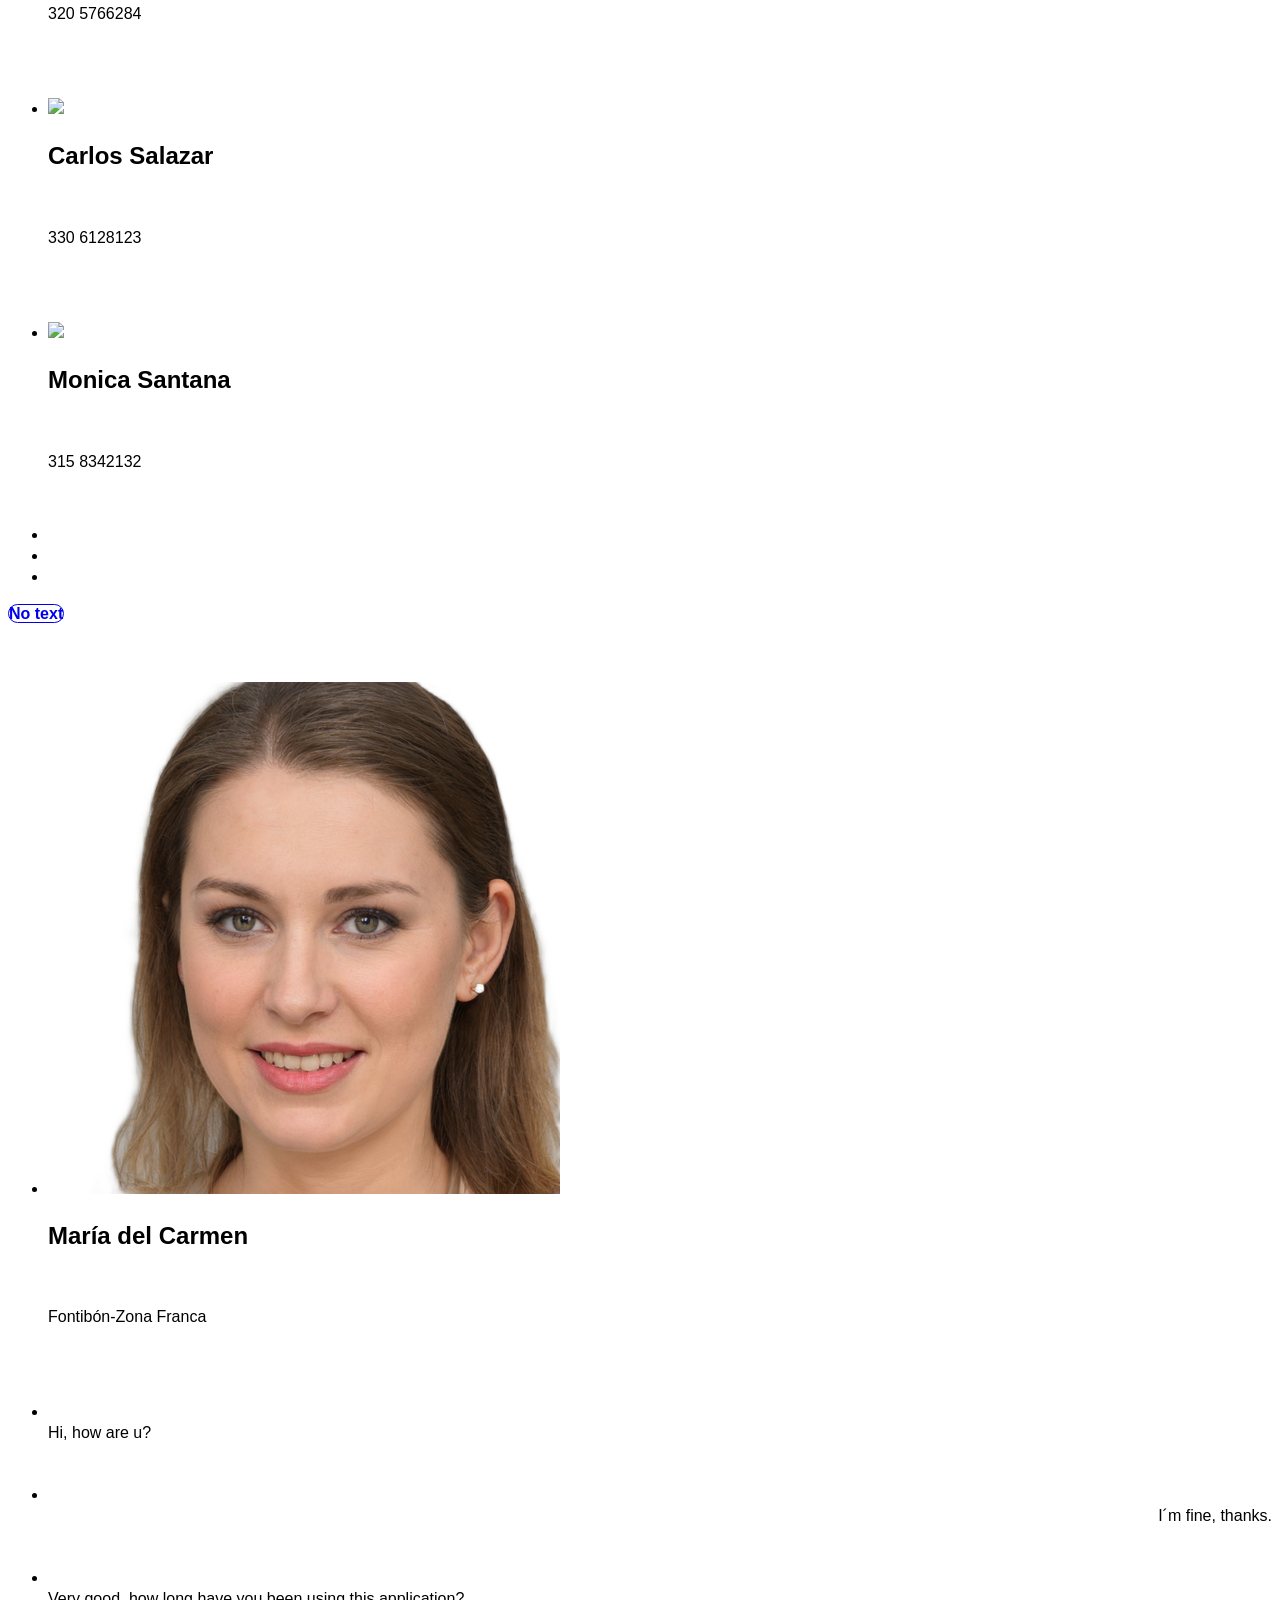
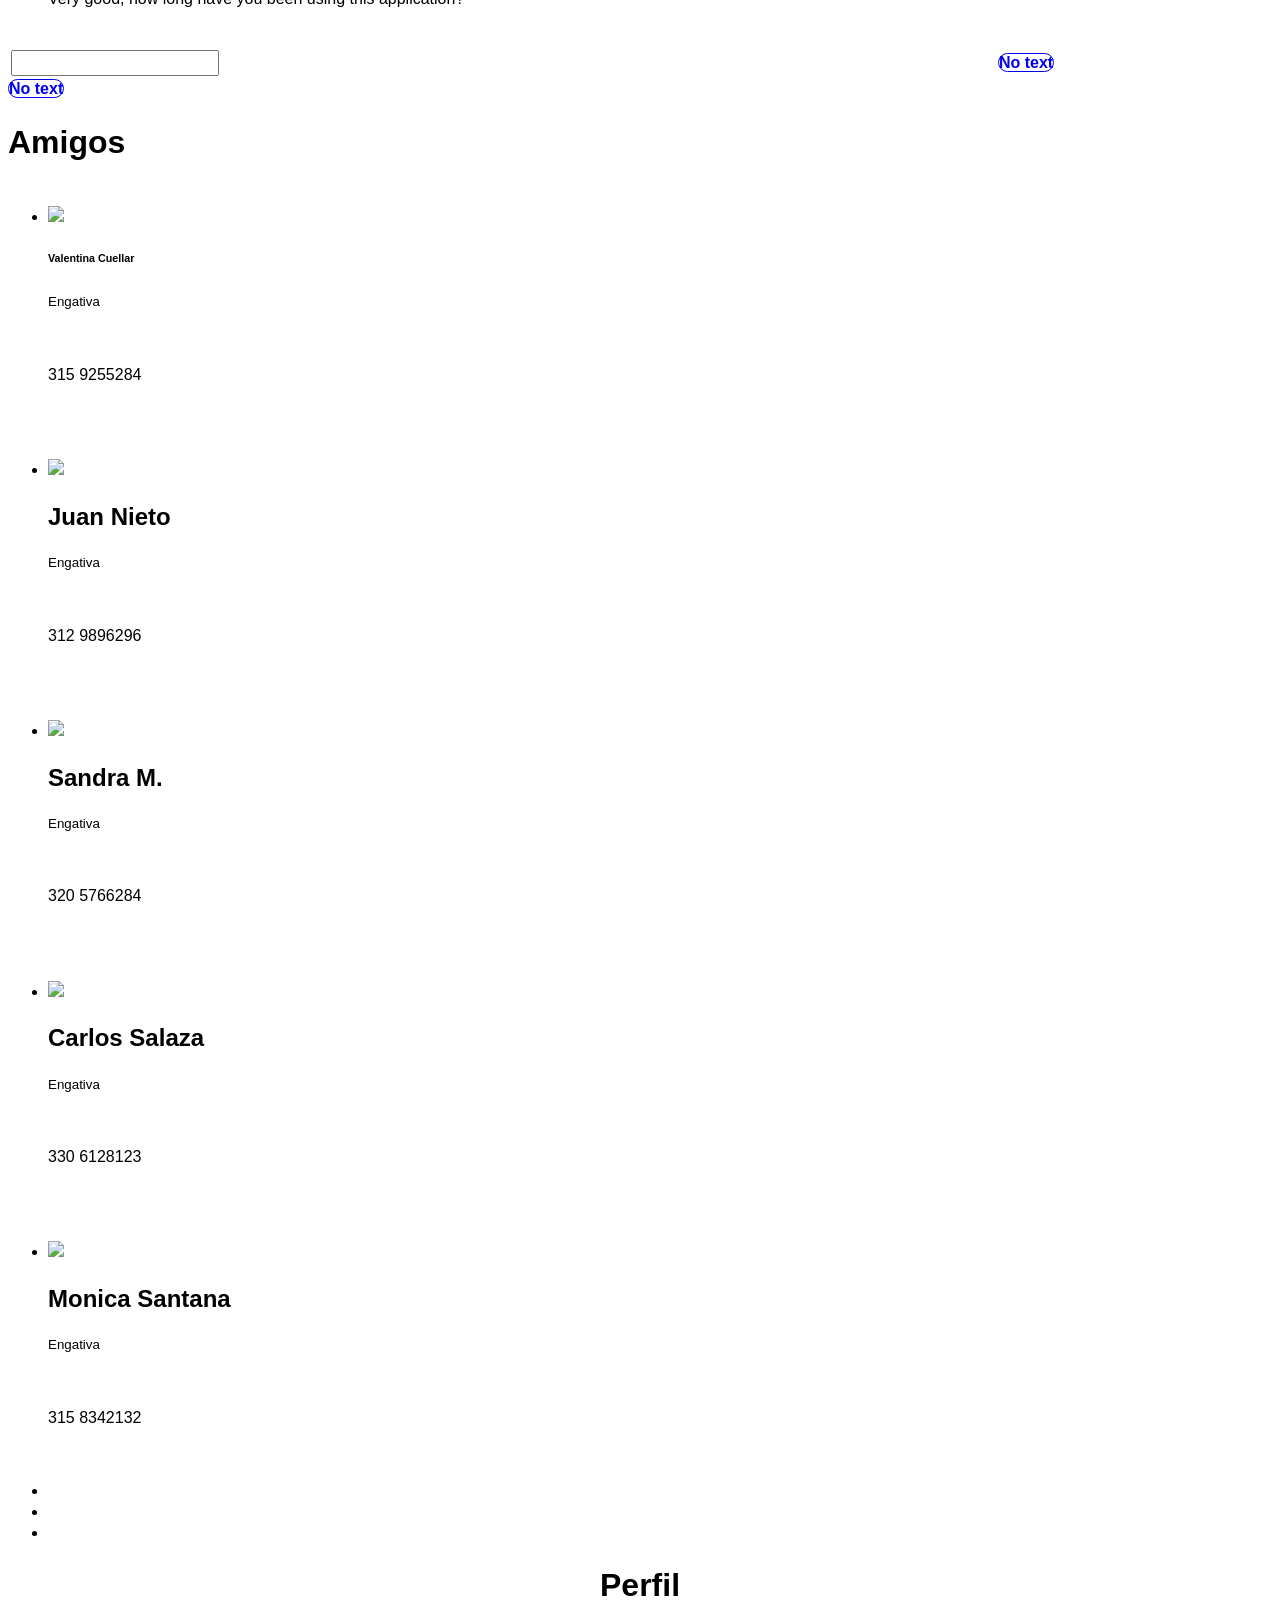
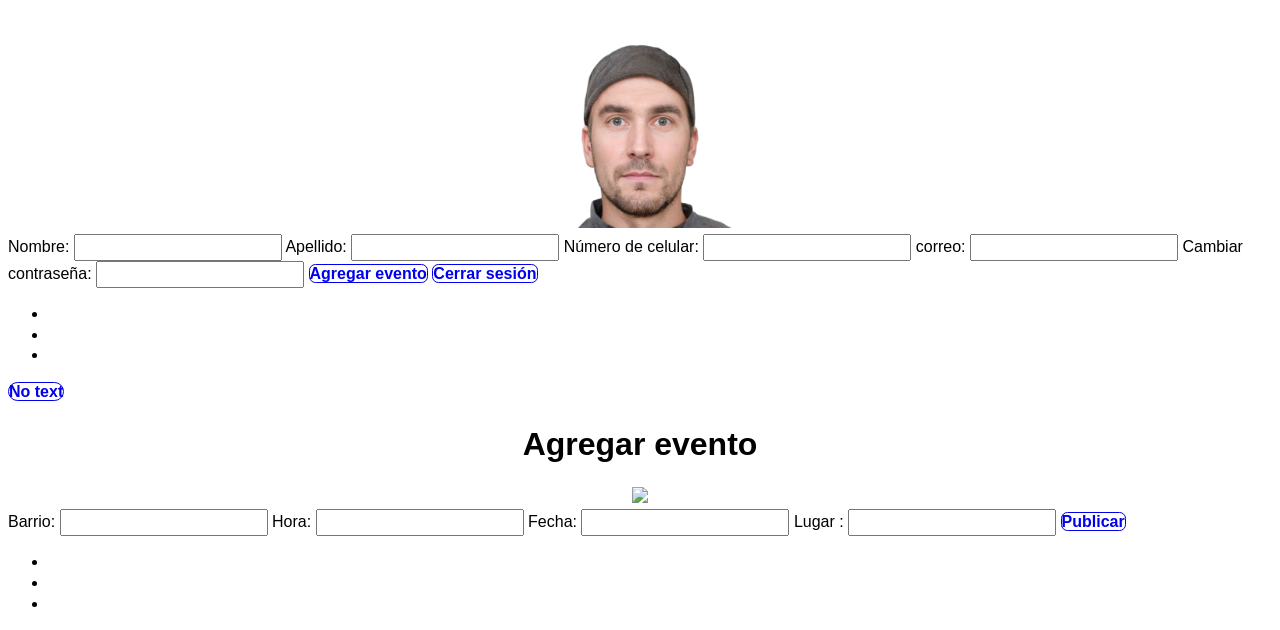
==== commit 0594e52e: "nuevoerror" ====
--- a/index.html
+++ b/index.html
@@ -405,7 +405,7 @@
             <div role="main" class="ui-content">
             <center>   
                 
-        <img src="Titan.jpg.jpg"  width="200" high="800">
+        <img src="img/titan.jpg"  width="200" high="800">
               
               
 
@@ -459,7 +459,7 @@
             <div role="main" class="ui-content">
                
        <center>         
-        <img src="granestacion.jpg.jpg"  width="200" high="800">
+        <img src="img/granestacion.jpg.jpg"  width="200" high="800">
               
               
 
@@ -517,7 +517,7 @@
                 
        <center>        
                 
-        <img src="zonafranca.jpg"  width="200" high="800">
+        <img src="img/zonafranca.jpg"  width="200" high="800">
               
               
 
@@ -800,13 +800,15 @@
               <div data-role="header">
                 <a href="#eventoscercadeti" class="ui-btn ui-icon-carat-l ui-btn-icon-notext ui-corner-all ui-btn-left ">No text</a>
             </div><!-- /header -->
+            <br>
        <ul data-role="listview" data-inset="true">
-       <li> <img src="Titan.jpg.jpg">
-        <h2>Marpia del Carmen</h2>
+       <li> <img src=img/mariadelcarmen.png>
+        <h2>María del Carmen</h2>
        <p>Fontibón-Zona Franca</p>
         </li>          
       </ul>
-             <br>   
+            
+               
               <ul data-role="listview" data-inset="true">
     <li>
         
@@ -886,7 +888,7 @@
       </ul>          
                 
       <ul data-role="listview" data-inset="true">
-       <li> <img src="Titan.jpg.jpg">
+       <li> <img src="titan.jpg.jpg">
         <h2>Monica Santana</h2>
         <p><small>Engativa</small></p>
        <p>315 8342132</p>
@@ -916,7 +918,7 @@
             <div role="main" class="ui-content">
         <center>       <h1>Perfil</h1>
           
-                 <img src="Titan.jpg.jpg"  width="200" high="800">
+                 <img src="img/cG5n (4).png"  width="200" high="800">
 </center> 
              </center>   
              <label for="nombre">Nombre:</label>
@@ -1009,4 +1011,4 @@
         
             
     </body>
-</html>+</html>
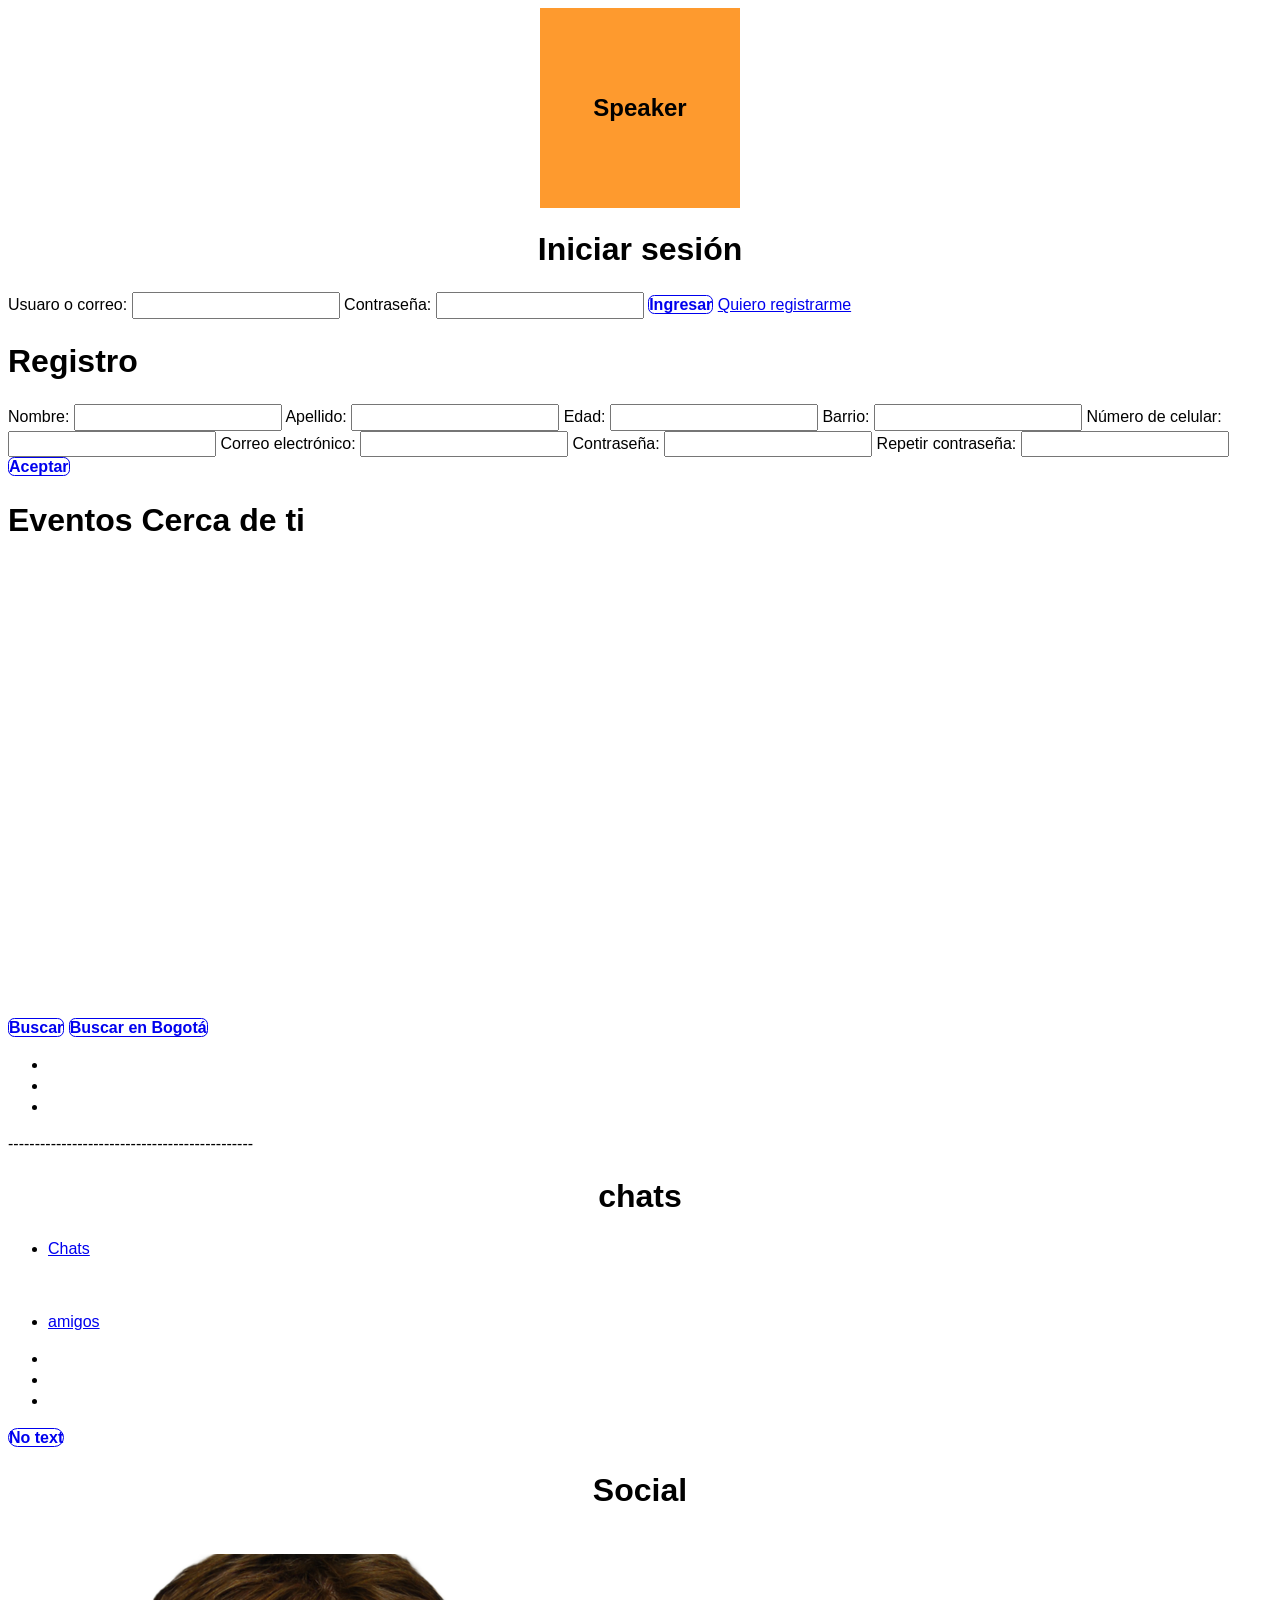
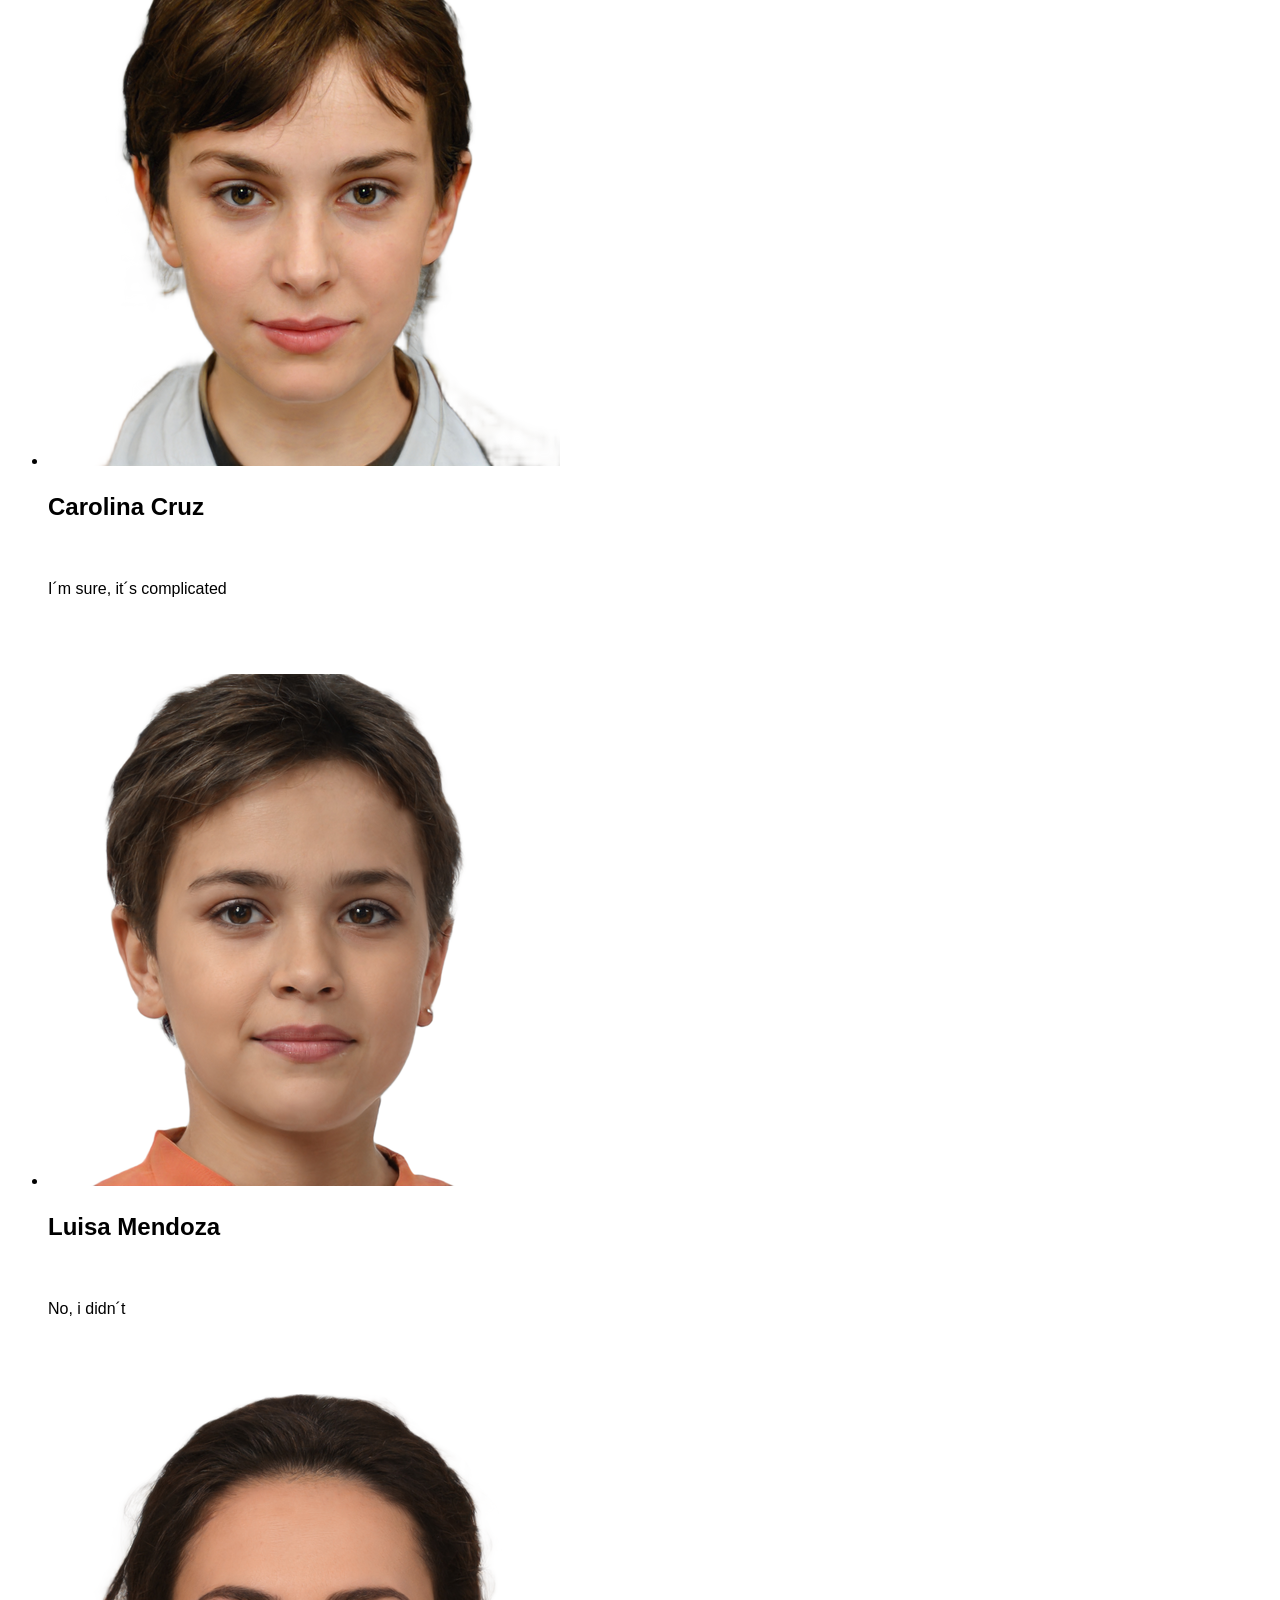
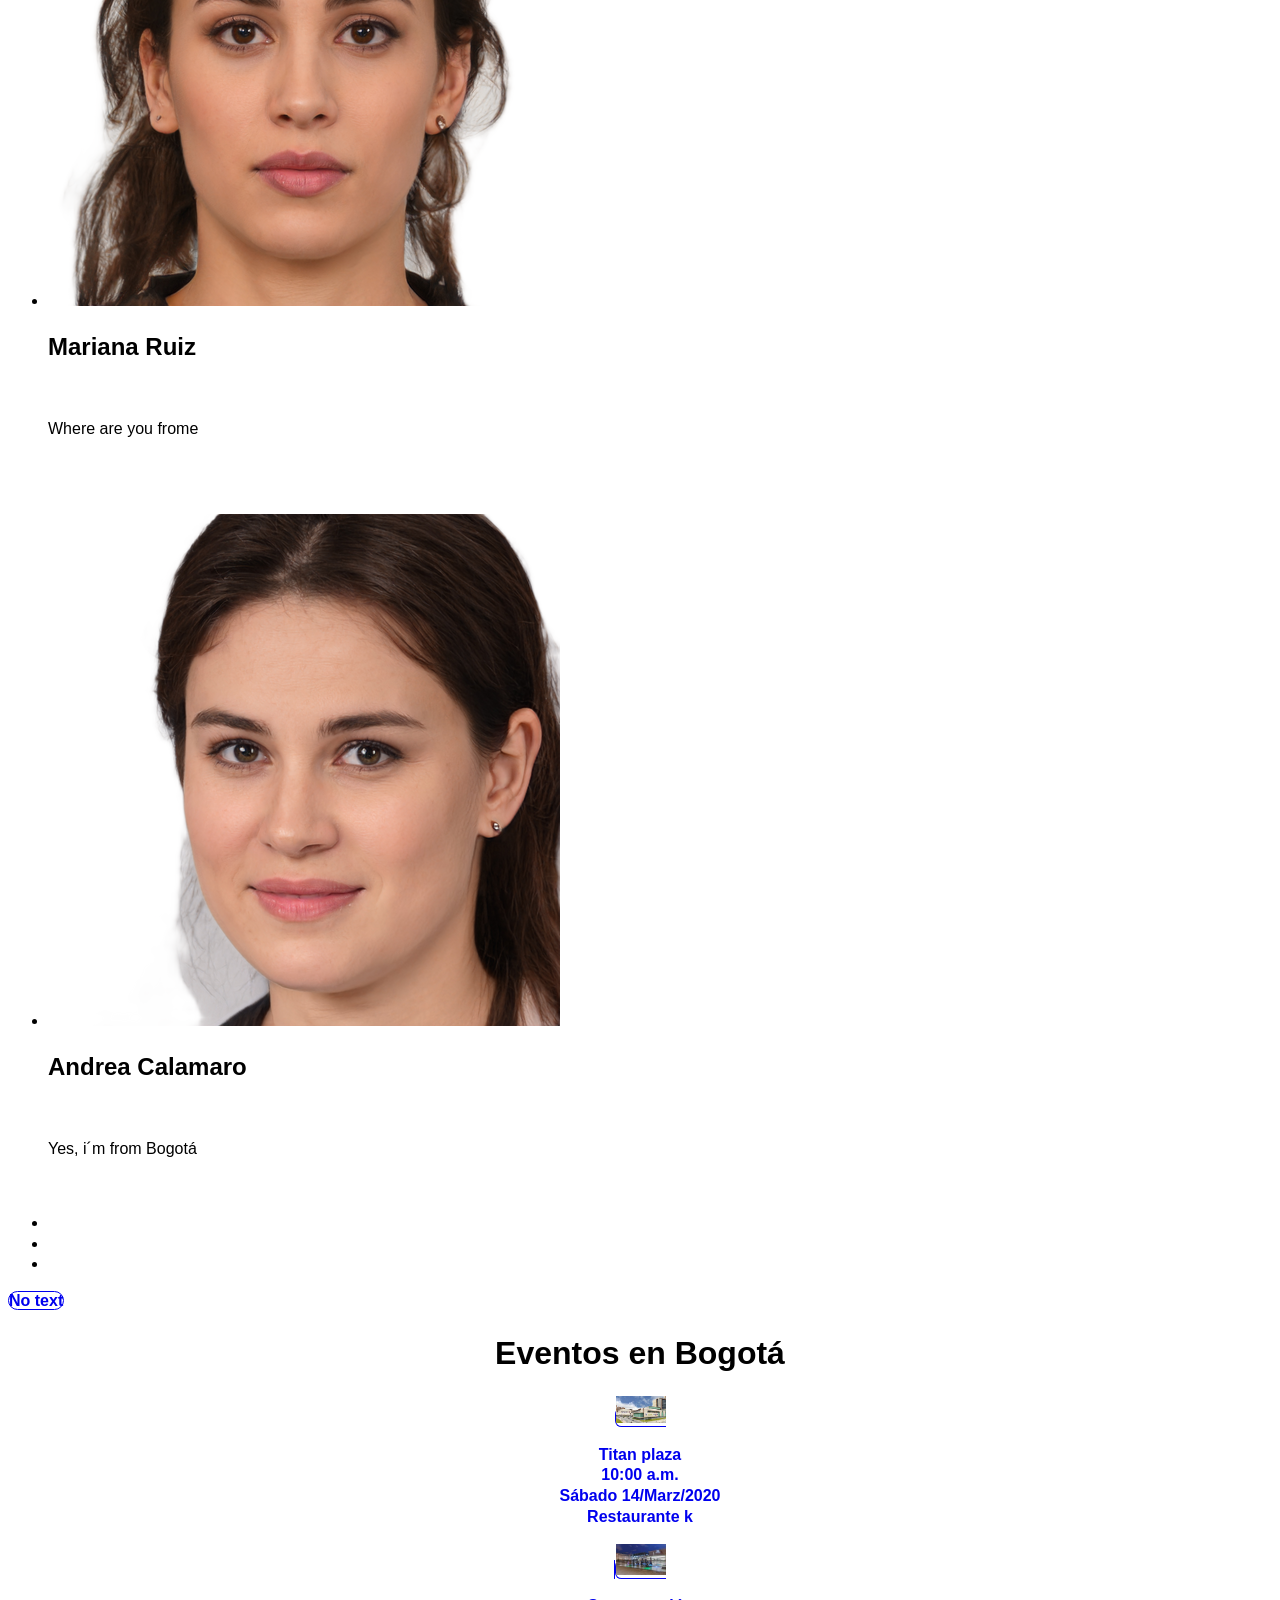
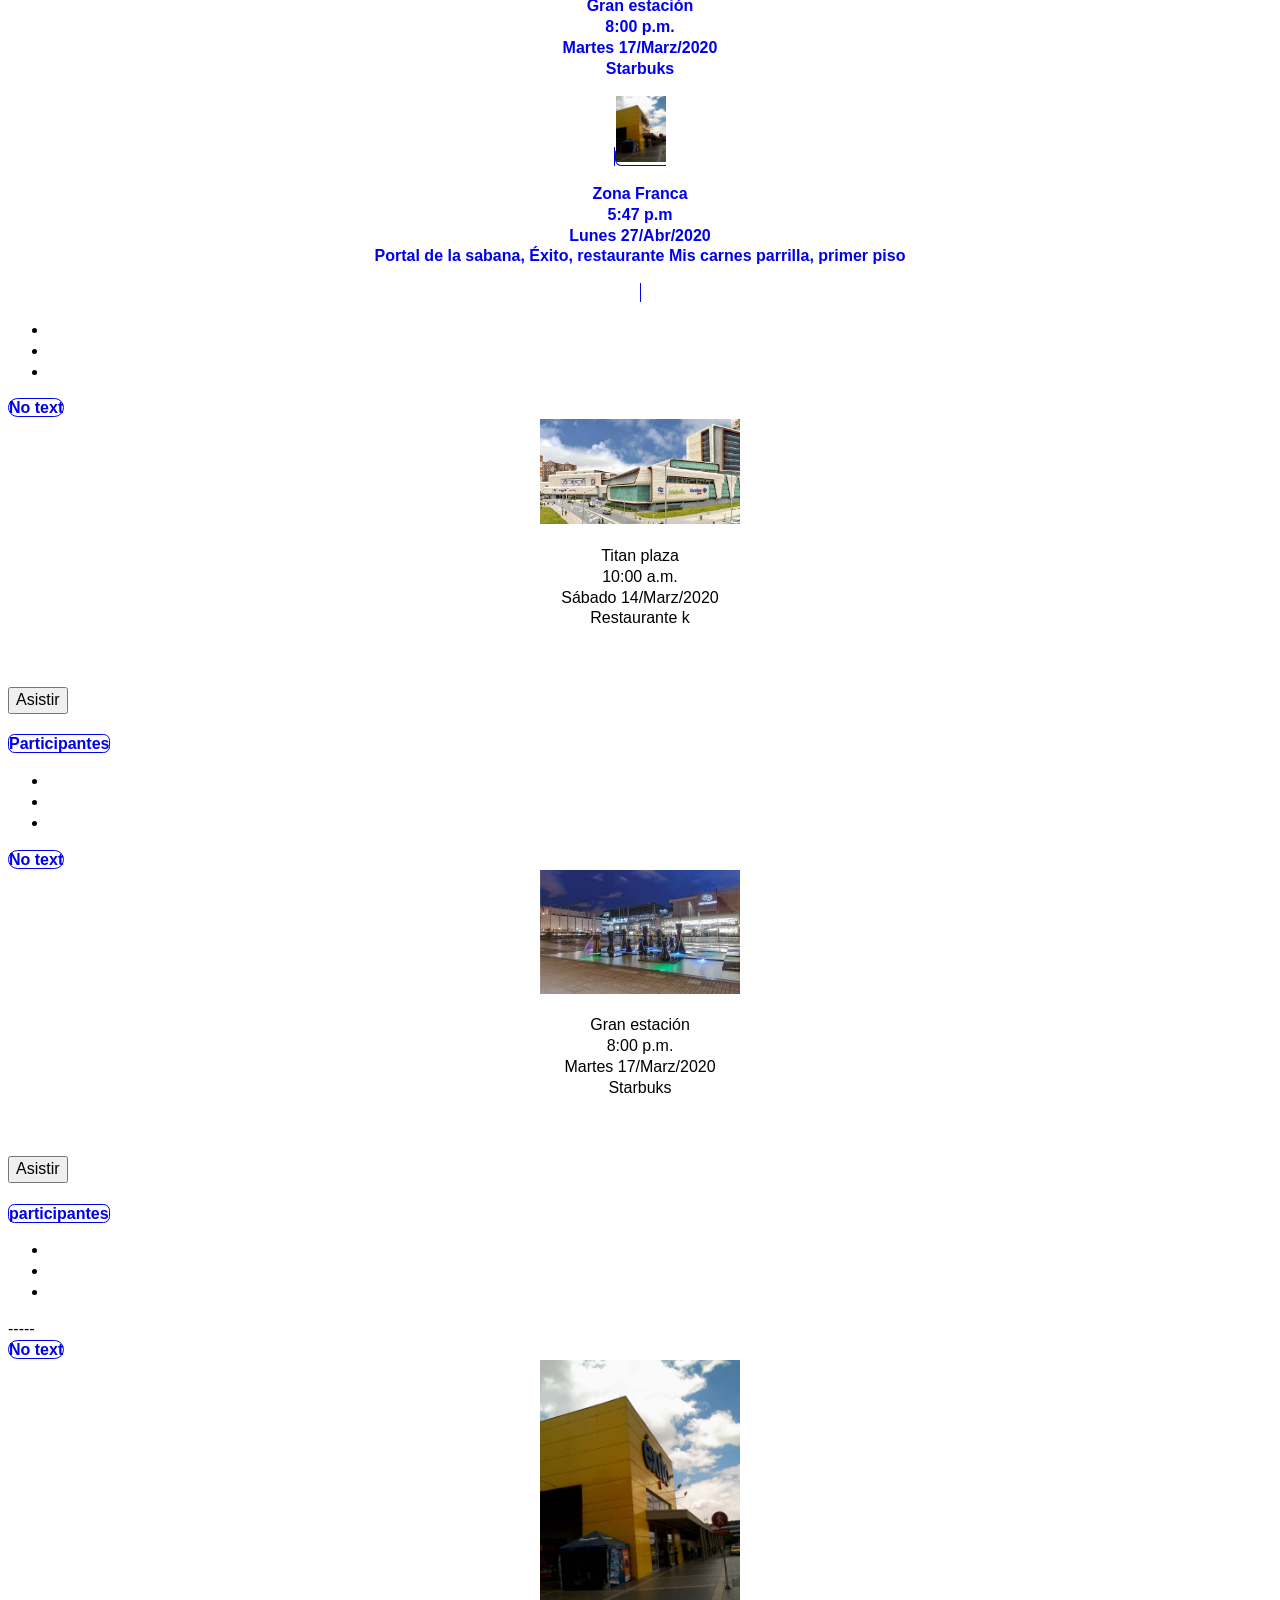
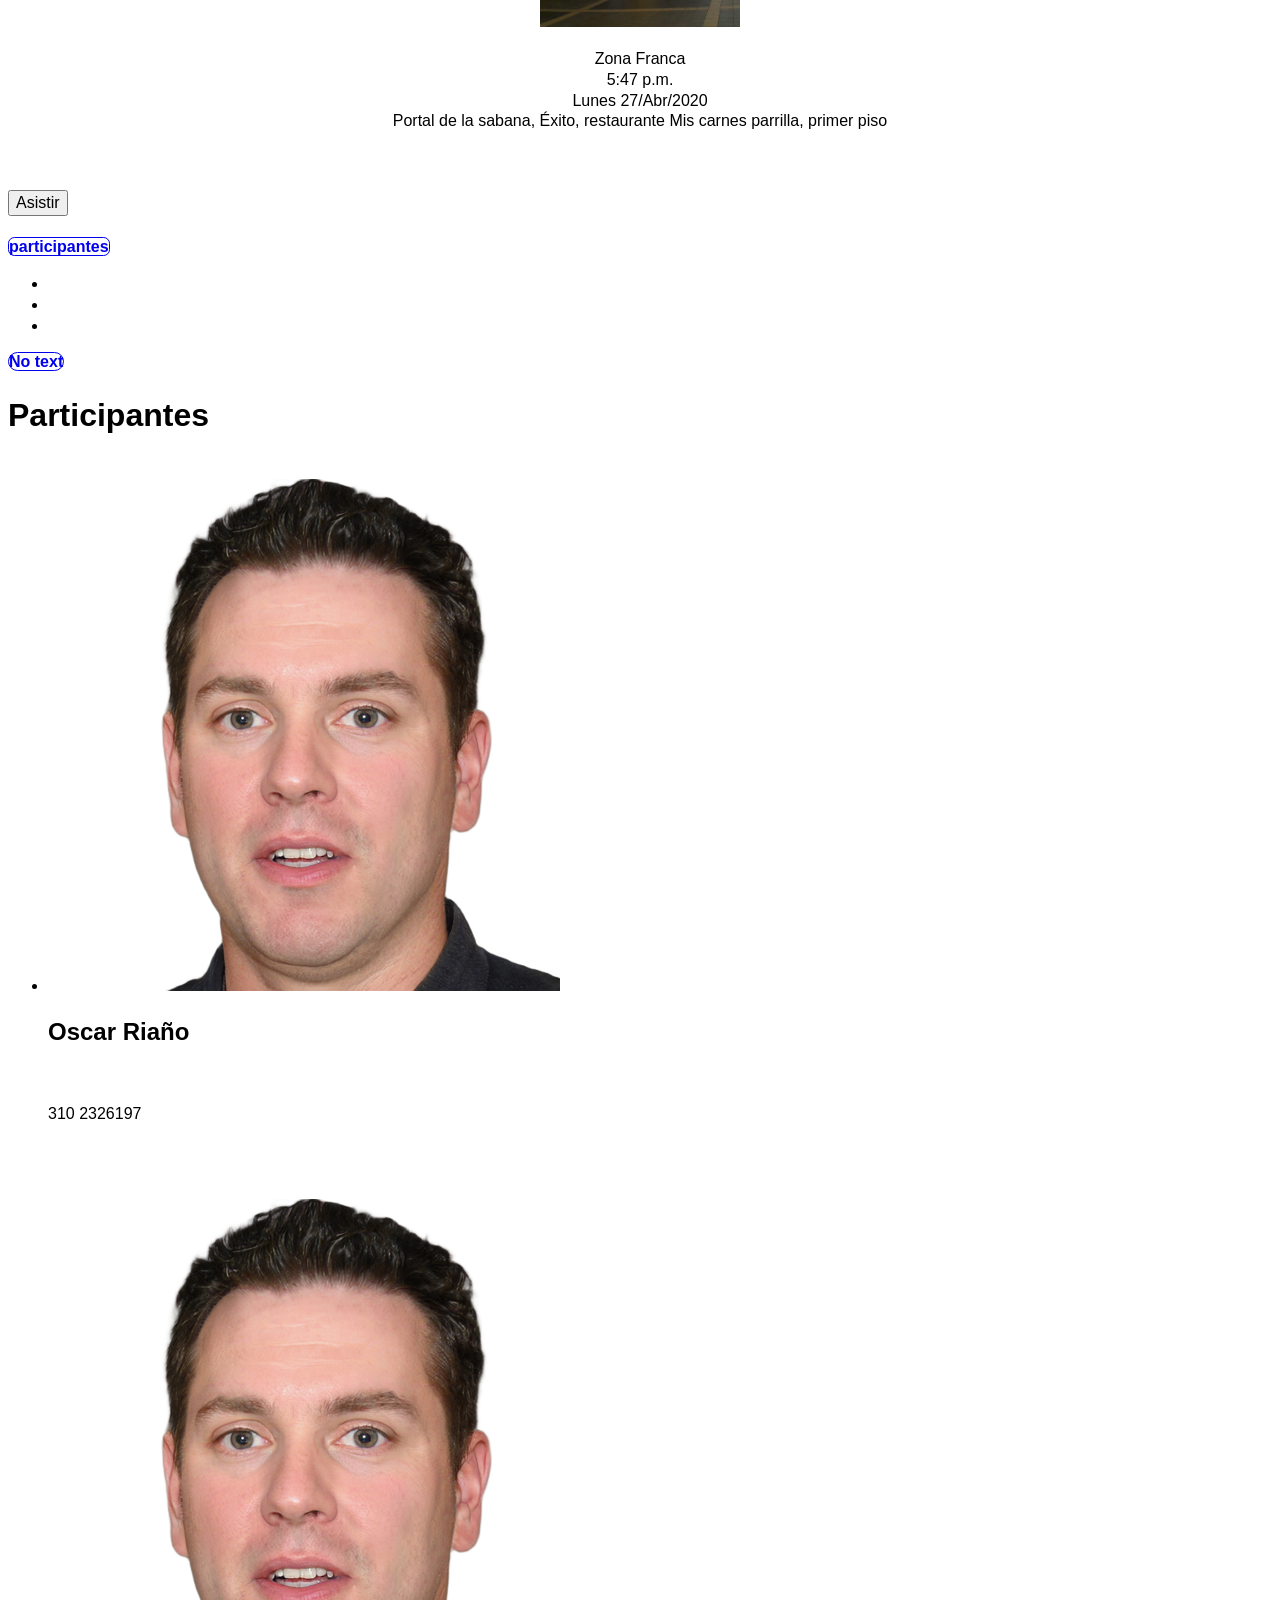
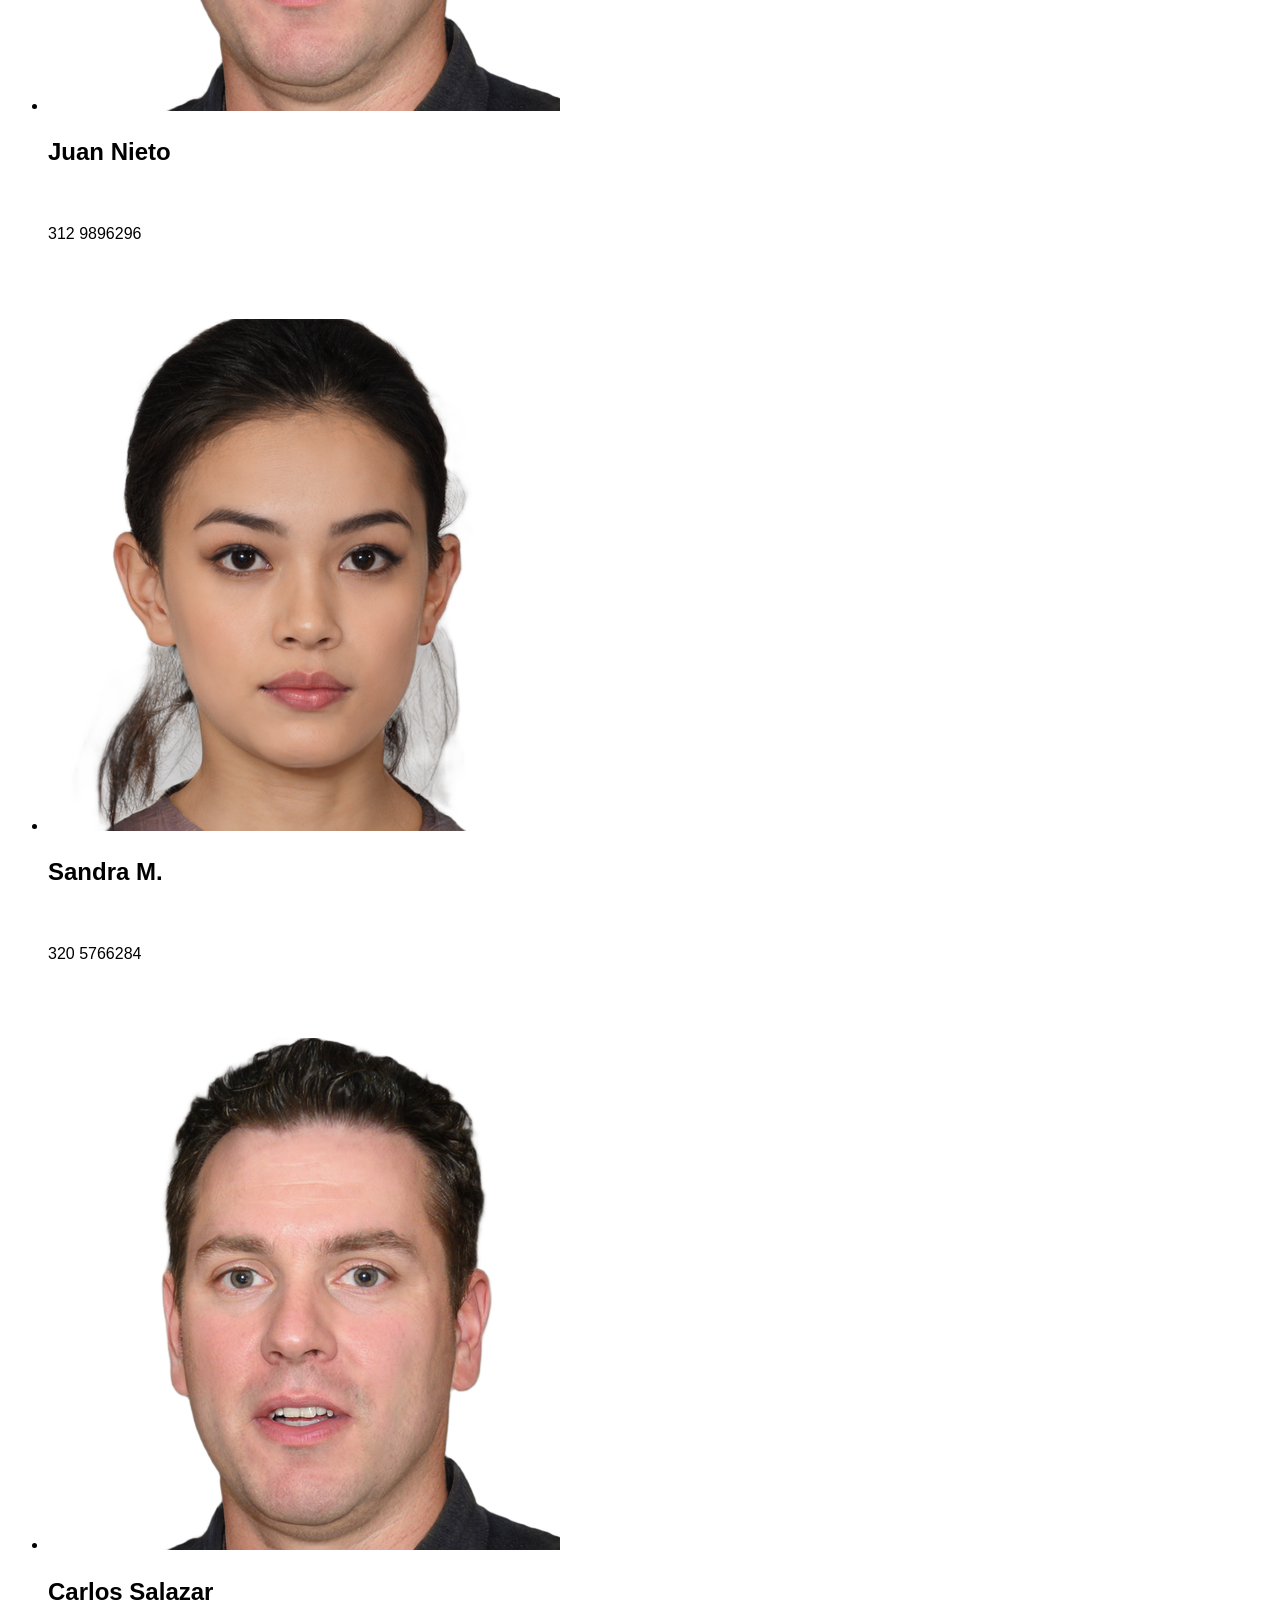
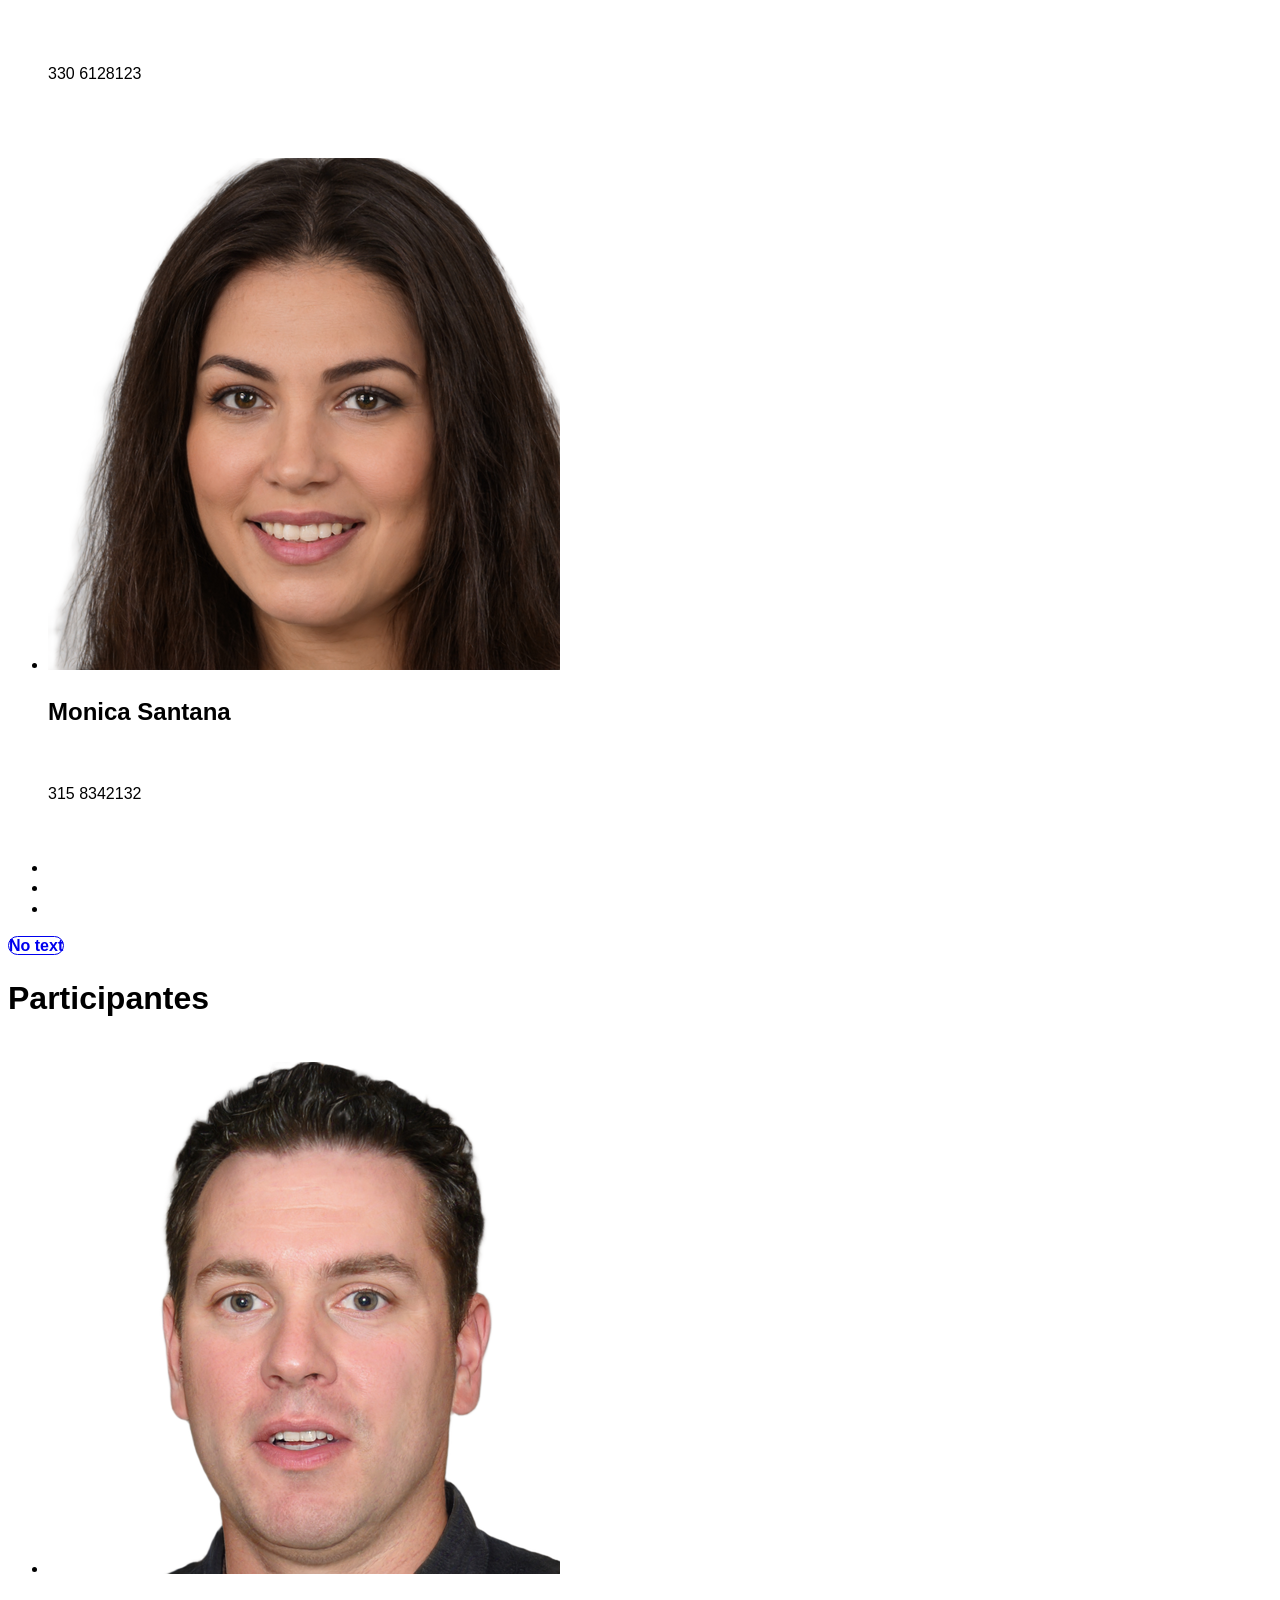
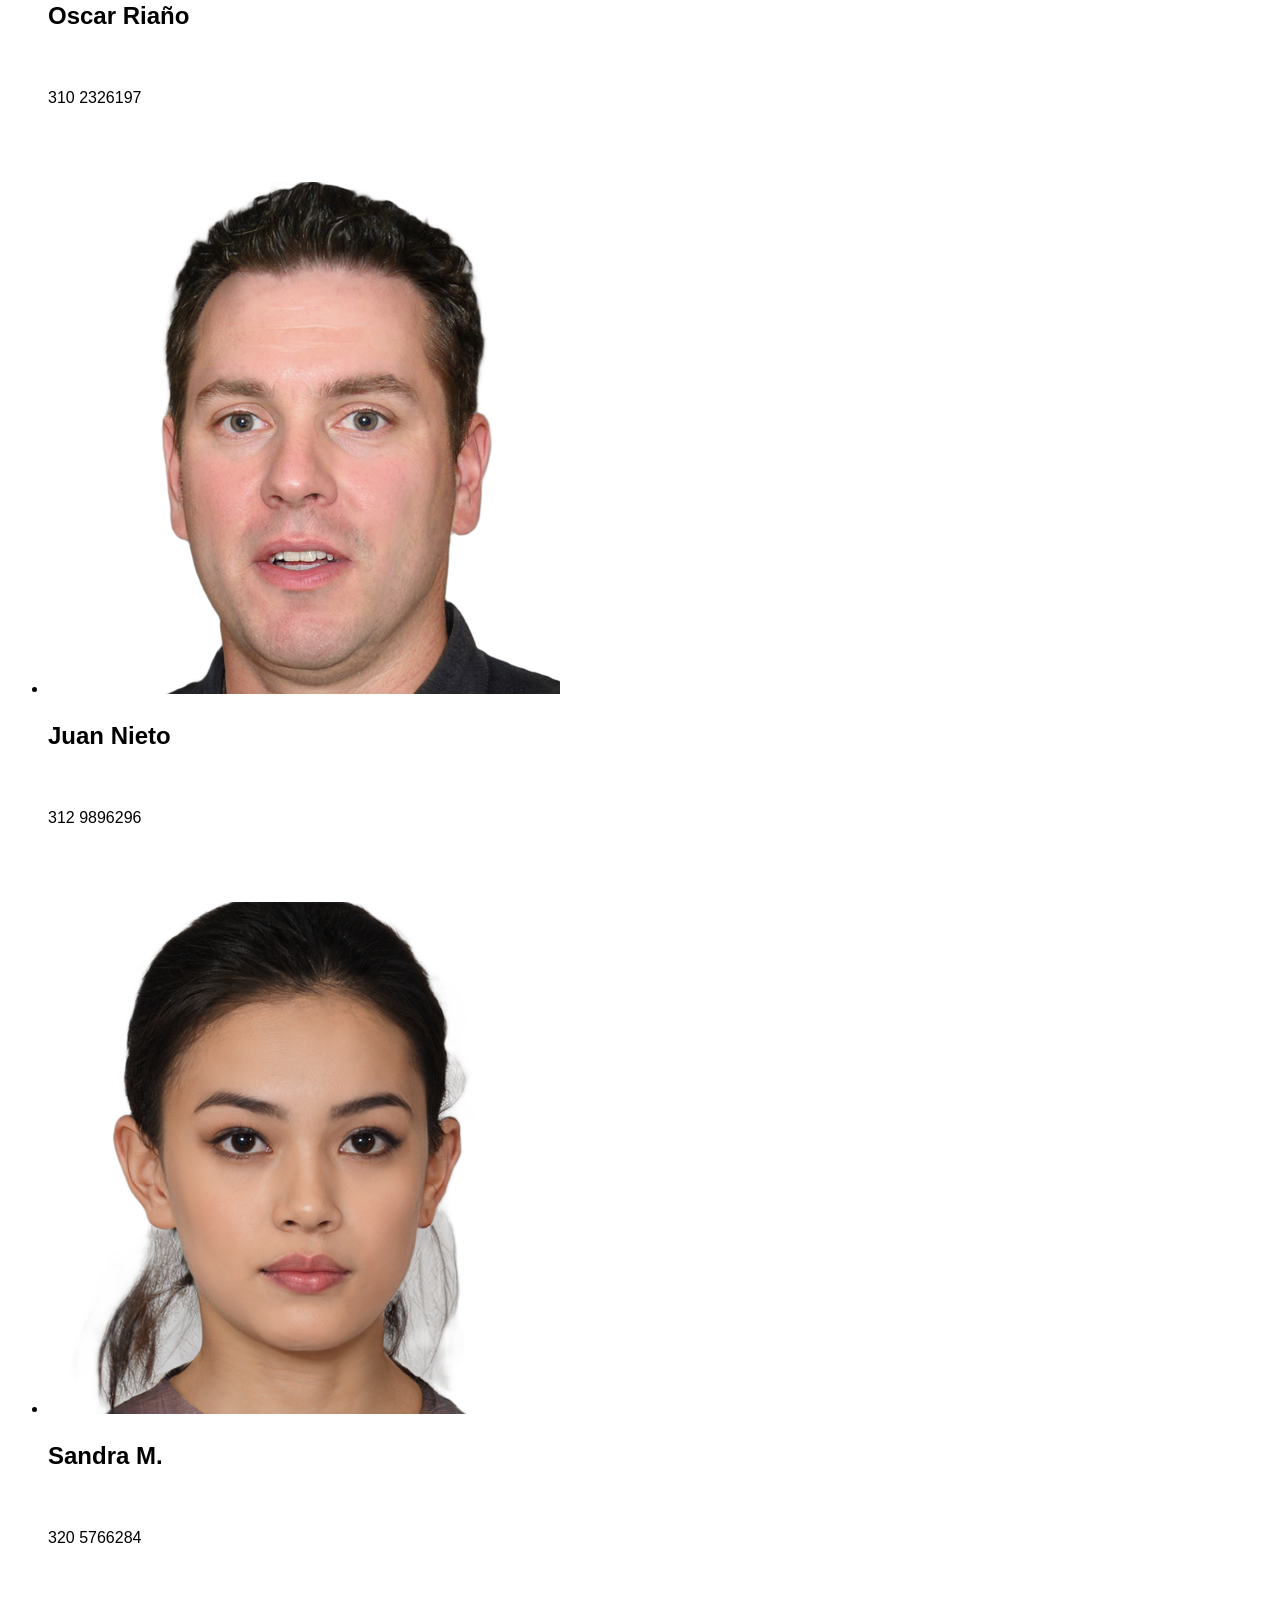
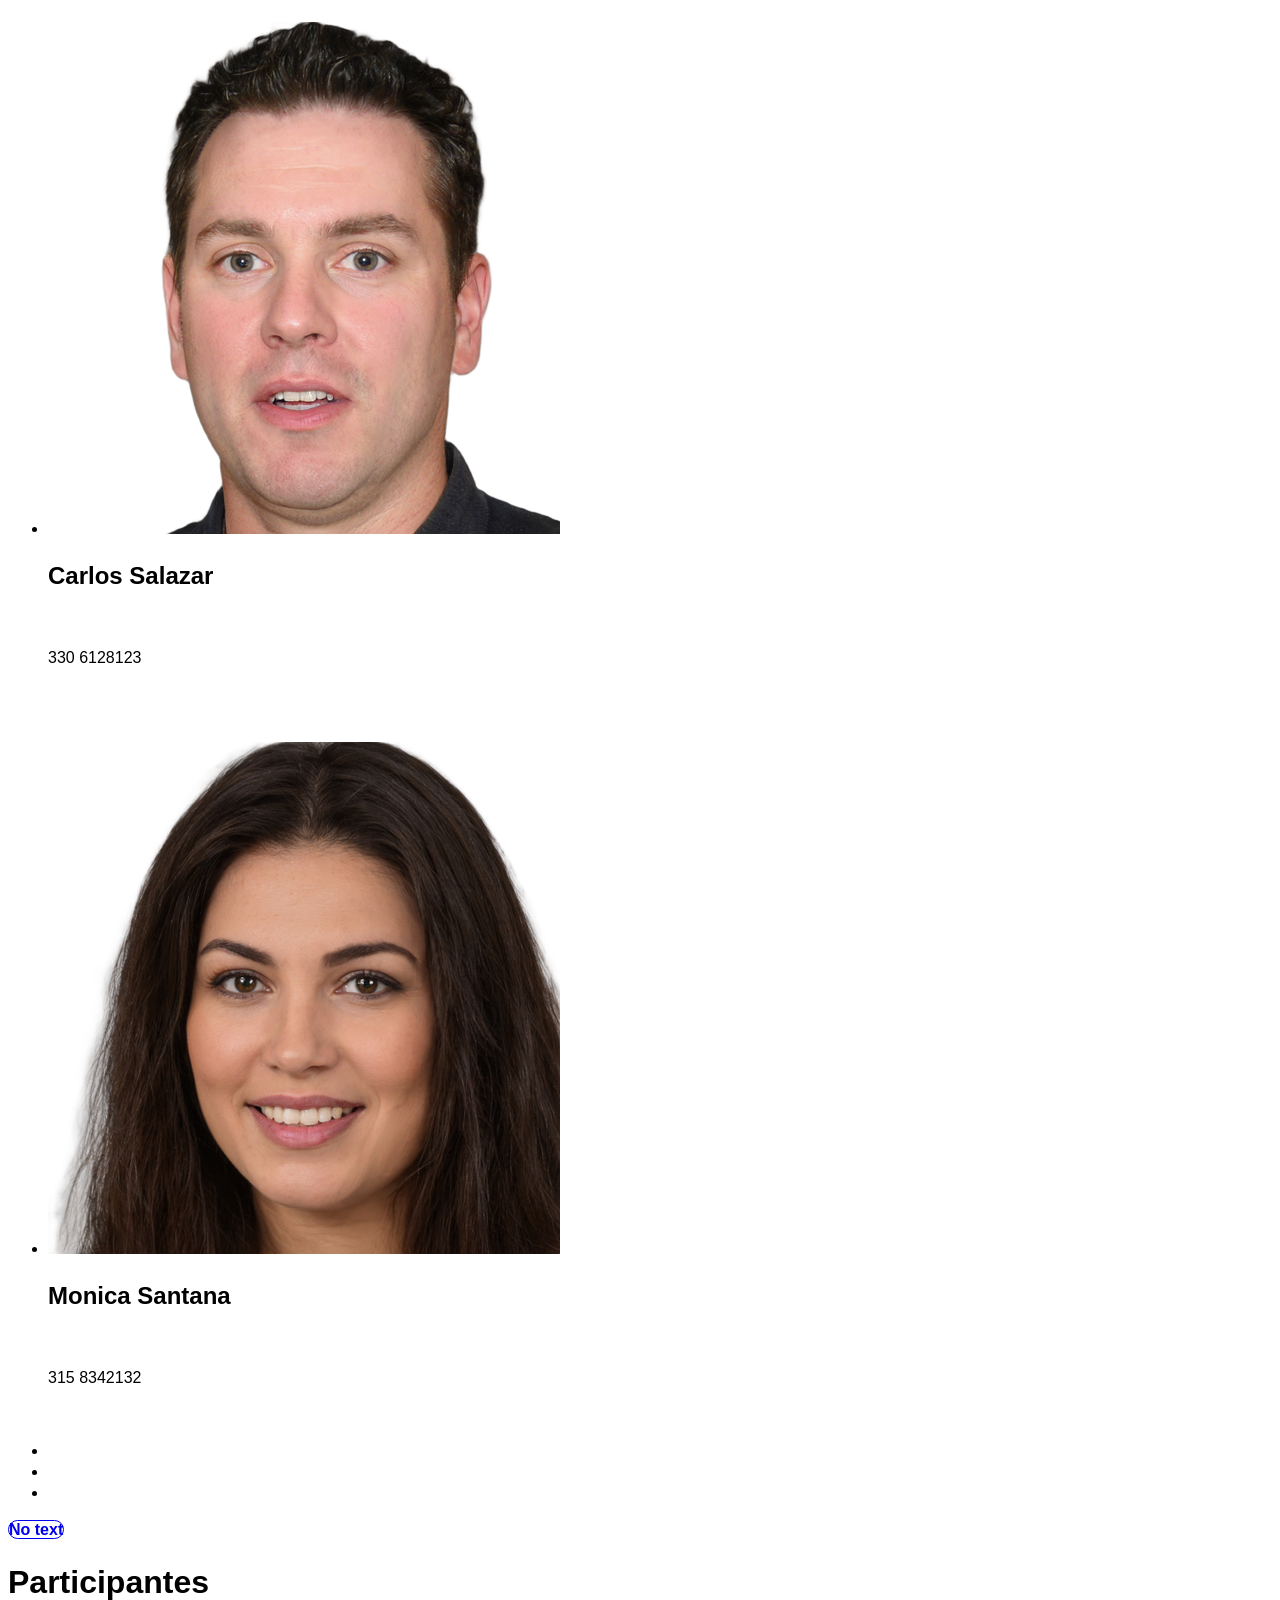
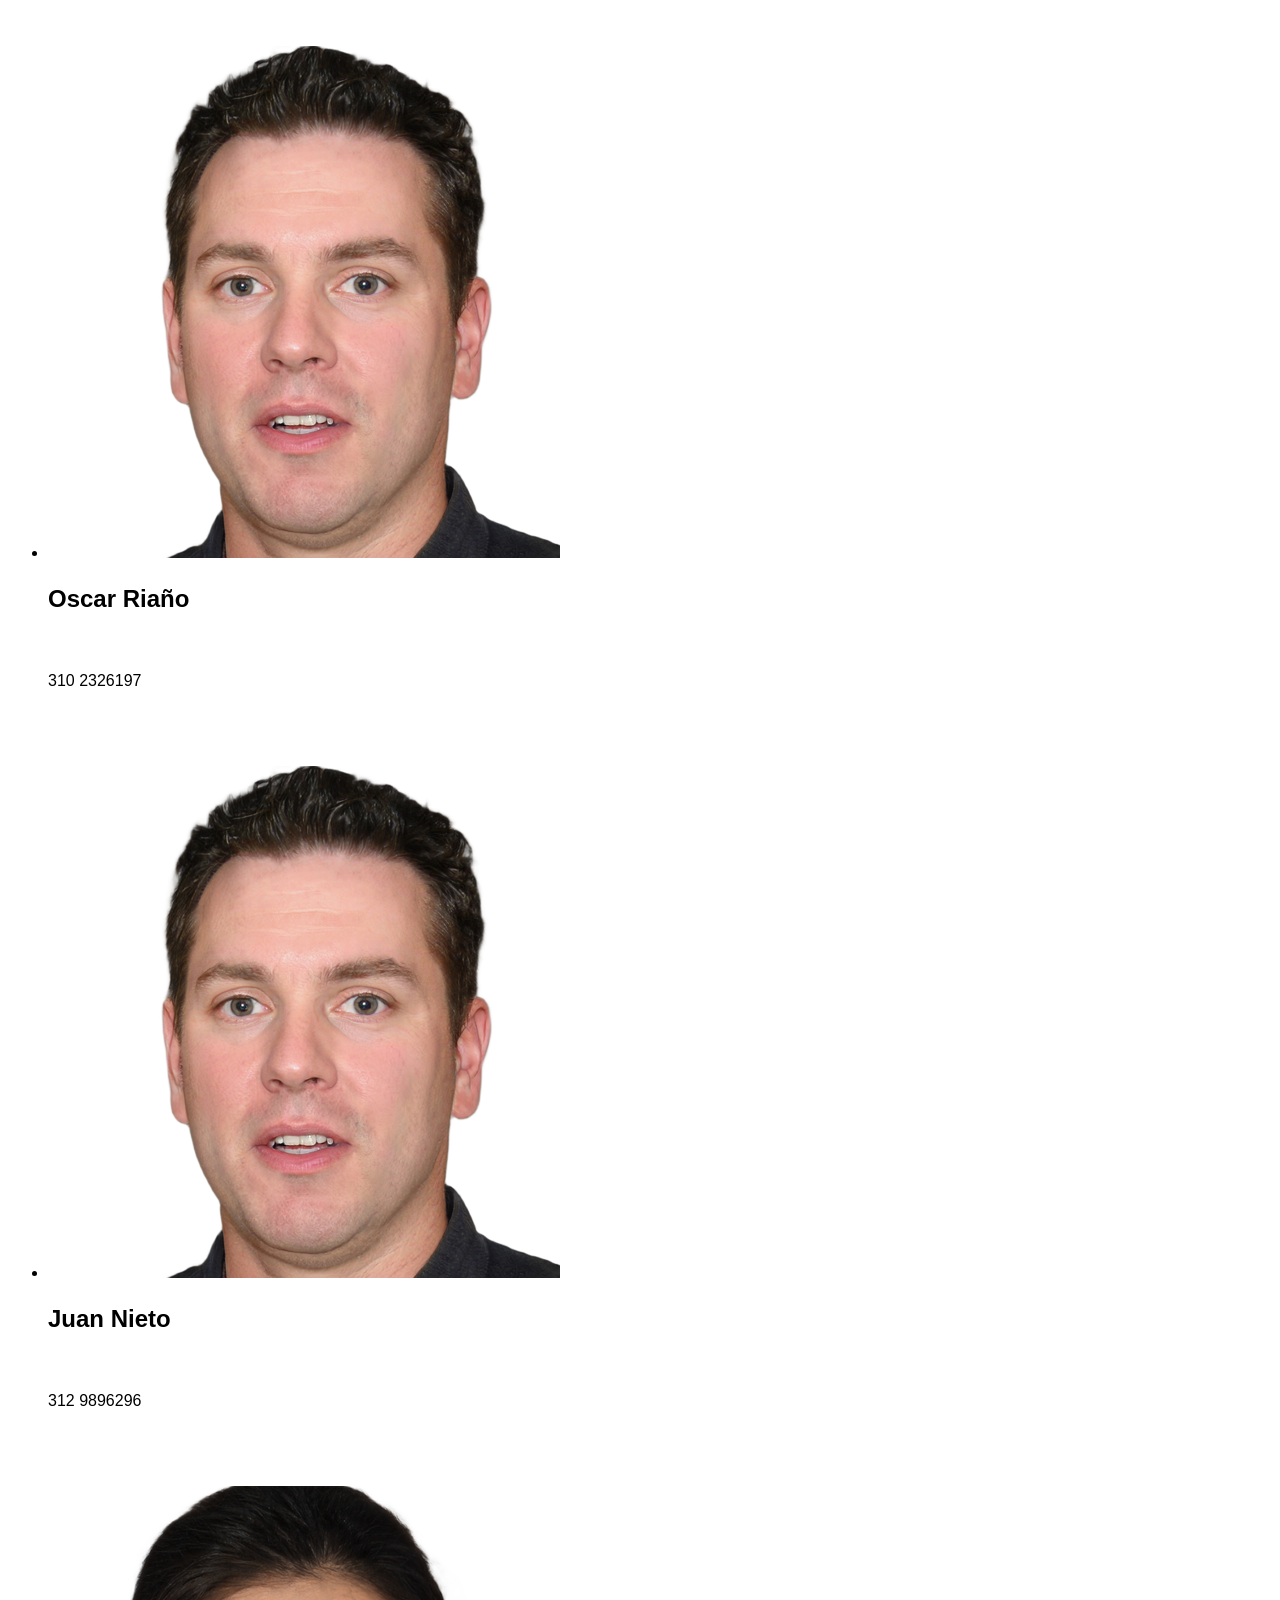
==== commit 2e9f05c6: "finalizado" ====
--- a/index.html
+++ b/index.html
@@ -122,7 +122,7 @@
 
             
             <div role="main" class="ui-content">
-     <center>           <h1>Social</h1>    </center>
+     <center>           <h1>chats</h1>    </center>
                 
                 
 
@@ -178,28 +178,28 @@
               <center>  <h1>Social</h1> </center>
                 
            <ul data-role="listview" data-inset="true">
-       <li> <img src="Carolina%20Cruz.png">
+       <li> <img src="img/carolinacruz.png">
         <h2>Carolina Cruz</h2>
        <p>I´m sure, it´s complicated</p>
         </li>          
       </ul>         
                 
       <ul data-role="listview" data-inset="true">
-       <li> <img src="Luisa%20Mendoza.png">
+       <li> <img src="img/luisamendoza.png">
         <h2>Luisa Mendoza</h2>
        <p>No, i didn´t</p>
         </li>          
       </ul>          
                 
       <ul data-role="listview" data-inset="true">
-       <li> <img src="Mar%C3%ADna%20Ru%C3%ADz.png">
+       <li> <img src="img/marianaruiz.png">
         <h2>Mariana Ruiz</h2>
        <p>Where are you frome</p>
         </li>          
       </ul>          
                 
       <ul data-role="listview" data-inset="true">
-       <li> <img src="Andrea%20Calamaro.png">
+       <li> <img src="img/andreacalamaro.png">
         <h2>Andrea Calamaro</h2>
        <p>Yes, i´m from Bogotá</p>
         </li>          
@@ -316,7 +316,7 @@
                     
       
        
-   <a href="#titan" class="ui-btn ui-corner-all">  <img src="Titan.jpg.jpg"  width="50" high="50">         
+   <a href="#titan" class="ui-btn ui-corner-all">  <img src="img/titan.jpg"  width="50" high="50">         
             
                 <dl>
            
@@ -333,7 +333,7 @@
                 
                 
                 
-      <a href="#granestacion" class="ui-btn ui-corner-all">  <img src="granestacion.jpg.jpg"  width="50" high="50">
+      <a href="#granestacion" class="ui-btn ui-corner-all">  <img src="img/granestacion.jpg.jpg"  width="50" high="50">
 
               <dl>
                 <dt>Gran estación</dt> 
@@ -347,7 +347,7 @@
     
                 
                 
-        <a href="#zonafranca" class="ui-btn ui-corner-all">  <img src="zonafranca.jpg"  width="50" high="50">         
+        <a href="#zonafranca" class="ui-btn ui-corner-all">  <img src="img/zonafranca.jpg"  width="50" high="50">         
             
                 <dl>
            
@@ -611,35 +611,35 @@
                
                 
       <ul data-role="listview" data-inset="true">
-       <li> <img src="Titan.jpg.jpg">
+       <li> <img src="img/Carlos.png">
         <h2>Oscar Riaño</h2>
        <p>310 2326197</p>
         </li>          
       </ul>         
                 
       <ul data-role="listview" data-inset="true">
-       <li> <img src="Titan.jpg.jpg">
+       <li> <img src="img/Carlos.png">
         <h2>Juan Nieto</h2>
        <p>312 9896296</p>
         </li>          
       </ul>          
                 
       <ul data-role="listview" data-inset="true">
-       <li> <img src="Titan.jpg.jpg">
+       <li> <img src="img/cG5n (1).png">
         <h2>Sandra M.</h2>
        <p>320 5766284</p>
         </li>          
       </ul>          
                 
       <ul data-role="listview" data-inset="true">
-       <li> <img src="Titan.jpg.jpg">
+       <li> <img src="img/Carlos.png">
         <h2>Carlos Salazar</h2>
        <p>330 6128123</p>
         </li>          
       </ul>          
                 
       <ul data-role="listview" data-inset="true">
-       <li> <img src="Titan.jpg.jpg">
+       <li> <img src="img/cG5n (2).png">
         <h2>Monica Santana</h2>
        <p>315 8342132</p>
         </li>          
@@ -671,35 +671,35 @@
                
                 
       <ul data-role="listview" data-inset="true">
-       <li> <img src="Titan.jpg.jpg">
+       <li> <img src="img/Carlos.png">
         <h2>Oscar Riaño</h2>
        <p>310 2326197</p>
         </li>          
       </ul>         
                 
       <ul data-role="listview" data-inset="true">
-       <li> <img src="Titan.jpg.jpg">
+       <li> <img src="img/Carlos.png">
         <h2>Juan Nieto</h2>
        <p>312 9896296</p>
         </li>          
       </ul>          
                 
       <ul data-role="listview" data-inset="true">
-       <li> <img src="Titan.jpg.jpg">
+       <li> <img src="img/cG5n (1).png">
         <h2>Sandra M.</h2>
        <p>320 5766284</p>
         </li>          
       </ul>          
                 
       <ul data-role="listview" data-inset="true">
-       <li> <img src="Titan.jpg.jpg">
+       <li> <img src="img/Carlos.png">
         <h2>Carlos Salazar</h2>
        <p>330 6128123</p>
         </li>          
       </ul>          
                 
       <ul data-role="listview" data-inset="true">
-       <li> <img src="Titan.jpg.jpg">
+       <li> <img src="img/cG5n (2).png">
         <h2>Monica Santana</h2>
        <p>315 8342132</p>
         </li>          
@@ -732,35 +732,35 @@
                
                 
       <ul data-role="listview" data-inset="true">
-       <li> <img src="Titan.jpg.jpg">
+       <li> <img src="img/Carlos.png">
         <h2>Oscar Riaño</h2>
        <p>310 2326197</p>
         </li>          
       </ul>         
                 
       <ul data-role="listview" data-inset="true">
-       <li> <img src="Titan.jpg.jpg">
+       <li> <img src="img/Carlos.png">
         <h2>Juan Nieto</h2>
        <p>312 9896296</p>
         </li>          
       </ul>          
                 
       <ul data-role="listview" data-inset="true">
-       <li> <img src="Titan.jpg.jpg">
+       <li> <img src="img/cG5n (1).png">
         <h2>Sandra M.</h2>
        <p>320 5766284</p>
         </li>          
       </ul>          
                 
       <ul data-role="listview" data-inset="true">
-       <li> <img src="Titan.jpg.jpg">
+       <li> <img src="img/Carlos.png">
         <h2>Carlos Salazar</h2>
        <p>330 6128123</p>
         </li>          
       </ul>          
                 
       <ul data-role="listview" data-inset="true">
-       <li> <img src="Titan.jpg.jpg">
+       <li> <img src="img/cG5n (2).png">
         <h2>Monica Santana</h2>
        <p>315 8342132</p>
         </li>          
@@ -800,15 +800,14 @@
               <div data-role="header">
                 <a href="#eventoscercadeti" class="ui-btn ui-icon-carat-l ui-btn-icon-notext ui-corner-all ui-btn-left ">No text</a>
             </div><!-- /header -->
-            <br>
-       <ul data-role="listview" data-inset="true">
-       <li> <img src=img/mariadelcarmen.png>
+            <ul data-role="listview" data-inset="true">
+       <li> <img src="img/mariadelcarmen.png">
         <h2>María del Carmen</h2>
        <p>Fontibón-Zona Franca</p>
         </li>          
       </ul>
-            
-               
+       
+             <br>   
               <ul data-role="listview" data-inset="true">
     <li>
         
@@ -856,7 +855,7 @@
                 <h1>Amigos</h1>
                
       <ul data-role="listview" data-inset="true">
-       <li> <img src="Titan.jpg.jpg">
+       <li> <img src="img/cG5n (3).png">
         <h6>Valentina Cuellar</h6>
         <p><small>Engativa</small></p>   
        <p>315 9255284</p>
@@ -864,7 +863,7 @@
       </ul>         
                 
       <ul data-role="listview" data-inset="true">
-       <li> <img src="Titan.jpg.jpg">
+       <li> <img src="img/Carlos.png">
         <h2>Juan Nieto</h2>
         <p><small>Engativa</small></p>
        <p>312 9896296</p>
@@ -872,7 +871,7 @@
       </ul>          
                 
       <ul data-role="listview" data-inset="true">
-       <li> <img src="Titan.jpg.jpg">
+       <li> <img src="img/cG5n (1).png">
         <h2>Sandra M.</h2>
         <p><small>Engativa</small></p>
        <p>320 5766284</p>
@@ -880,7 +879,7 @@
       </ul>          
                 
       <ul data-role="listview" data-inset="true">
-       <li> <img src="Titan.jpg.jpg">
+       <li> <img src="img/Carlos.png">
         <h2>Carlos Salaza</h2>
         <p><small>Engativa</small></p>
        <p>330 6128123</p>
@@ -888,7 +887,7 @@
       </ul>          
                 
       <ul data-role="listview" data-inset="true">
-       <li> <img src="titan.jpg.jpg">
+       <li> <img src="img/cG5n (2).png">
         <h2>Monica Santana</h2>
         <p><small>Engativa</small></p>
        <p>315 8342132</p>
